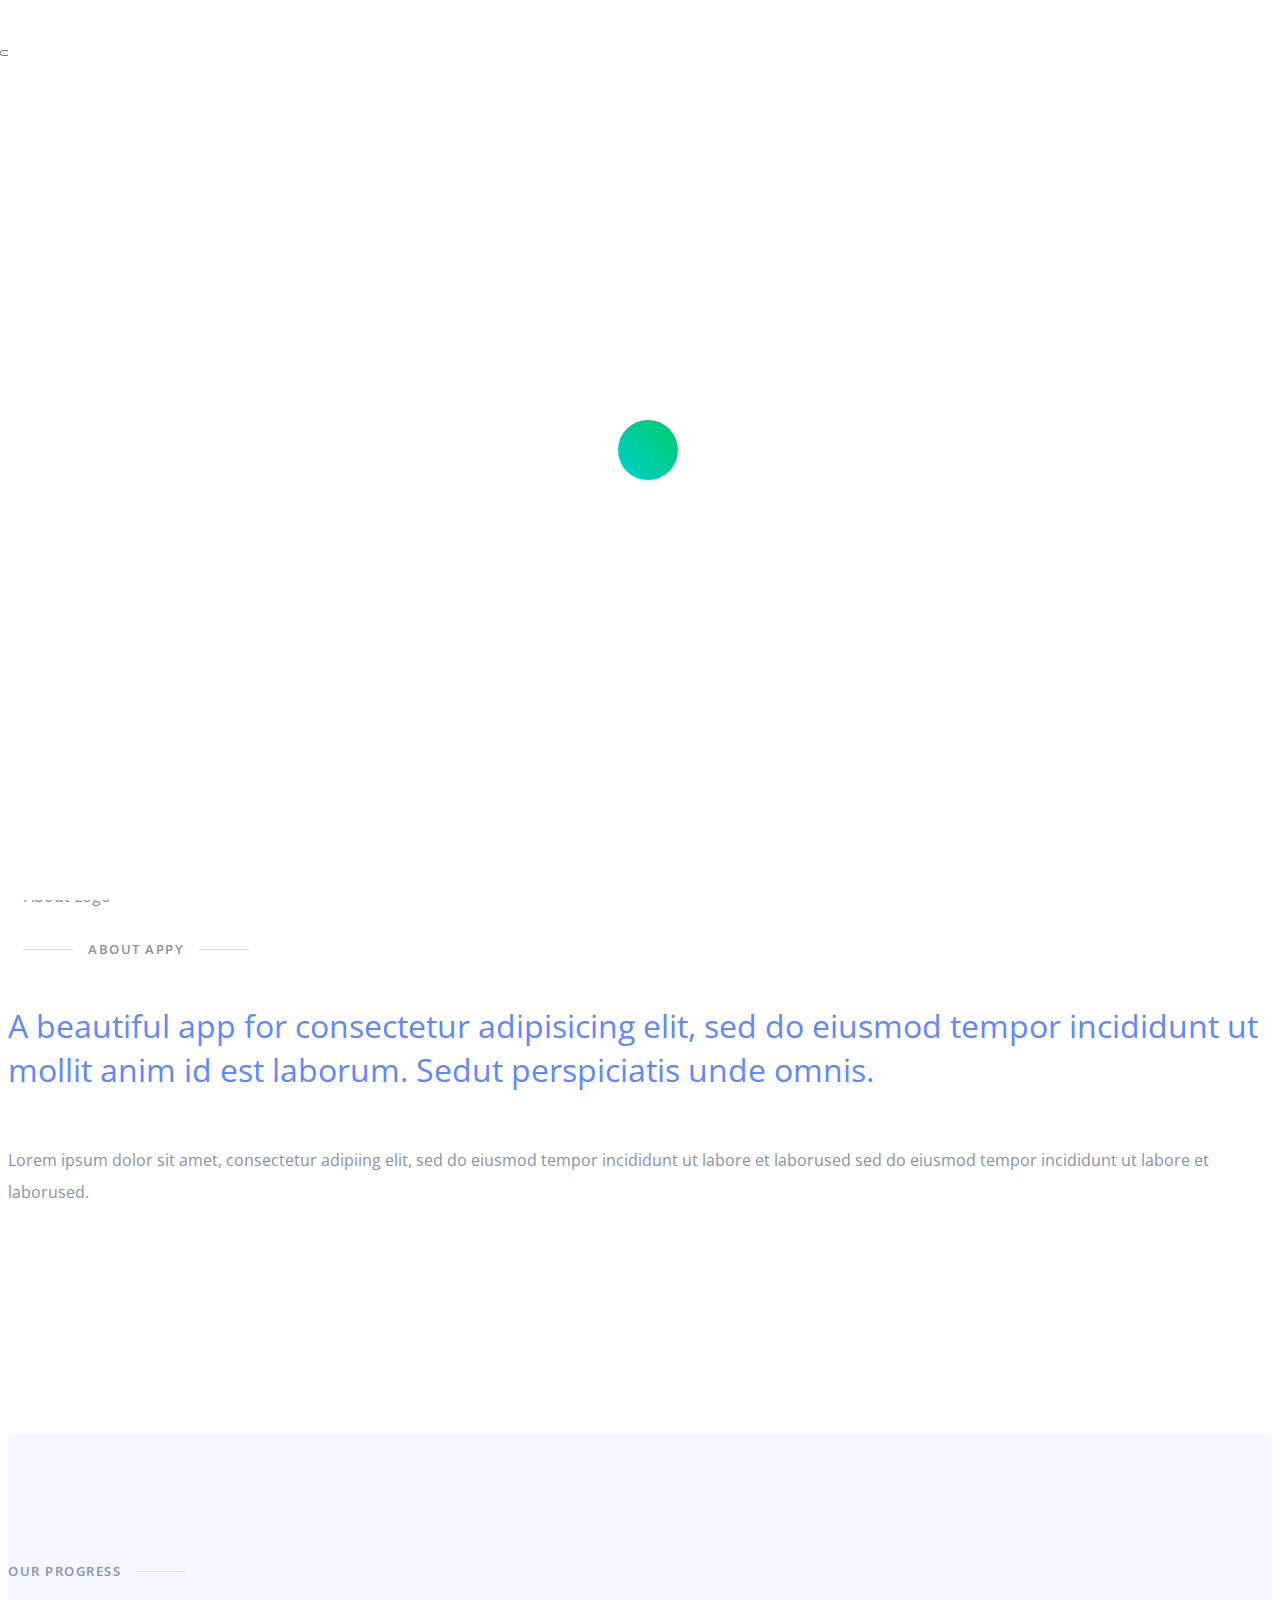
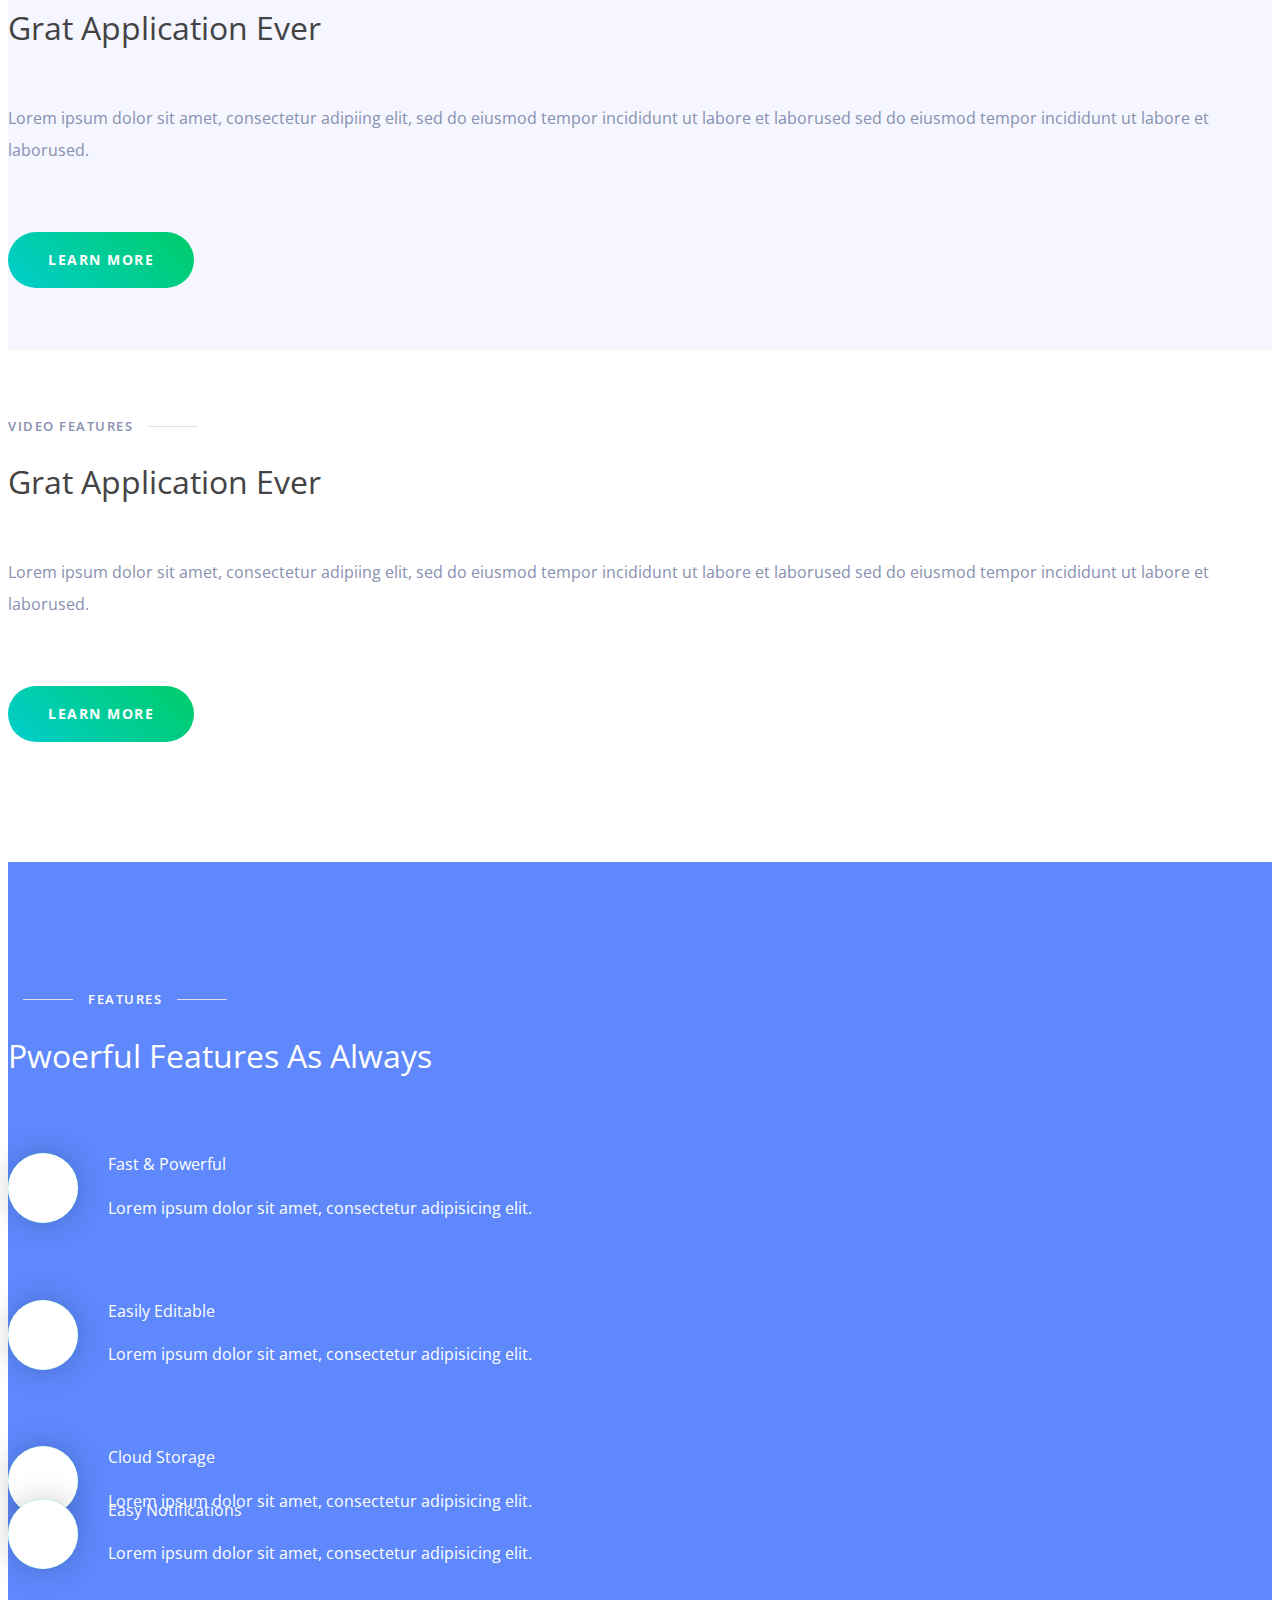
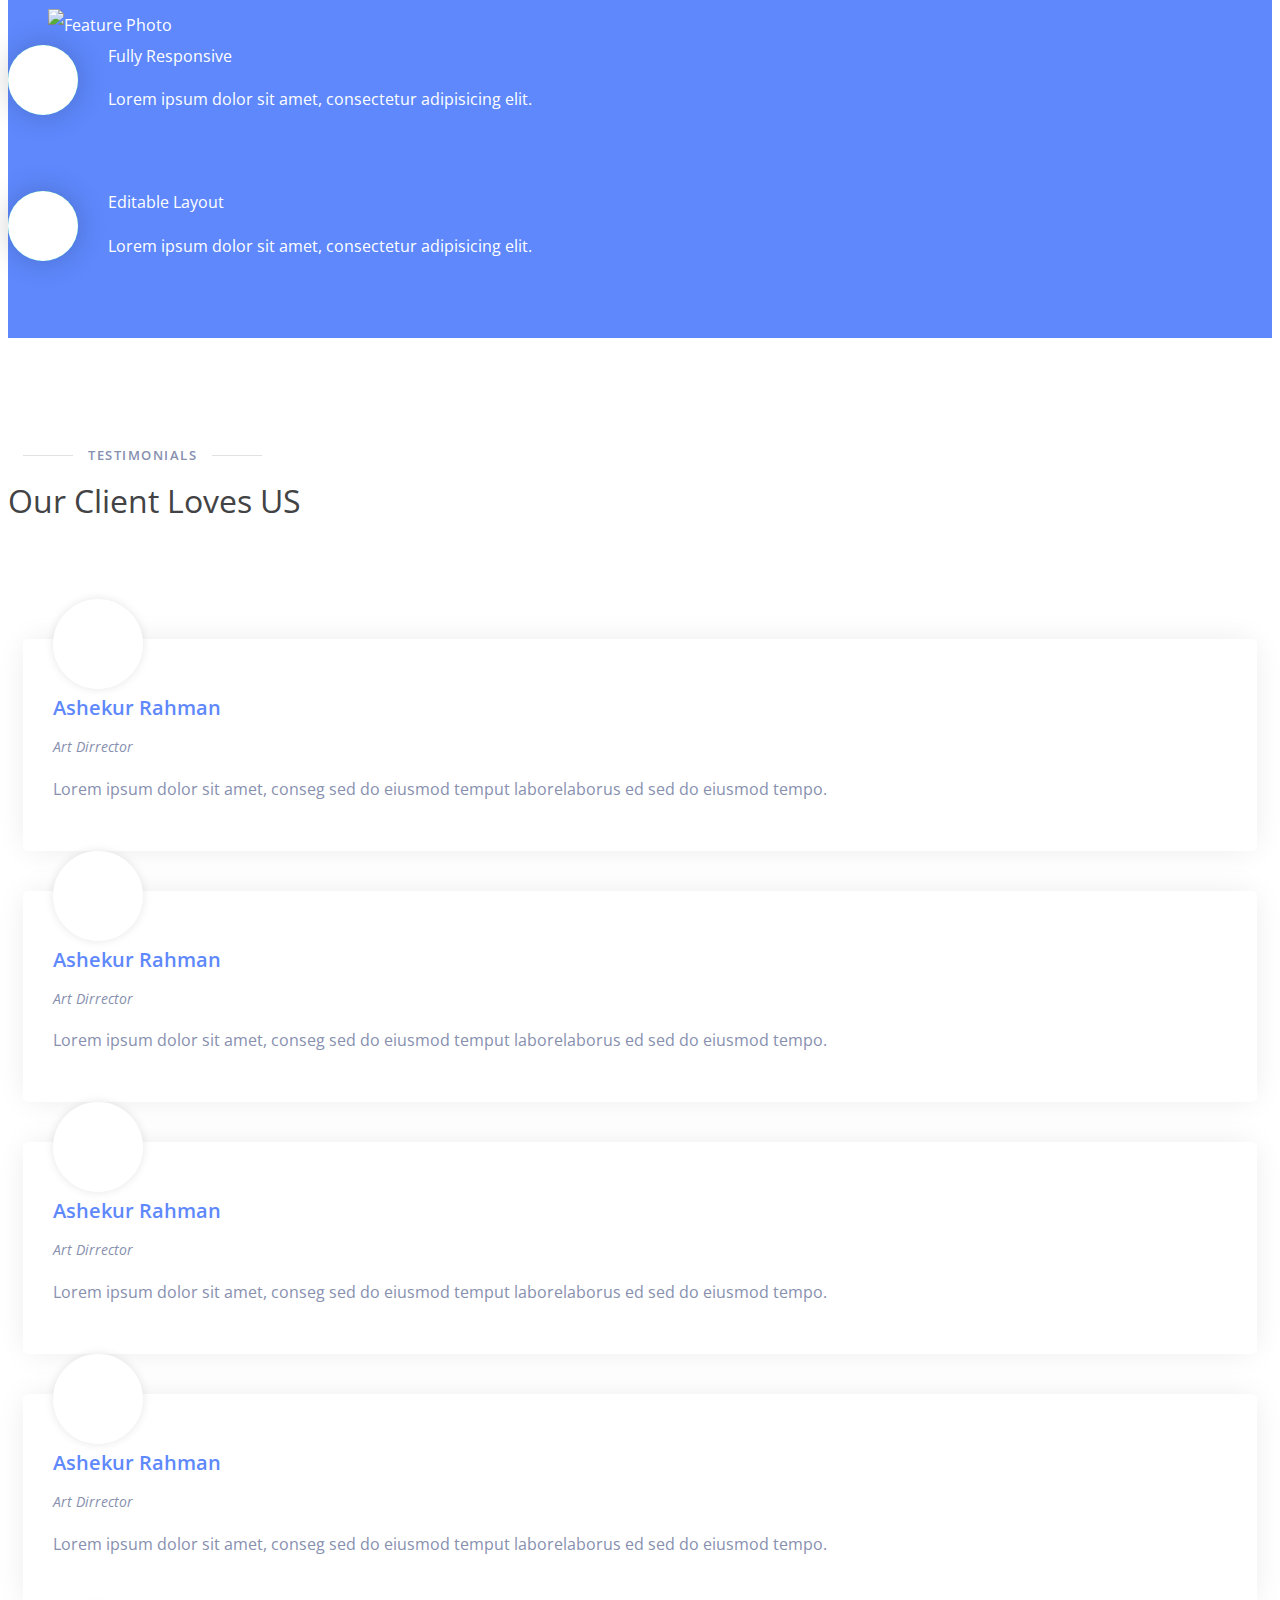
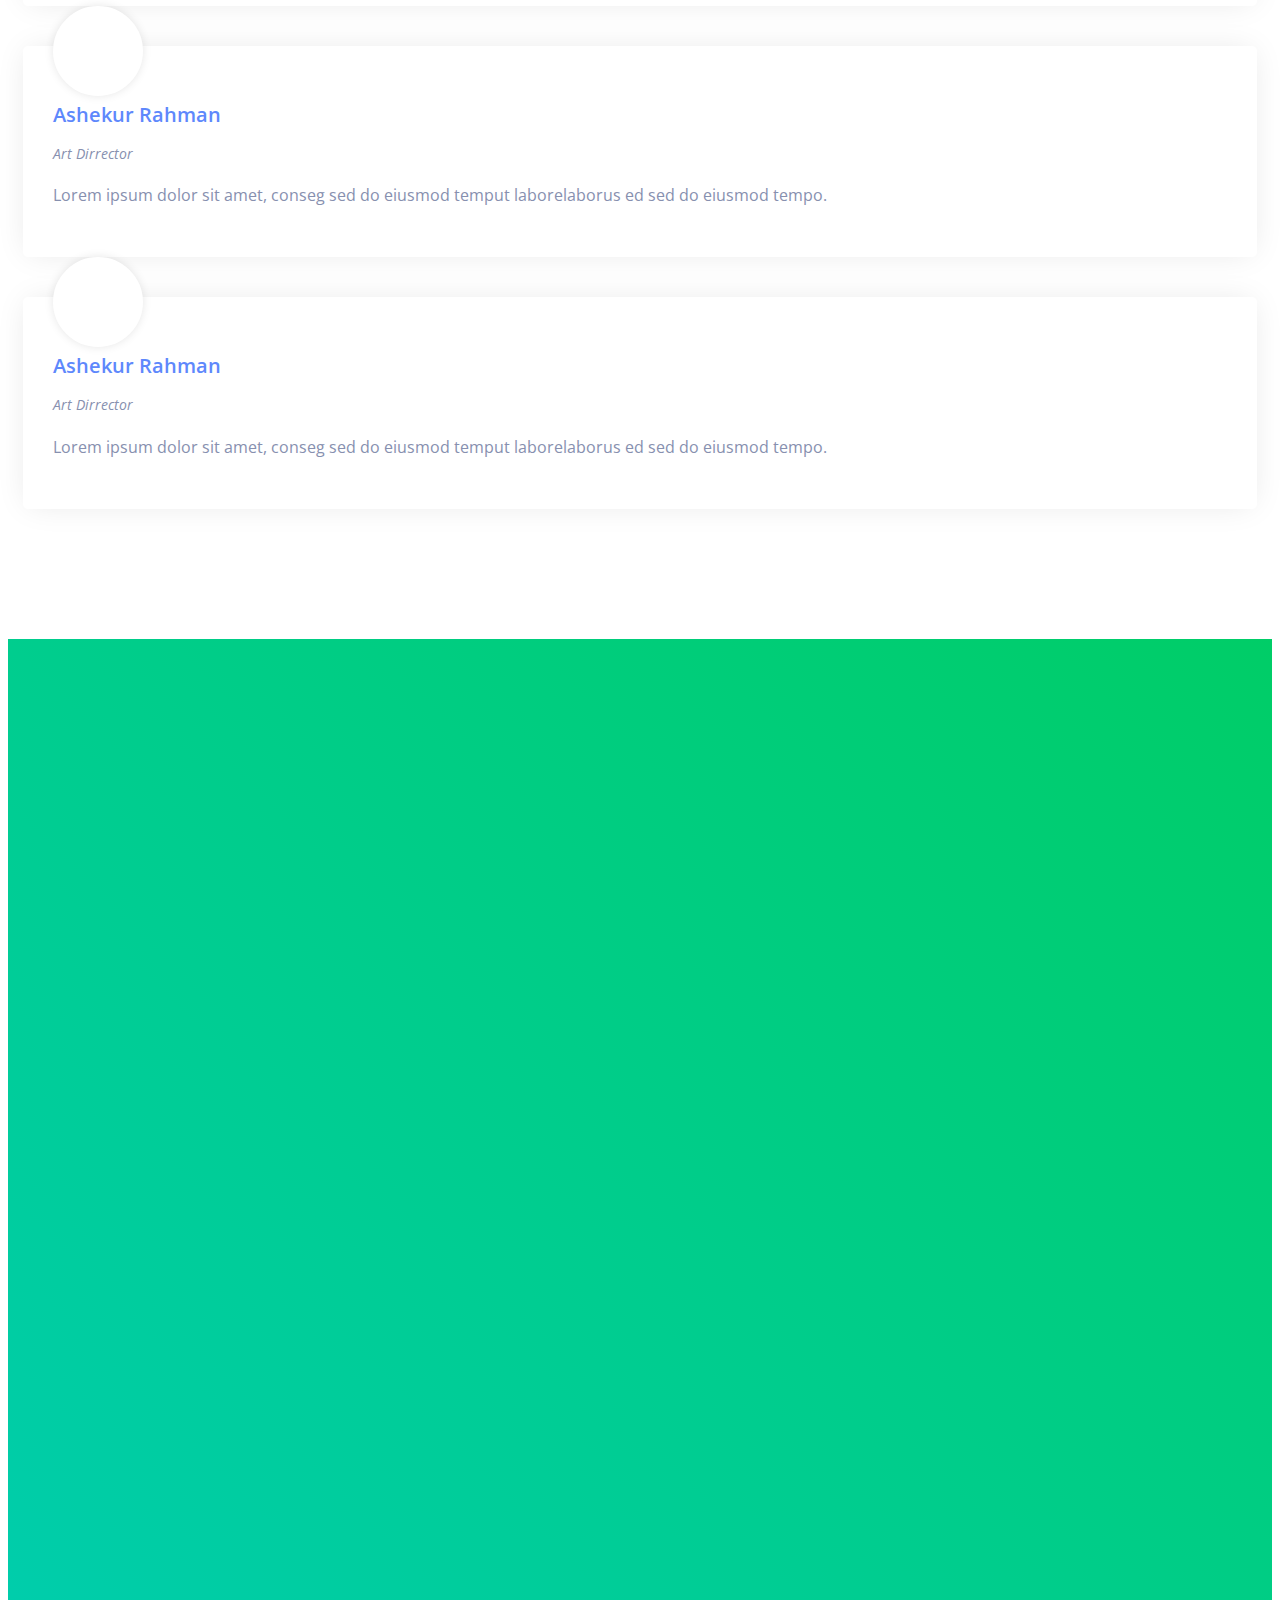
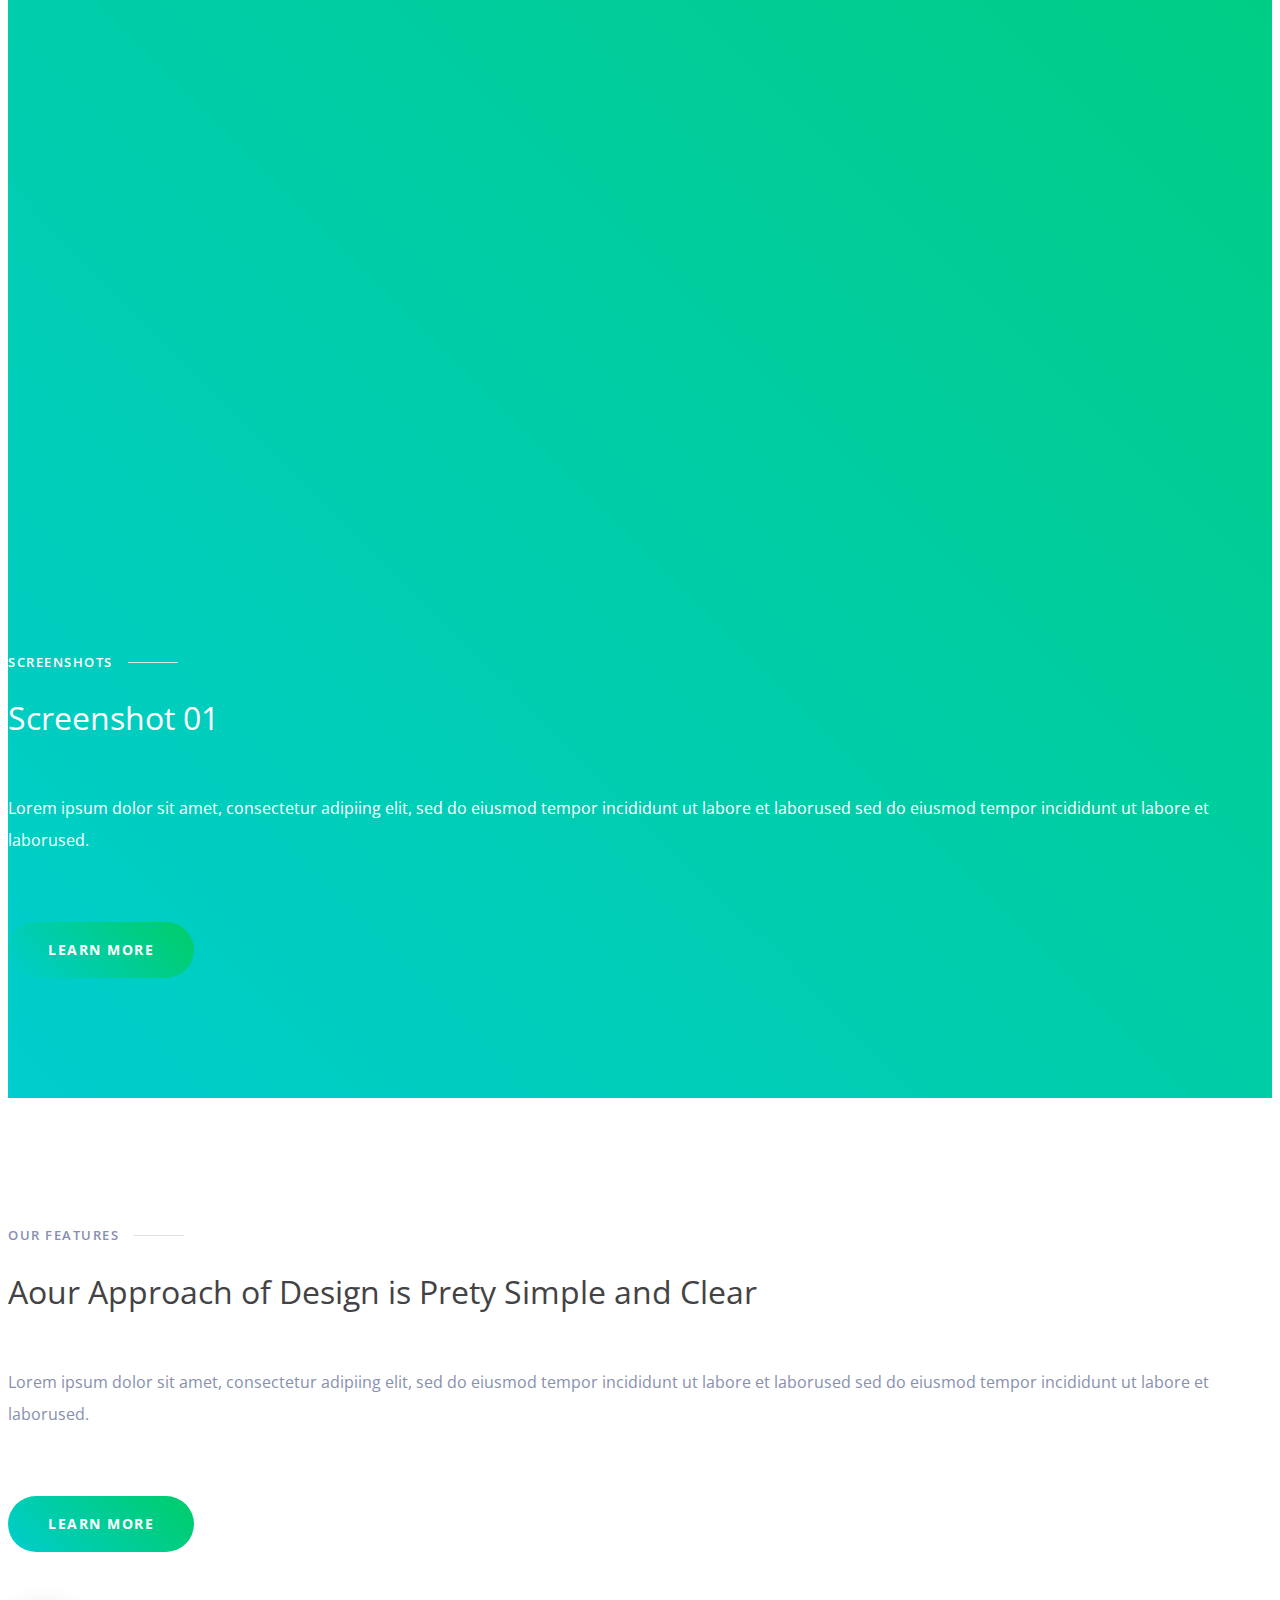
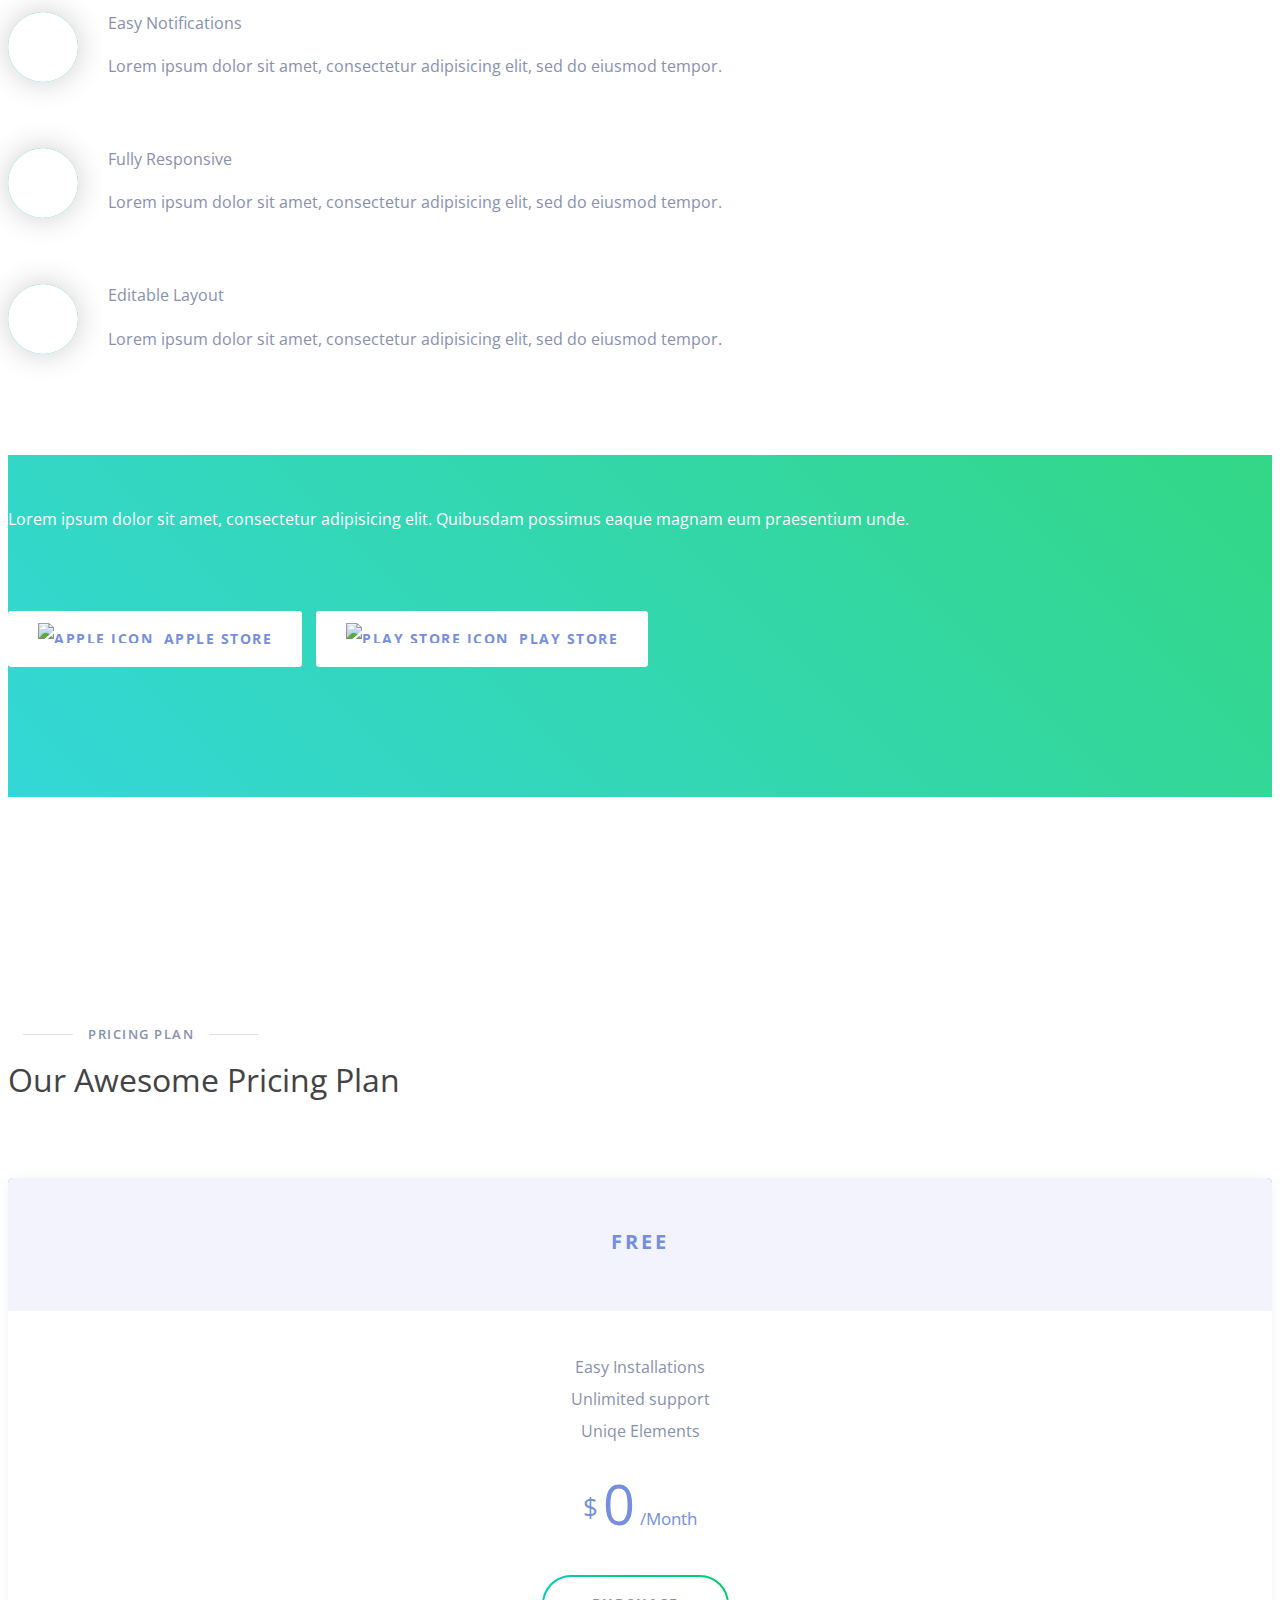
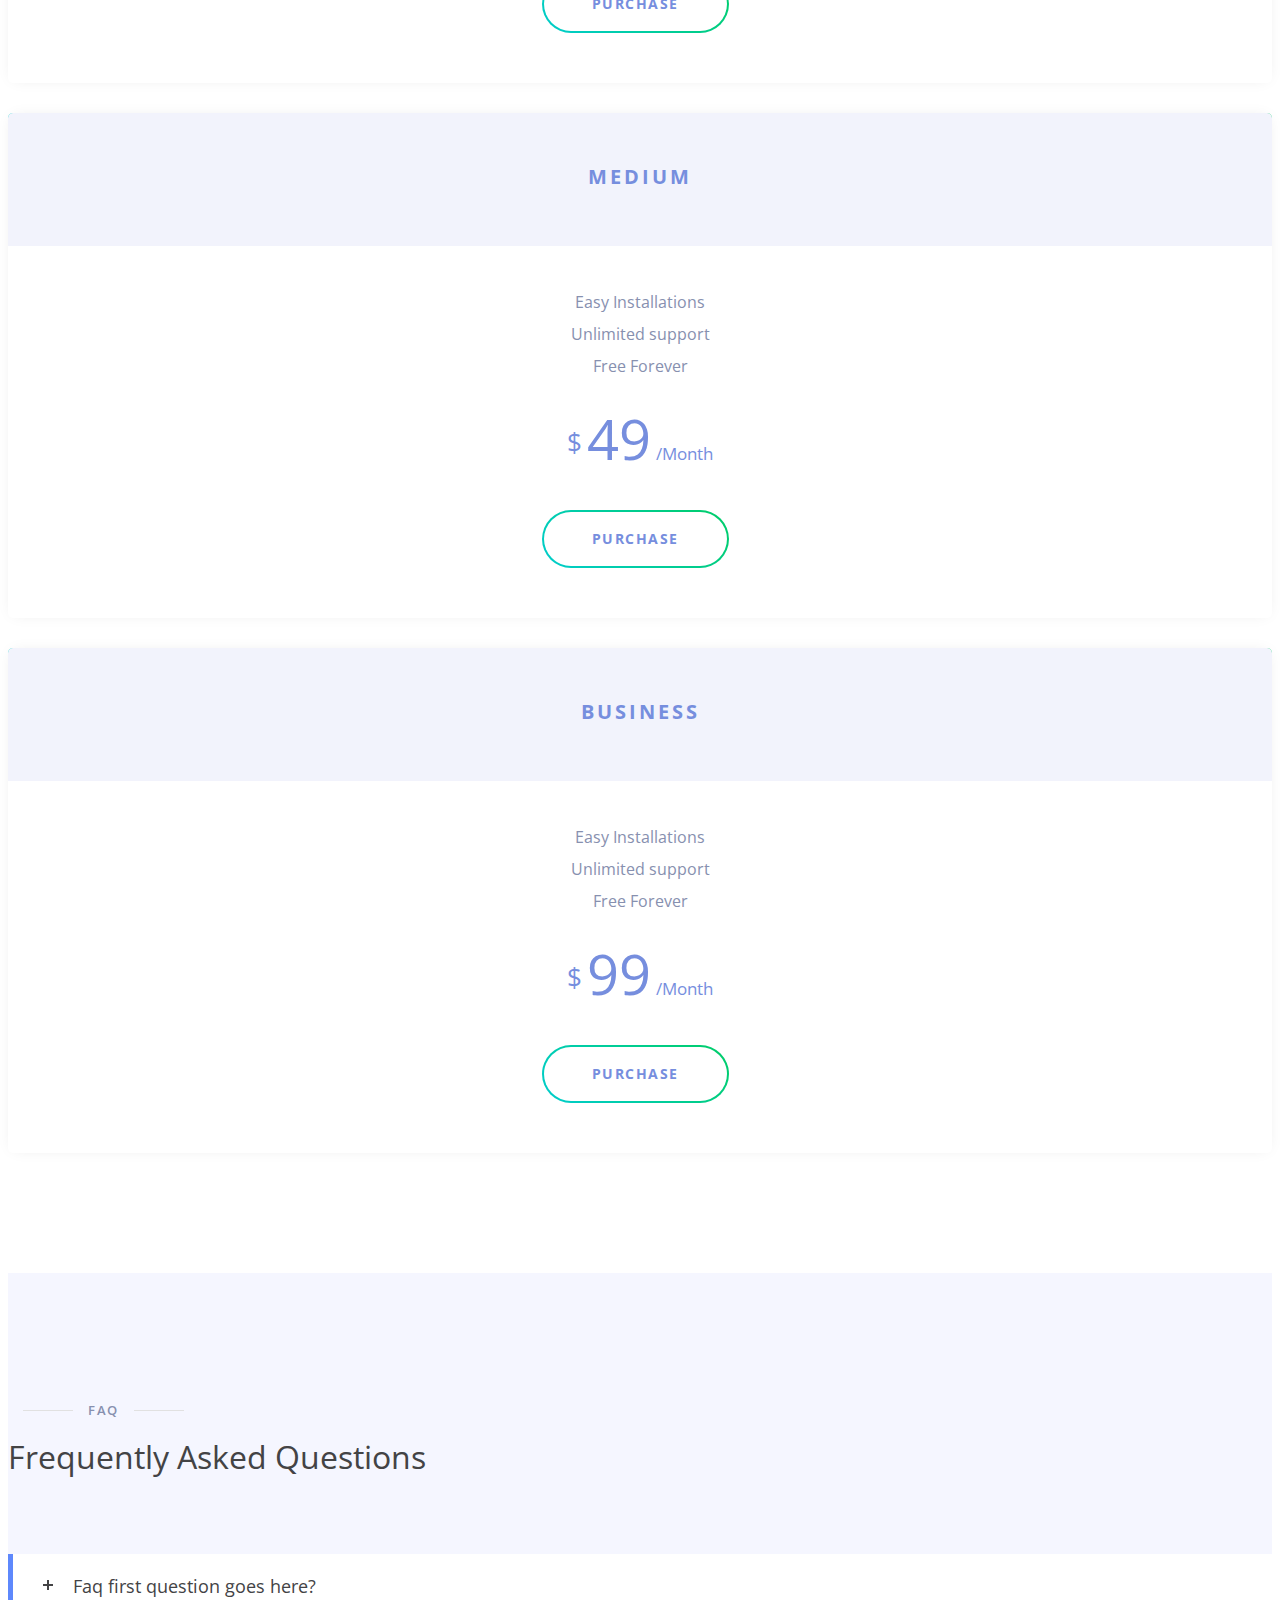
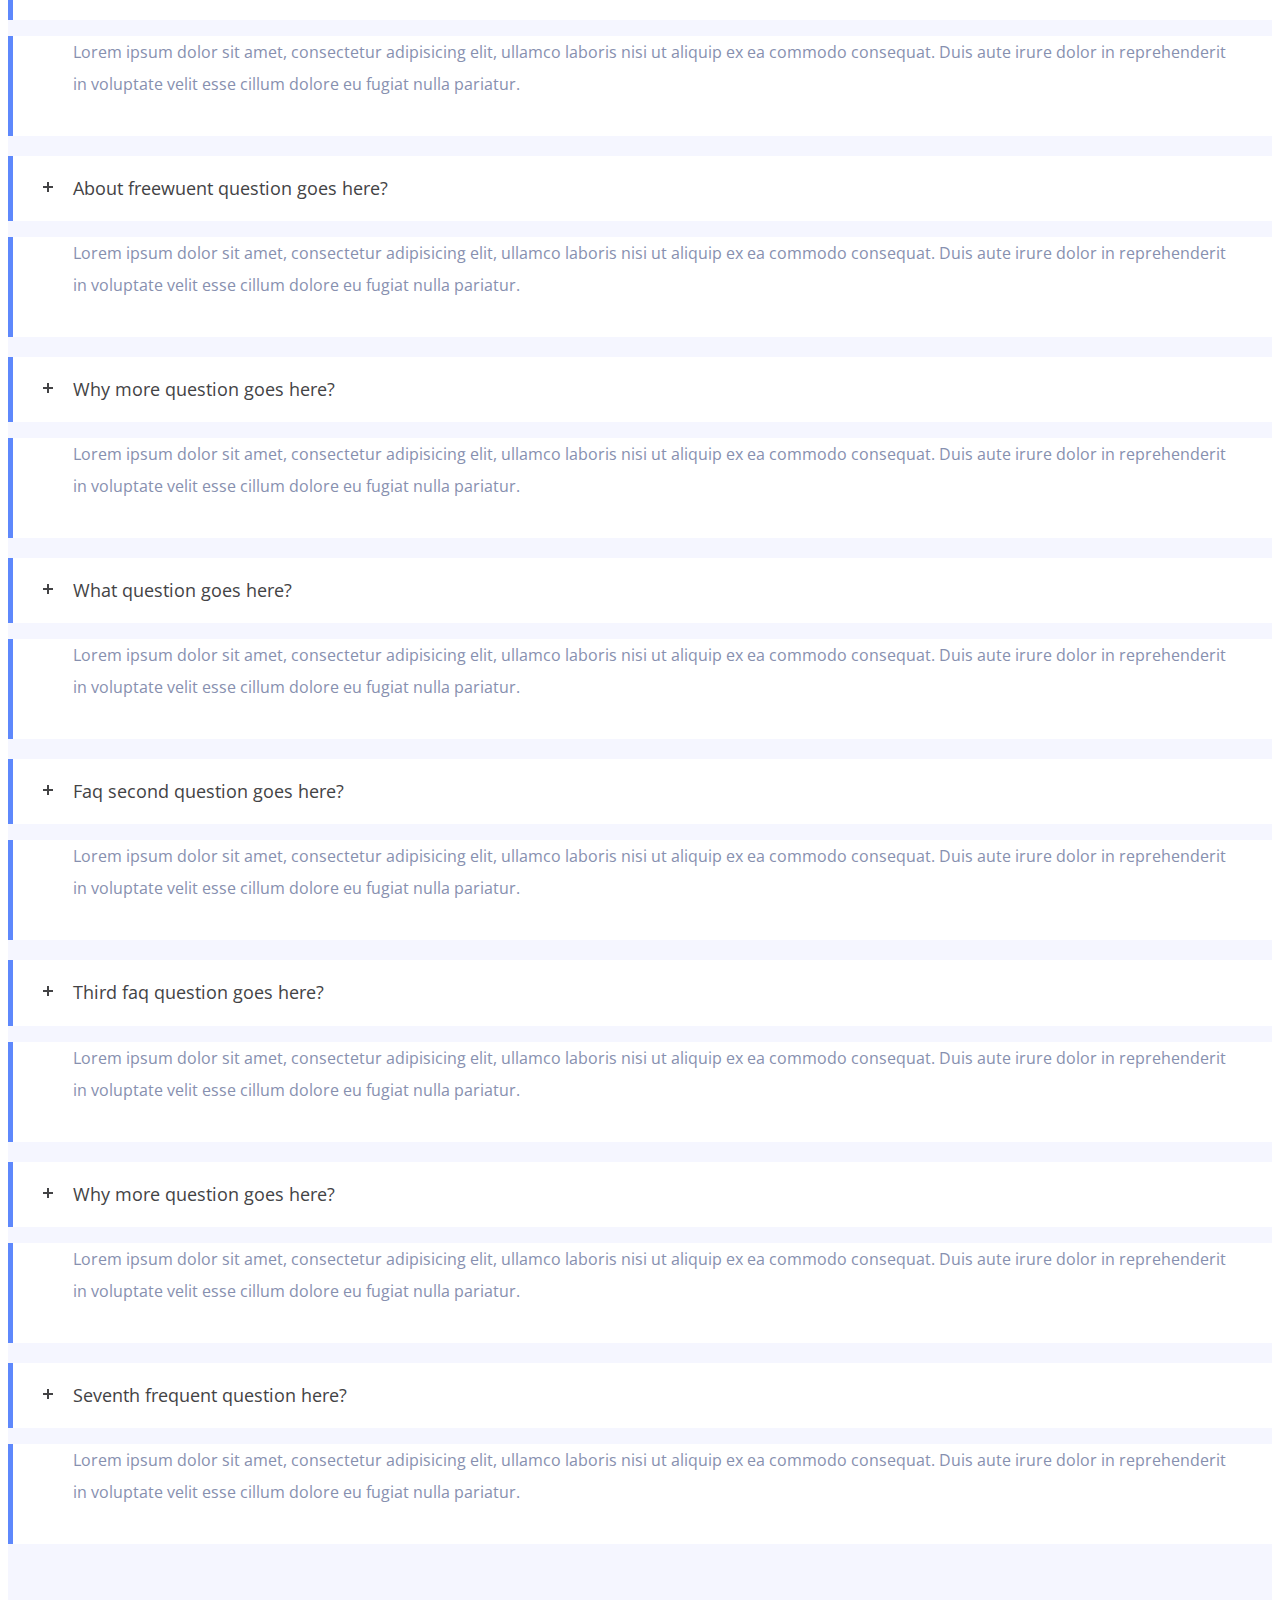
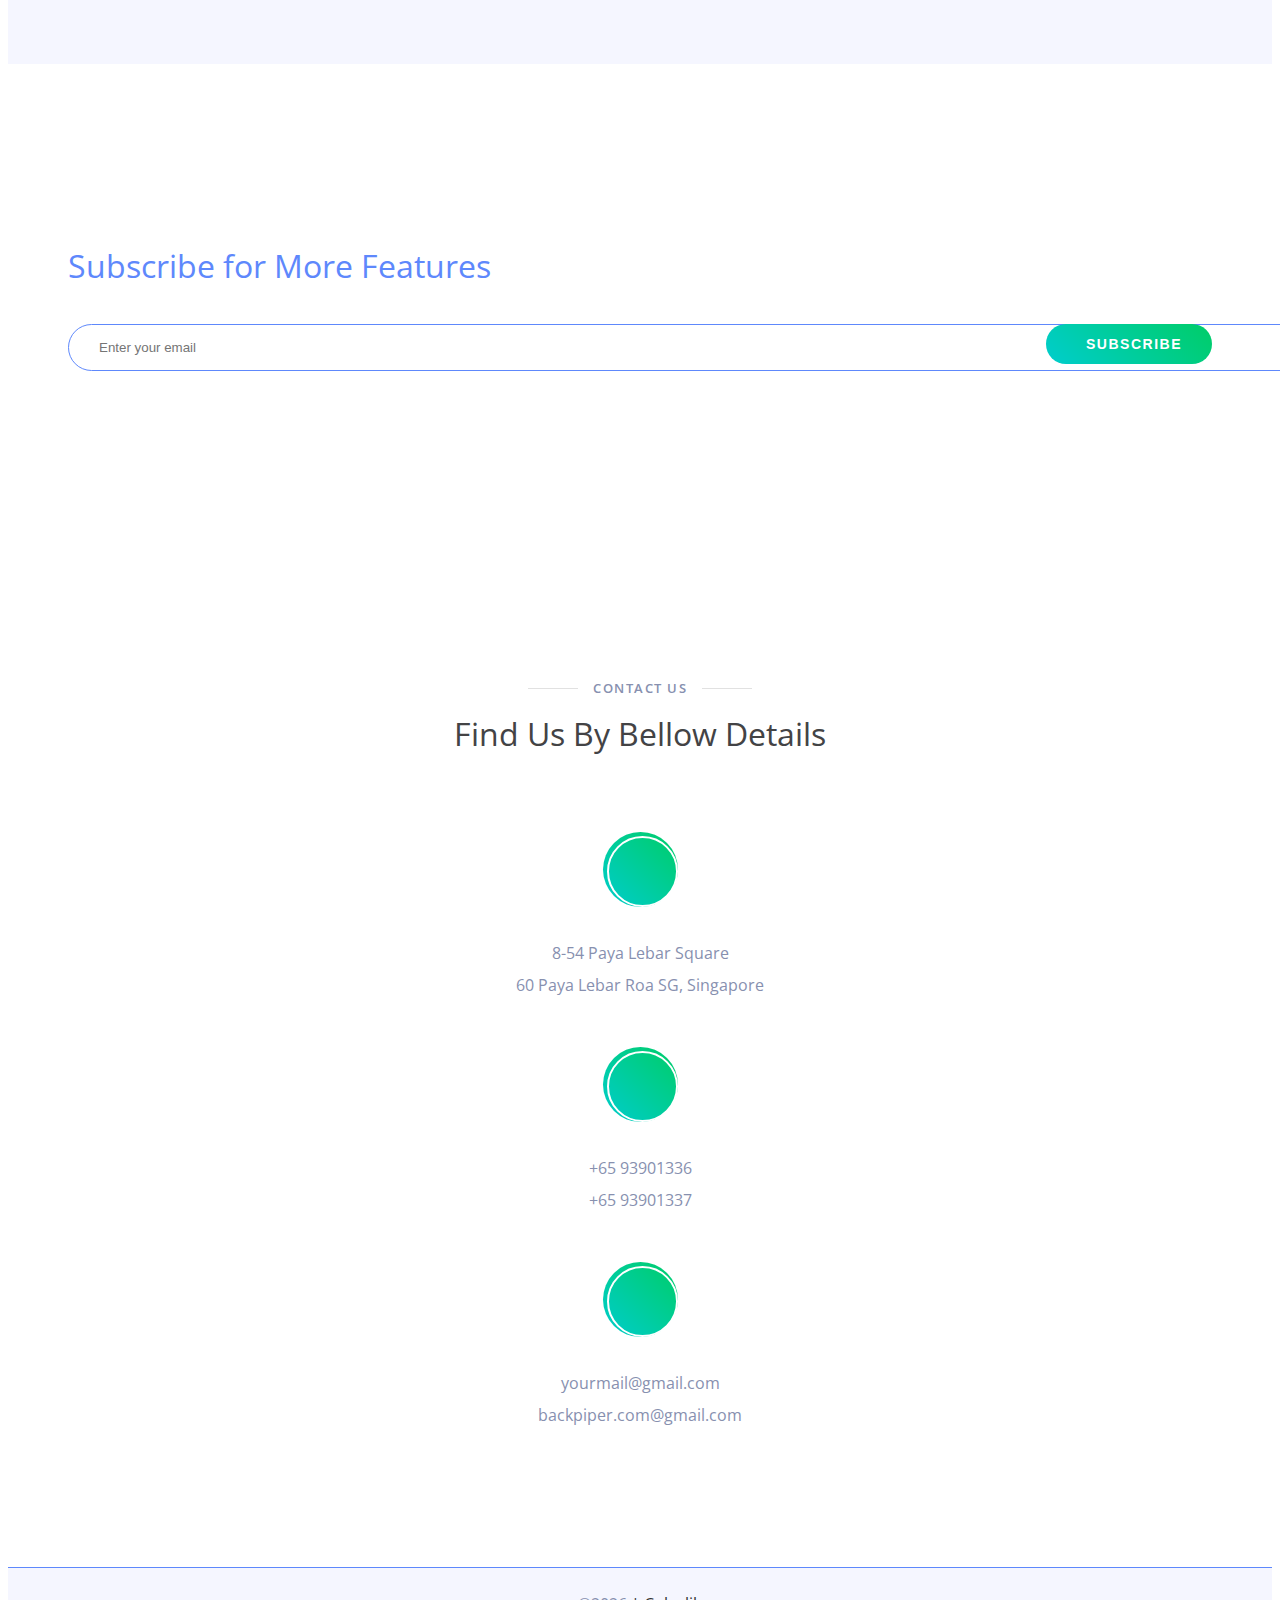
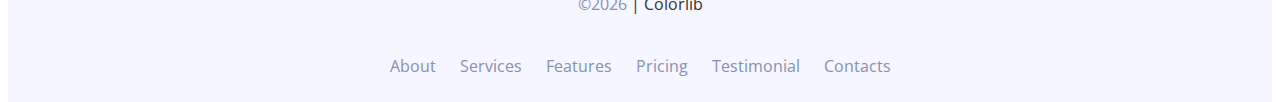
==== index.html @ bc44ff60 "swap theme" ====
<!DOCTYPE html>
<html class="no-js" lang="zxx">
  <head>
    <meta charset="utf-8" />
    <meta name="author" content="Pinch" />
    <meta name="description" content="" />
    <meta name="keywords" content="HTML,CSS,XML,JavaScript" />
    <meta http-equiv="x-ua-compatible" content="ie=edge" />
    <meta name="viewport" content="width=device-width, initial-scale=1.0" />
    <!-- Title -->
    <title>Pinch: Know your spending</title>
    <!-- iOS smart banner ad -->
    <meta name="apple-itunes-app" content="app-id=1466385159" />
    <link href="https://fonts.googleapis.com/css?family=Open+Sans:600,800&display=swap" rel="stylesheet" />
    <!-- Place favicon.ico in the root directory -->
    <link rel="apple-touch-icon" href="images/apple-touch-icon.png" />
    <link rel="shortcut icon" type="image/ico" href="images/favicon.ico" />
    <!-- Plugin-CSS -->
    <link rel="stylesheet" href="css/bootstrap.min.css" />
    <link rel="stylesheet" href="css/owl.carousel.min.css" />
    <link rel="stylesheet" href="css/linearicons.css" />
    <link rel="stylesheet" href="css/magnific-popup.css" />
    <link rel="stylesheet" href="css/animate.css" />
    <!-- Main-Stylesheets -->
    <link rel="stylesheet" href="css/normalize.css" />
    <link rel="stylesheet" href="style.css" />
    <link rel="stylesheet" href="css/responsive.css" />
    <script src="js/vendor/modernizr-2.8.3.min.js"></script>
    <!--[if lt IE 9]>
      <script src="//oss.maxcdn.com/html5shiv/3.7.2/html5shiv.min.js"></script>
      <script src="//oss.maxcdn.com/respond/1.4.2/respond.min.js"></script>
    <![endif]-->
  </head>

  <body data-spy="scroll" data-target=".mainmenu-area">
    <!-- Preloader-content -->
    <div class="preloader">
      <span><i class="lnr lnr-sun"></i></span>
    </div>
    <!-- MainMenu-Area -->
    <nav class="mainmenu-area" data-spy="affix" data-offset-top="200">
      <div class="container-fluid">
        <div class="navbar-header">
          <button type="button" class="navbar-toggle" data-toggle="collapse" data-target="#primary_menu">
            <span class="icon-bar"></span>
            <span class="icon-bar"></span>
            <span class="icon-bar"></span>
          </button>
          <a class="navbar-brand" href="#">
            <div style="display: inline-block; font-weight: 700; letter-spacing: -1px; color: white; font-size: 45px">
              $
            </div>
            <div style="display: inline-block; font-weight: 900; letter-spacing: -1px; color: white; font-size: 28px; margin-left: 5px;">
              Pinch
            </div>
          </a>
        </div>
        <div class="collapse navbar-collapse" id="primary_menu">
          <ul class="nav navbar-nav mainmenu">
            <li class="active"><a href="#home_page">Home</a></li>
            <li><a href="#about_page">About</a></li>
            <li><a href="#features_page">Features</a></li>
            <li><a href="#gallery_page">Gallery</a></li>
            <li><a href="#price_page">Pricing</a></li>
            <li><a href="#questions_page">FAQ</a></li>
            <li><a href="blog.html">Blog</a></li>
            <li><a href="#contact_page">Contacts</a></li>
          </ul>
          <div class="right-button hidden-xs">
            <a href="#">Sign Up</a>
          </div>
        </div>
      </div>
    </nav>
    <!-- MainMenu-Area-End -->
    <!-- Home-Area -->
    <header class="home-area overlay" id="home_page">
      <div class="container" style="height: 100%">
        <div class="row">
          <div class="col-xs-12 hidden-sm col-md-5">
            <figure class="mobile-image wow fadeInUp" data-wow-delay="0.2s">
              <img src="images/header-mobile.png" alt="" style="height: 300px"/>
            </figure>
          </div>
          <div class="col-xs-12 col-md-7">
            <div class="space-80 hidden-xs"></div>
            <h1
              class="wow fadeInUp"
              data-wow-delay="0.4s"
              style="font-weight: 900;
                    letter-spacing: -2px"
            >
              Know your spending 
            </h1>
            <!-- <div>Be a free user for life, download before Oct 25</div> -->
            <div class="space-20"></div>
            <div class="desc wow fadeInUp" data-wow-delay="0.6s">
              <p>
                Track what you spend with Pinch. Watch your monthly expenses and income automatically map to
                transactions that appear in your accounts.
              </p>
            </div>
            <div class="space-20"></div>
            <a href="#" class="bttn-white wow fadeInUp" data-wow-delay="0.8s"
              ><i class="lnr lnr-download"></i>Download App</a
            >
          </div>
        </div>
      </div>
    </header>
    <!-- Home-Area-End -->
    <!-- About-Area -->
    <section class="section-padding" id="about_page">
      <div class="container">
        <div class="row">
          <div class="col-xs-12 col-md-10 col-md-offset-1">
            <div class="page-title text-center">
              <img src="images/about-logo.png" alt="About Logo" />
              <div class="space-20"></div>
              <h5 class="title">About Appy</h5>
              <div class="space-30"></div>
              <h3 class="blue-color">
                A beautiful app for consectetur adipisicing elit, sed do eiusmod tempor incididunt ut mollit anim id est
                laborum. Sedut perspiciatis unde omnis.
              </h3>
              <div class="space-20"></div>
              <p>
                Lorem ipsum dolor sit amet, consectetur adipiing elit, sed do eiusmod tempor incididunt ut labore et
                laborused sed do eiusmod tempor incididunt ut labore et laborused.
              </p>
            </div>
          </div>
        </div>
      </div>
    </section>
    <!-- About-Area-End -->
    <!-- Progress-Area -->
    <section class="progress-area gray-bg" id="progress_page">
      <div class="container">
        <div class="row">
          <div class="col-xs-12 col-md-6">
            <div class="page-title section-padding">
              <h5 class="title wow fadeInUp" data-wow-delay="0.2s">Our Progress</h5>
              <div class="space-10"></div>
              <h3 class="dark-color wow fadeInUp" data-wow-delay="0.4s">Grat Application Ever</h3>
              <div class="space-20"></div>
              <div class="desc wow fadeInUp" data-wow-delay="0.6s">
                <p>
                  Lorem ipsum dolor sit amet, consectetur adipiing elit, sed do eiusmod tempor incididunt ut labore et
                  laborused sed do eiusmod tempor incididunt ut labore et laborused.
                </p>
              </div>
              <div class="space-50"></div>
              <a href="#" class="bttn-default wow fadeInUp" data-wow-delay="0.8s">Learn More</a>
            </div>
          </div>
          <div class="col-xs-12 col-md-6">
            <figure class="mobile-image">
              <img src="images/progress-phone.png" alt="" />
            </figure>
          </div>
        </div>
      </div>
    </section>
    <!-- Progress-Area-End -->
    <!-- Video-Area -->
    <section class="video-area section-padding">
      <div class="container">
        <div class="row">
          <div class="col-xs-12 col-md-6">
            <div class="video-photo">
              <img src="images/video-image.jpg" alt="" />
              <a href="https://www.youtube.com/watch?v=ScrDhTsX0EQ" class="popup video-button">
                <img src="images/play-button.png" alt="" />
              </a>
            </div>
          </div>
          <div class="col-xs-12 col-md-5 col-md-offset-1">
            <div class="space-60 hidden visible-xs"></div>
            <div class="page-title">
              <h5 class="title wow fadeInUp" data-wow-delay="0.2s">VIDEO FEATURES</h5>
              <div class="space-10"></div>
              <h3 class="dark-color wow fadeInUp" data-wow-delay="0.4s">Grat Application Ever</h3>
              <div class="space-20"></div>
              <div class="desc wow fadeInUp" data-wow-delay="0.6s">
                <p>
                  Lorem ipsum dolor sit amet, consectetur adipiing elit, sed do eiusmod tempor incididunt ut labore et
                  laborused sed do eiusmod tempor incididunt ut labore et laborused.
                </p>
              </div>
              <div class="space-50"></div>
              <a href="#" class="bttn-default wow fadeInUp" data-wow-delay="0.8s">Learn More</a>
            </div>
          </div>
        </div>
      </div>
    </section>
    <!-- Video-Area-End -->
    <!-- Feature-Area -->
    <section class="feature-area section-padding-top" id="features_page">
      <div class="container">
        <div class="row">
          <div class="col-xs-12 col-sm-8 col-sm-offset-2">
            <div class="page-title text-center">
              <h5 class="title">Features</h5>
              <div class="space-10"></div>
              <h3>Pwoerful Features As Always</h3>
              <div class="space-60"></div>
            </div>
          </div>
        </div>
        <div class="row">
          <div class="col-xs-12 col-sm-6 col-md-4">
            <div class="service-box wow fadeInUp" data-wow-delay="0.2s">
              <div class="box-icon">
                <i class="lnr lnr-rocket"></i>
              </div>
              <h4>Fast &amp; Powerful</h4>
              <p>Lorem ipsum dolor sit amet, consectetur adipisicing elit.</p>
            </div>
            <div class="space-60"></div>
            <div class="service-box wow fadeInUp" data-wow-delay="0.4s">
              <div class="box-icon">
                <i class="lnr lnr-paperclip"></i>
              </div>
              <h4>Easily Editable</h4>
              <p>Lorem ipsum dolor sit amet, consectetur adipisicing elit.</p>
            </div>
            <div class="space-60"></div>
            <div class="service-box wow fadeInUp" data-wow-delay="0.6s">
              <div class="box-icon">
                <i class="lnr lnr-cloud-download"></i>
              </div>
              <h4>Cloud Storage</h4>
              <p>Lorem ipsum dolor sit amet, consectetur adipisicing elit.</p>
            </div>
            <div class="space-60"></div>
          </div>
          <div class="hidden-xs hidden-sm col-md-4">
            <figure class="mobile-image">
              <img src="images/feature-image.png" alt="Feature Photo" />
            </figure>
          </div>
          <div class="col-xs-12 col-sm-6 col-md-4">
            <div class="service-box wow fadeInUp" data-wow-delay="0.2s">
              <div class="box-icon">
                <i class="lnr lnr-clock"></i>
              </div>
              <h4>Easy Notifications</h4>
              <p>Lorem ipsum dolor sit amet, consectetur adipisicing elit.</p>
            </div>
            <div class="space-60"></div>
            <div class="service-box wow fadeInUp" data-wow-delay="0.4s">
              <div class="box-icon">
                <i class="lnr lnr-laptop-phone"></i>
              </div>
              <h4>Fully Responsive</h4>
              <p>Lorem ipsum dolor sit amet, consectetur adipisicing elit.</p>
            </div>
            <div class="space-60"></div>
            <div class="service-box wow fadeInUp" data-wow-delay="0.6s">
              <div class="box-icon">
                <i class="lnr lnr-cog"></i>
              </div>
              <h4>Editable Layout</h4>
              <p>Lorem ipsum dolor sit amet, consectetur adipisicing elit.</p>
            </div>
            <div class="space-60"></div>
          </div>
        </div>
      </div>
    </section>
    <!-- Feature-Area-End -->
    <!-- Testimonial-Area -->
    <section class="testimonial-area" id="testimonial_page">
      <div class="container">
        <div class="row">
          <div class="col-xs-12">
            <div class="page-title text-center">
              <h5 class="title">Testimonials</h5>
              <h3 class="dark-color">Our Client Loves US</h3>
              <div class="space-60"></div>
            </div>
          </div>
        </div>
        <div class="row">
          <div class="col-xs-12">
            <div class="team-slide">
              <div class="team-box">
                <div class="team-image">
                  <img src="images/team-1.png" alt="" />
                </div>
                <h4>Ashekur Rahman</h4>
                <h6 class="position">Art Dirrector</h6>
                <p>Lorem ipsum dolor sit amet, conseg sed do eiusmod temput laborelaborus ed sed do eiusmod tempo.</p>
              </div>
              <div class="team-box">
                <div class="team-image">
                  <img src="images/team-2.jpg" alt="" />
                </div>
                <h4>Ashekur Rahman</h4>
                <h6 class="position">Art Dirrector</h6>
                <p>Lorem ipsum dolor sit amet, conseg sed do eiusmod temput laborelaborus ed sed do eiusmod tempo.</p>
              </div>
              <div class="team-box">
                <div class="team-image">
                  <img src="images/team-3.jpg" alt="" />
                </div>
                <h4>Ashekur Rahman</h4>
                <h6 class="position">Art Dirrector</h6>
                <p>Lorem ipsum dolor sit amet, conseg sed do eiusmod temput laborelaborus ed sed do eiusmod tempo.</p>
              </div>
              <div class="team-box">
                <div class="team-image">
                  <img src="images/team-1.png" alt="" />
                </div>
                <h4>Ashekur Rahman</h4>
                <h6 class="position">Art Dirrector</h6>
                <p>Lorem ipsum dolor sit amet, conseg sed do eiusmod temput laborelaborus ed sed do eiusmod tempo.</p>
              </div>
              <div class="team-box">
                <div class="team-image">
                  <img src="images/team-2.jpg" alt="" />
                </div>
                <h4>Ashekur Rahman</h4>
                <h6 class="position">Art Dirrector</h6>
                <p>Lorem ipsum dolor sit amet, conseg sed do eiusmod temput laborelaborus ed sed do eiusmod tempo.</p>
              </div>
              <div class="team-box">
                <div class="team-image">
                  <img src="images/team-3.jpg" alt="" />
                </div>
                <h4>Ashekur Rahman</h4>
                <h6 class="position">Art Dirrector</h6>
                <p>Lorem ipsum dolor sit amet, conseg sed do eiusmod temput laborelaborus ed sed do eiusmod tempo.</p>
              </div>
            </div>
          </div>
        </div>
      </div>
    </section>
    <!-- Testimonial-Area-End -->
    <!-- Gallery-Area -->
    <section class="gallery-area section-padding" id="gallery_page">
      <div class="container-fluid">
        <div class="row">
          <div class="col-xs-12 col-sm-6 gallery-slider">
            <div class="gallery-slide">
              <div class="item"><img src="images/gallery-1.jpg" alt="" /></div>
              <div class="item"><img src="images/gallery-2.jpg" alt="" /></div>
              <div class="item"><img src="images/gallery-3.jpg" alt="" /></div>
              <div class="item"><img src="images/gallery-4.jpg" alt="" /></div>
              <div class="item"><img src="images/gallery-1.jpg" alt="" /></div>
              <div class="item"><img src="images/gallery-2.jpg" alt="" /></div>
              <div class="item"><img src="images/gallery-3.jpg" alt="" /></div>
              <div class="item"><img src="images/gallery-1.jpg" alt="" /></div>
              <div class="item"><img src="images/gallery-2.jpg" alt="" /></div>
              <div class="item"><img src="images/gallery-3.jpg" alt="" /></div>
              <div class="item"><img src="images/gallery-4.jpg" alt="" /></div>
              <div class="item"><img src="images/gallery-1.jpg" alt="" /></div>
              <div class="item"><img src="images/gallery-2.jpg" alt="" /></div>
              <div class="item"><img src="images/gallery-3.jpg" alt="" /></div>
            </div>
          </div>
          <div class="col-xs-12 col-sm-5 col-lg-3">
            <div class="page-title">
              <h5 class="white-color title wow fadeInUp" data-wow-delay="0.2s">Screenshots</h5>
              <div class="space-10"></div>
              <h3 class="white-color wow fadeInUp" data-wow-delay="0.4s">Screenshot 01</h3>
            </div>
            <div class="space-20"></div>
            <div class="desc wow fadeInUp" data-wow-delay="0.6s">
              <p>
                Lorem ipsum dolor sit amet, consectetur adipiing elit, sed do eiusmod tempor incididunt ut labore et
                laborused sed do eiusmod tempor incididunt ut labore et laborused.
              </p>
            </div>
            <div class="space-50"></div>
            <a href="#" class="bttn-default wow fadeInUp" data-wow-delay="0.8s">Learn More</a>
          </div>
        </div>
      </div>
    </section>
    <!-- Gallery-Area-End -->
    <!-- How-To-Use -->
    <section class="section-padding">
      <div class="container">
        <div class="row">
          <div class="col-xs-12 col-sm-6">
            <div class="page-title">
              <h5 class="title wow fadeInUp" data-wow-delay="0.2s">Our features</h5>
              <div class="space-10"></div>
              <h3 class="dark-color wow fadeInUp" data-wow-delay="0.4s">
                Aour Approach of Design is Prety Simple and Clear
              </h3>
            </div>
            <div class="space-20"></div>
            <div class="desc wow fadeInUp" data-wow-delay="0.6s">
              <p>
                Lorem ipsum dolor sit amet, consectetur adipiing elit, sed do eiusmod tempor incididunt ut labore et
                laborused sed do eiusmod tempor incididunt ut labore et laborused.
              </p>
            </div>
            <div class="space-50"></div>
            <a href="#" class="bttn-default wow fadeInUp" data-wow-delay="0.8s">Learn More</a>
          </div>
          <div class="col-xs-12 col-sm-6 col-md-5 col-md-offset-1">
            <div class="space-60 hidden visible-xs"></div>
            <div class="service-box wow fadeInUp" data-wow-delay="0.2s">
              <div class="box-icon">
                <i class="lnr lnr-clock"></i>
              </div>
              <h4>Easy Notifications</h4>
              <p>Lorem ipsum dolor sit amet, consectetur adipisicing elit, sed do eiusmod tempor.</p>
            </div>
            <div class="space-50"></div>
            <div class="service-box wow fadeInUp" data-wow-delay="0.2s">
              <div class="box-icon">
                <i class="lnr lnr-laptop-phone"></i>
              </div>
              <h4>Fully Responsive</h4>
              <p>Lorem ipsum dolor sit amet, consectetur adipisicing elit, sed do eiusmod tempor.</p>
            </div>
            <div class="space-50"></div>
            <div class="service-box wow fadeInUp" data-wow-delay="0.2s">
              <div class="box-icon">
                <i class="lnr lnr-cog"></i>
              </div>
              <h4>Editable Layout</h4>
              <p>Lorem ipsum dolor sit amet, consectetur adipisicing elit, sed do eiusmod tempor.</p>
            </div>
          </div>
        </div>
      </div>
    </section>
    <!-- How-To-Use-End -->
    <!-- Download-Area -->
    <div class="download-area overlay">
      <div class="container">
        <div class="row">
          <div class="col-xs-12 col-sm-6 hidden-sm">
            <figure class="mobile-image">
              <img src="images/download-image.png" alt="" />
            </figure>
          </div>
          <div class="col-xs-12 col-md-6 section-padding">
            <h3 class="white-color">Download The App</h3>
            <div class="space-20"></div>
            <p>
              Lorem ipsum dolor sit amet, consectetur adipisicing elit. Quibusdam possimus eaque magnam eum praesentium
              unde.
            </p>
            <div class="space-60"></div>
            <a href="#" class="bttn-white sq"><img src="images/apple-icon.png" alt="apple icon" /> Apple Store</a>
            <a href="#" class="bttn-white sq"
              ><img src="images/play-store-icon.png" alt="Play Store Icon" /> Play Store</a
            >
          </div>
        </div>
      </div>
    </div>
    <!-- Download-Area-End -->
    <!--Price-Area -->
    <section class="section-padding price-area" id="price_page">
      <div class="container">
        <div class="row">
          <div class="col-xs-12">
            <div class="page-title text-center">
              <h5 class="title">Pricing Plan</h5>
              <h3 class="dark-color">Our Awesome Pricing Plan</h3>
              <div class="space-60"></div>
            </div>
          </div>
        </div>
        <div class="row">
          <div class="col-xs-12 col-sm-4">
            <div class="price-box">
              <div class="price-header">
                <div class="price-icon">
                  <span class="lnr lnr-rocket"></span>
                </div>
                <h4 class="upper">Free</h4>
              </div>
              <div class="price-body">
                <ul>
                  <li>Easy Installations</li>
                  <li>Unlimited support</li>
                  <li>Uniqe Elements</li>
                </ul>
              </div>
              <div class="price-rate"><sup>&#36;</sup> <span class="rate">0</span> <small>/Month</small></div>
              <div class="price-footer">
                <a href="#" class="bttn-white">Purchase</a>
              </div>
            </div>
            <div class="space-30 hidden visible-xs"></div>
          </div>
          <div class="col-xs-12 col-sm-4">
            <div class="price-box">
              <div class="price-header">
                <div class="price-icon">
                  <span class="lnr lnr-diamond"></span>
                </div>
                <h4 class="upper">Medium</h4>
              </div>
              <div class="price-body">
                <ul>
                  <li>Easy Installations</li>
                  <li>Unlimited support</li>
                  <li>Free Forever</li>
                </ul>
              </div>
              <div class="price-rate"><sup>&#36;</sup> <span class="rate">49</span> <small>/Month</small></div>
              <div class="price-footer">
                <a href="#" class="bttn-white">Purchase</a>
              </div>
            </div>
            <div class="space-30 hidden visible-xs"></div>
          </div>
          <div class="col-xs-12 col-sm-4">
            <div class="price-box">
              <div class="price-header">
                <div class="price-icon">
                  <span class="lnr lnr-pie-chart"></span>
                </div>
                <h4 class="upper">Business</h4>
              </div>
              <div class="price-body">
                <ul>
                  <li>Easy Installations</li>
                  <li>Unlimited support</li>
                  <li>Free Forever</li>
                </ul>
              </div>
              <div class="price-rate"><sup>&#36;</sup> <span class="rate">99</span> <small>/Month</small></div>
              <div class="price-footer">
                <a href="#" class="bttn-white">Purchase</a>
              </div>
            </div>
          </div>
        </div>
      </div>
    </section>
    <!--Price-Area-End -->
    <!--Questions-Area -->
    <section id="questions_page" class="questions-area section-padding">
      <div class="container">
        <div class="row">
          <div class="col-xs-12">
            <div class="page-title text-center">
              <h5 class="title">FAQ</h5>
              <h3 class="dark-color">Frequently Asked Questions</h3>
              <div class="space-60"></div>
            </div>
          </div>
        </div>
        <div class="row">
          <div class="col-xs-12 col-sm-6">
            <div class="toggole-boxs">
              <h3>Faq first question goes here?</h3>
              <div>
                <p>
                  Lorem ipsum dolor sit amet, consectetur adipisicing elit, ullamco laboris nisi ut aliquip ex ea
                  commodo consequat. Duis aute irure dolor in reprehenderit in voluptate velit esse cillum dolore eu
                  fugiat nulla pariatur.
                </p>
              </div>
              <h3>About freewuent question goes here?</h3>
              <div>
                <p>
                  Lorem ipsum dolor sit amet, consectetur adipisicing elit, ullamco laboris nisi ut aliquip ex ea
                  commodo consequat. Duis aute irure dolor in reprehenderit in voluptate velit esse cillum dolore eu
                  fugiat nulla pariatur.
                </p>
              </div>
              <h3>Why more question goes here?</h3>
              <div>
                <p>
                  Lorem ipsum dolor sit amet, consectetur adipisicing elit, ullamco laboris nisi ut aliquip ex ea
                  commodo consequat. Duis aute irure dolor in reprehenderit in voluptate velit esse cillum dolore eu
                  fugiat nulla pariatur.
                </p>
              </div>
              <h3>What question goes here?</h3>
              <div>
                <p>
                  Lorem ipsum dolor sit amet, consectetur adipisicing elit, ullamco laboris nisi ut aliquip ex ea
                  commodo consequat. Duis aute irure dolor in reprehenderit in voluptate velit esse cillum dolore eu
                  fugiat nulla pariatur.
                </p>
              </div>
            </div>
          </div>
          <div class="col-xs-12 col-sm-6">
            <div class="space-20 hidden visible-xs"></div>
            <div class="toggole-boxs">
              <h3>Faq second question goes here?</h3>
              <div>
                <p>
                  Lorem ipsum dolor sit amet, consectetur adipisicing elit, ullamco laboris nisi ut aliquip ex ea
                  commodo consequat. Duis aute irure dolor in reprehenderit in voluptate velit esse cillum dolore eu
                  fugiat nulla pariatur.
                </p>
              </div>
              <h3>Third faq question goes here?</h3>
              <div>
                <p>
                  Lorem ipsum dolor sit amet, consectetur adipisicing elit, ullamco laboris nisi ut aliquip ex ea
                  commodo consequat. Duis aute irure dolor in reprehenderit in voluptate velit esse cillum dolore eu
                  fugiat nulla pariatur.
                </p>
              </div>
              <h3>Why more question goes here?</h3>
              <div>
                <p>
                  Lorem ipsum dolor sit amet, consectetur adipisicing elit, ullamco laboris nisi ut aliquip ex ea
                  commodo consequat. Duis aute irure dolor in reprehenderit in voluptate velit esse cillum dolore eu
                  fugiat nulla pariatur.
                </p>
              </div>
              <h3>Seventh frequent question here?</h3>
              <div>
                <p>
                  Lorem ipsum dolor sit amet, consectetur adipisicing elit, ullamco laboris nisi ut aliquip ex ea
                  commodo consequat. Duis aute irure dolor in reprehenderit in voluptate velit esse cillum dolore eu
                  fugiat nulla pariatur.
                </p>
              </div>
            </div>
          </div>
        </div>
      </div>
    </section>
    <!--Questions-Area-End -->
    <!-- Subscribe-Form -->
    <div class="subscribe-area section-padding">
      <div class="container">
        <div class="row">
          <div class="col-xs-12 col-sm-8 col-sm-offset-2">
            <div class="subscribe-form text-center">
              <h3 class="blue-color">Subscribe for More Features</h3>
              <div class="space-20"></div>
              <form id="mc-form">
                <input type="email" class="control" placeholder="Enter your email" required="required" id="mc-email" />
                <button class="bttn-white active" type="submit">
                  <span class="lnr lnr-location"></span> Subscribe
                </button>
                <label class="mt10" for="mc-email"></label>
              </form>
            </div>
          </div>
        </div>
      </div>
    </div>
    <!-- Subscribe-Form-Area -->
    <!-- Footer-Area -->
    <footer class="footer-area" id="contact_page">
      <div class="section-padding">
        <div class="container">
          <div class="row">
            <div class="col-xs-12">
              <div class="page-title text-center">
                <h5 class="title">Contact US</h5>
                <h3 class="dark-color">Find Us By Bellow Details</h3>
                <div class="space-60"></div>
              </div>
            </div>
          </div>
          <div class="row">
            <div class="col-xs-12 col-sm-4">
              <div class="footer-box">
                <div class="box-icon">
                  <span class="lnr lnr-map-marker"></span>
                </div>
                <p>
                  8-54 Paya Lebar Square <br />
                  60 Paya Lebar Roa SG, Singapore
                </p>
              </div>
              <div class="space-30 hidden visible-xs"></div>
            </div>
            <div class="col-xs-12 col-sm-4">
              <div class="footer-box">
                <div class="box-icon">
                  <span class="lnr lnr-phone-handset"></span>
                </div>
                <p>
                  +65 93901336 <br />
                  +65 93901337
                </p>
              </div>
              <div class="space-30 hidden visible-xs"></div>
            </div>
            <div class="col-xs-12 col-sm-4">
              <div class="footer-box">
                <div class="box-icon">
                  <span class="lnr lnr-envelope"></span>
                </div>
                <p>
                  yourmail@gmail.com <br />
                  backpiper.com@gmail.com
                </p>
              </div>
            </div>
          </div>
        </div>
      </div>
      <!-- Footer-Bootom -->
      <div class="footer-bottom">
        <div class="container">
          <div class="row">
            <div class="col-xs-12 col-md-5">
              <!-- Link back to Colorlib can't be removed. Template is licensed under CC BY 3.0. -->
              <span
                >&copy;<script>
                  document.write(new Date().getFullYear());
                </script>
                <a href="https://colorlib.com" target="_blank"> | Colorlib</a></span
              >
              <!-- Link back to Colorlib can't be removed. Template is licensed under CC BY 3.0. -->
              <div class="space-30 hidden visible-xs"></div>
            </div>
            <div class="col-xs-12 col-md-7">
              <div class="footer-menu">
                <ul>
                  <li><a href="#">About</a></li>
                  <li><a href="#">Services</a></li>
                  <li><a href="#">Features</a></li>
                  <li><a href="#">Pricing</a></li>
                  <li><a href="#">Testimonial</a></li>
                  <li><a href="#">Contacts</a></li>
                </ul>
              </div>
            </div>
          </div>
        </div>
      </div>
      <!-- Footer-Bootom-End -->
    </footer>
    <!-- Footer-Area-End -->
    <!--Vendor-JS-->
    <script src="js/vendor/jquery-1.12.4.min.js"></script>
    <script src="js/vendor/jquery-ui.js"></script>
    <script src="js/vendor/bootstrap.min.js"></script>
    <!--Plugin-JS-->
    <script src="js/owl.carousel.min.js"></script>
    <script src="js/contact-form.js"></script>
    <script src="js/scrollUp.min.js"></script>
    <script src="js/magnific-popup.min.js"></script>
    <script src="js/wow.min.js"></script>
    <!--Main-active-JS-->
    <script src="js/main.js"></script>
  </body>
</html>
---- style.css ----
/*-----------------------------------------------------------------------------------
Template Name: Appy HTML5 Template,
Template URI: http://www.themectg.com
Description: This is html5 template
Author: Ashekur Rahman Hridoy
Author URI: http://www.facebook.com/ashekur.rahman.hridoy
Version: 1.0
-----------------------------------------------------------------------------------
CSS INDEX
===================
1. Google font
2. Theme Default CSS
3. Button-Style
4. Helper-Classes
5. MainMenu-Area
6. Page-Title
7. Home-Area
8. Progress-Area
9. Video-Area
10. Feature-Area
11. Service-Box
12. Testimonial-Area
13. Gallery-Area
14. Download-Area
15. Price-Area
16. Questions-area
17. Subscribe-Form
18. Footer-Area
19. ScrollUp-Button
20. Blog-Post
21. Pagination
22. Comment-Respond
23. Form-Stype
-----------------------------------------------------------------------------------*/

/*-----------------
1. Google font
------------------*/

@import url('https://fonts.googleapis.com/css?family=Open+Sans:300,400,400i,600,700,800');

/*-------------------
2. Theme Default CSS
--------------------*/

* {
  outline: none;
}

a {
  text-decoration: none;
  outline: none;
  -webkit-transition: 0.4s;
  -o-transition: 0.4s;
  transition: 0.4s;
  color: #333333;
}

input:focus,
button:focus,
a:focus,
a:hover {
  text-decoration: none;
  outline: none;
  color: #768ede;
}

img {
  max-width: 100%;
  height: auto;
}

h1,
h2,
h3,
h4,
h5,
h6 {
  margin: 0 0 15px;
  font-weight: 400;
  line-height: 1.4em;
}

h1 {
  font-size: 60px;
}

h2 {
  font-size: 50px;
}

h3 {
  font-size: 32px;
}

html,
body {
  height: 100%;
}

body {
  font-family: 'Open Sans', sans-serif;
  font-weight: 400;
  font-size: 16px;
  line-height: 32px;
  color: #8790af;
}

/* Remove Chrome Input Field's Unwanted Yellow Background Color */

input:-webkit-autofill,
input:-webkit-autofill:hover,
input:-webkit-autofill:focus {
  -webkit-box-shadow: 0 0 0px 1000px white inset !important;
}

/*-- 3. Button-Style --*/

.bttn-white {
  position: relative;
  background: rgb(72, 44, 191);
  background: -webkit-linear-gradient(45deg, #00cdcd 0%, #00cd67 100%);
  background: -o-linear-gradient(45deg, #00cdcd 0%, #00cd67 100%);
  background: linear-gradient(45deg, #00cdcd 0%, #00cd67 100%);
  filter: progid:DXImageTransform.Microsoft.gradient( startColorstr='#482cbf', endColorstr='#6ac6f0', GradientType=1);
  overflow: hidden;
  z-index: 1;
  margin-right: 10px;
  border: none;
}

.bttn-white img {
  height: 20px;
  margin-right: 5px;
  margin-top: -5px;
  display: inline-block;
}

.bttn-white:before {
  content: '';
  position: absolute;
  left: 0;
  top: 0;
  width: 100%;
  height: 100%;
  background-color: #ffffff;
  z-index: -1;
  -webkit-transition: 0.3s;
  -o-transition: 0.3s;
  transition: 0.3s;
  opacity: 1;
}

.bttn-white.active,
.bttn-white:hover {
  color: #ffffff;
}

.bttn-white.active:before,
.bttn-white:hover:before {
  opacity: 0;
}

.bttn-default,
.bttn-white {
  padding: 12px 30px;
  background-color: #ffffff;
  display: inline-block;
  color: #768ede;
  text-transform: uppercase;
  border-radius: 50px;
  letter-spacing: 1.5px;
  font-weight: 700;
  font-size: 14px;
  -webkit-transition: 0.3s;
  -o-transition: 0.3s;
  transition: 0.3s;
  border: none;
}

.bttn-default .lnr,
.bttn-white .lnr {
  margin-right: 10px;
}

.bttn-default {
  padding: 12px 40px;
  /* Permalink - use to edit and share this gradient: http://colorzilla.com/gradient-editor/#482cbf+0,6ac6f0+100 */
  background: rgb(72, 44, 191);
  /* Old browsers */
  /* FF3.6-15 */
  background: -webkit-linear-gradient(45deg, #00cdcd 0%, #00cd67 100%);
  /* Chrome10-25,Safari5.1-6 */
  background: -o-linear-gradient(45deg, #00cdcd 0%, #00cd67 100%);
  background: linear-gradient(45deg, #00cdcd 0%, #00cd67 100%);
  /* W3C, IE10+, FF16+, Chrome26+, Opera12+, Safari7+ */
  filter: progid:DXImageTransform.Microsoft.gradient( startColorstr='#482cbf', endColorstr='#6ac6f0', GradientType=1);
  color: #ffffff;
  -webkit-box-shadow: 0 0 0 0 rgba(0, 0, 0, 0.1);
  box-shadow: 0 0 0 0 rgba(0, 0, 0, 0.1);
  -webkit-transform: translateY(0);
  -ms-transform: translateY(0);
  transform: translateY(0);
}

.bttn-default:hover {
  color: #ffffff;
  -webkit-box-shadow: 0 25px 50px -20px rgba(0, 0, 0, 0.6);
  box-shadow: 0 25px 50px -20px rgba(0, 0, 0, 0.6);
  -webkit-transform: translateY(-5px);
  -ms-transform: translateY(-5px);
  transform: translateY(-5px);
}

.sq {
  border-radius: 3px !important;
}

/*-- 4. Helper-Classes --*/

.section-padding-top {
  padding-top: 120px;
}

.section-padding {
  padding-top: 120px;
  padding-bottom: 120px;
}

.upper {
  text-transform: uppercase;
}

.angle,
.overlay {
  position: relative;
  z-index: 1;
}

.overlay:before {
  content: '';
  position: absolute;
  left: 0;
  top: 0;
  width: 100%;
  height: 100%;
  /* Permalink - use to edit and share this gradient: http://colorzilla.com/gradient-editor/#482cbf+0,6ac6f0+100 */
  background: rgb(72, 44, 191);
  /* Old browsers */
  /* FF3.6-15 */
  background: -webkit-linear-gradient(45deg, #00cdcd 0%, #00cd67 100%);
  /* Chrome10-25,Safari5.1-6 */
  background: -o-linear-gradient(45deg, #00cdcd 0%, #00cd67 100%);
  background: linear-gradient(45deg, #00cdcd 0%, #00cd67 100%);
  /* W3C, IE10+, FF16+, Chrome26+, Opera12+, Safari7+ */
  filter: progid:DXImageTransform.Microsoft.gradient( startColorstr='#482cbf', endColorstr='#6ac6f0', GradientType=1);
  opacity: 0.8;
  /* IE6-9 fallback on horizontal gradient */
  z-index: -2;
}

.angle:after {
  content: '';
  position: absolute;
  left: 0;
  bottom: 0;
  width: 100%;
  height: 150px;
  background: rgba(0, 0, 0, 0) -webkit-linear-gradient(left bottom, #ffffff 50%, transparent 50%) repeat scroll 0 0;
  background: rgba(0, 0, 0, 0) -webkit-gradient(
      linear,
      left bottom,
      right top,
      color-stop(50%, #ffffff),
      color-stop(50%, transparent)
    ) repeat scroll 0 0;
  background: rgba(0, 0, 0, 0) -o-linear-gradient(left bottom, #ffffff 50%, transparent 50%) repeat scroll 0 0;
  background: rgba(0, 0, 0, 0) linear-gradient(to right top, #ffffff 50%, transparent 50%) repeat scroll 0 0;
  z-index: -1;
}

.dark-color {
  color: #434345;
}

.blue-color {
  color: #5e88fc;
}

.white-color {
  color: #ffffff !important;
}

.gray-bg {
  background-color: #f5f6ff;
}

/*-- 5. MainMenu-Area --*/

.mainmenu-area {
  position: absolute;
  left: 0;
  top: 0;
  width: 100%;
  z-index: 9999;
  padding: 20px 140px 15px 0;
  background: transparent;
  -webkit-transition: 0.3s;
  -o-transition: 0.3s;
  transition: 0.3s;
}

.mainmenu-area:before {
  content: '';
  position: absolute;
  left: 0;
  top: 0;
  width: 100%;
  height: 100%;
  background: rgb(72, 44, 191);
  background: -webkit-linear-gradient(45deg, #00cdcd 0%, #00cd67 100%);
  background: -o-linear-gradient(45deg, #00cdcd 0%, #00cd67 100%);
  background: linear-gradient(45deg, #00cdcd 0%, #00cd67 100%);
  filter: progid:DXImageTransform.Microsoft.gradient( startColorstr='#482cbf', endColorstr='#6ac6f0', GradientType=1);
  z-index: -1;
  opacity: 0;
  -webkit-transition: 0.3s;
  -o-transition: 0.3s;
  transition: 0.3s;
}

.mainmenu-area.affix {
  position: fixed;
  top: 0;
}

.mainmenu-area.affix:before {
  opacity: 1;
}

.mainmenu-area .right-button {
  position: absolute;
  right: 15px;
  top: 12px;
}

.mainmenu-area .right-button a {
  color: #ffffff;
  padding: 10px 40px;
  border-radius: 50px;
  background-color: rgba(255, 255, 255, 0.3);
  display: inline-block;
  text-transform: uppercase;
  letter-spacing: 1.5px;
  font-weight: 700;
  font-size: 14px;
}

.mainmenu-area .right-button a:hover {
  background-color: rgba(255, 255, 255, 1);
  color: #768ede;
}

.mainmenu-area ul.mainmenu {
  text-align: center;
  float: none;
  display: block;
}

.mainmenu-area ul.mainmenu li {
  float: none;
  display: inline-block;
  text-align: center;
}

.mainmenu-area ul.nav.navbar-nav li a {
  color: #ffffff;
  padding: 10px 2px;
  text-transform: capitalize;
  background: transparent;
  font-weight: 600;
  border-bottom: 2px solid transparent;
  margin: 0 15px;
}

.mainmenu-area ul.nav.navbar-nav li a:hover,
.mainmenu-area ul.nav.navbar-nav li.active a {
  border-bottom-color: #ffffff;
}

.mainmenu-area .navbar-brand {
  height: auto;
  padding: 0 15px;
}

.mainmenu-area .navbar-brand img {
  height: 40px;
}

/*-- 6. Page-Title --*/

.page-title .title {
  position: relative;
  display: inline-block;
  text-transform: uppercase;
  letter-spacing: 1.5px;
  color: #8790af;
  font-weight: 600;
}

.text-center.page-title .title:before,
.page-title .title:after {
  content: '';
  width: 50px;
  height: 1px;
  display: inline-block;
  background-color: #e1e1e1;
  margin: 0 15px;
  -webkit-transform: translateY(-4px);
  -ms-transform: translateY(-4px);
  transform: translateY(-4px);
}

/*-- 7. Home-Area --*/

.home-area {
  width: 100%;
  background: url('images/header-bg.jpg') no-repeat scroll center bottom / cover;
  padding-top: 15vh;
  color: #ffffff;
  margin-bottom: 100px;
}

.home-area .mobile-image {
  margin-right: 0;
  margin-left: 0;
  margin-bottom: -158px;
}

/*-- 8. Progress-Area --*/

.progress-area {
  background-image: url('images/progress-bg.jpg');
  background-repeat: no-repeat;
  background-position: right center;
  background-size: auto 100%;
  margin-top: 90px;
  margin-bottom: 220px;
}

.progress-area .mobile-image {
  margin-top: -90px;
  margin-bottom: -153px;
}

/*-- 9. Video-Area --*/

.video-area {
  background-image: url('images/video-bg.jpg');
  background-repeat: no-repeat;
  background-position: left center;
  background-size: auto 100%;
  margin-bottom: 120px;
}

.video-photo {
  position: relative;
  border-radius: 5px;
  overflow: hidden;
}

.video-photo > img {
  width: 100%;
}

.video-area a.video-button {
  position: absolute;
  top: 50%;
  left: 50%;
  -webkit-transform: translate(-50%, -50%);
  -ms-transform: translate(-50%, -50%);
  transform: translate(-50%, -50%);
  border-radius: 50%;
}

/*-- 10. Feature-Area --*/

.feature-area {
  color: #ffffff;
  background-color: #5e88fc;
  background-image: url('images/feature-bg.png');
  background-position: bottom -120px center;
  background-repeat: no-repeat;
  background-size: auto 94%;
  margin-bottom: 142px;
}

.feature-area .page-title .title {
  color: #ffffff;
}

.feature-area .mobile-image {
  margin-bottom: -142px;
}

/*-- 11. Service-Box --*/

.service-box {
  position: relative;
  padding-left: 100px;
}

.team-slide .owl-controls .owl-nav > div,
.service-box .box-icon {
  position: absolute;
  left: 0;
  top: 0;
  width: 70px;
  height: 70px;
  border-radius: 100%;
  text-align: center;
  font-size: 20px;
  line-height: 72px;
  /* Permalink - use to edit and share this gradient: http://colorzilla.com/gradient-editor/#482cbf+0,6ac6f0+100 */
  background: rgb(72, 44, 191);
  /* Old browsers */
  /* FF3.6-15 */
  background: -webkit-linear-gradient(45deg, #00cdcd 0%, #00cd67 100%);
  /* Chrome10-25,Safari5.1-6 */
  background: -o-linear-gradient(45deg, #00cdcd 0%, #00cd67 100%);
  background: linear-gradient(45deg, #00cdcd 0%, #00cd67 100%);
  /* W3C, IE10+, FF16+, Chrome26+, Opera12+, Safari7+ */
  filter: progid:DXImageTransform.Microsoft.gradient( startColorstr='#00cdcd', endColorstr='#00cdcd', GradientType=1);
  overflow: hidden;
  z-index: 1;
  color: #00cdcd;
  -webkit-transition: 0.3s;
  -o-transition: 0.3s;
  transition: 0.3s;
  -webkit-box-shadow: 0 0 30px 0 rgba(0, 0, 0, 0.2);
  box-shadow: 0 0 30px 0 rgba(0, 0, 0, 0.2);
}

.team-slide .owl-controls .owl-nav > div:hover,
.service-box:hover .box-icon {
  color: #ffffff;
}

.team-slide .owl-controls .owl-nav > div:before,
.service-box .box-icon:before {
  content: '';
  position: absolute;
  left: 0;
  top: 0;
  width: 100%;
  height: 100%;
  background-color: #ffffff;
  z-index: -1;
  -webkit-transition: 0.3s;
  -o-transition: 0.3s;
  transition: 0.3s;
  opacity: 1;
}

.team-slide .owl-controls .owl-nav > div:hover:before,
.service-box:hover .box-icon:before {
  opacity: 0;
}

.service-box h4 {
  margin-bottom: 10px;
}

/*-- 12. Testimonial-Area --*/

.testimonial-area {
  padding-top: 60px;
  padding-bottom: 120px;
}

.team-box {
  position: relative;
  padding: 55px 30px 30px 30px;
  -webkit-box-shadow: 0 0 30px -5px rgba(0, 0, 0, 0.1);
  box-shadow: 0 0 30px -5px rgba(0, 0, 0, 0.1);
  border-radius: 5px;
  margin-top: 40px;
  -webkit-transition: 0.3s;
  -o-transition: 0.3s;
  transition: 0.3s;
  margin-bottom: 30px;
  margin-left: 15px;
  margin-right: 15px;
}

.team-box:hover {
  -webkit-box-shadow: 0 0 60px 0 rgba(0, 0, 0, 0.1);
  box-shadow: 0 0 60px 0 rgba(0, 0, 0, 0.1);
}

.team-box .team-image {
  position: absolute;
  top: -40px;
  width: 80px;
  height: 80px;
  border-radius: 100%;
  background-color: #ffffff;
  text-align: center;
  overflow: hidden;
  border: 5px solid #ffffff;
  -webkit-box-shadow: 0 0 10px 0 rgba(0, 0, 0, 0.1);
  box-shadow: 0 0 10px 0 rgba(0, 0, 0, 0.1);
}

.team-box h4 {
  color: #5e88fc;
  font-weight: 600;
  font-size: 20px;
}

.team-box h6.position {
  font-size: 14px;
  font-style: italic;
  font-weight: 400;
}

.team-slide .owl-controls .owl-nav > div {
  position: absolute;
  top: 50%;
  left: auto;
  right: 100%;
  -webkit-transform: translateY(-50%);
  -ms-transform: translateY(-50%);
  transform: translateY(-50%);
}

.team-slide .owl-controls .owl-nav > div.owl-next {
  right: auto;
  left: 100%;
}

/*-- 13. Gallery-Area --*/

.gallery-area {
  /* Permalink - use to edit and share this gradient: http://colorzilla.com/gradient-editor/#482cbf+0,6ac6f0+100 */
  background: rgb(72, 44, 191);
  /* Old browsers */
  /* FF3.6-15 */
  background: -webkit-linear-gradient(45deg, #00cdcd 0%, #00cd67 100%);
  /* Chrome10-25,Safari5.1-6 */
  background: -o-linear-gradient(45deg, #00cdcd 0%, #00cd67 100%);
  background: linear-gradient(45deg, #00cdcd 0%, #00cd67 100%);
  /* W3C, IE10+, FF16+, Chrome26+, Opera12+, Safari7+ */
  filter: progid:DXImageTransform.Microsoft.gradient( startColorstr='#482cbf', endColorstr='#6ac6f0', GradientType=1);
  /* IE6-9 fallback on horizontal gradient */
  color: #ffffff;
}

.gallery-slide .owl-stage-outer {
  background: url('images/mobile-screen.png') no-repeat center right / auto 100%;
}

.gallery-slide .item {
  margin: 58px 17px 70px 15px;
  overflow: hidden;
  border-radius: 2px;
}

.gallery-slide .owl-controls {
  position: static;
  text-align: right;
  padding-right: 80px;
}

.gallery-slide .owl-controls .owl-nav > div {
  display: inline-block;
  background-color: #ffffff;
  width: 70px;
  height: 70px;
  border-radius: 50%;
  text-align: center;
  line-height: 70px;
  color: #00cdcd;
  margin: 5px;
}

.gallery-slide .owl-controls .owl-dots .owl-dot {
  display: inline-block;
  margin: 3px;
}

.gallery-slide .owl-controls .owl-dots .owl-dot span {
  display: inline-block;
  width: 5px;
  height: 5px;
  margin: 5px;
  border-radius: 50%;
  background-color: #ffffff;
  opacity: 0.5;
  -webkit-transition: 0.3s;
  -o-transition: 0.3s;
  transition: 0.3s;
  -webkit-transform: scale(1);
  -ms-transform: scale(1);
  transform: scale(1);
}

.gallery-slide .owl-controls .owl-dots .owl-dot.active span {
  opacity: 1;
  -webkit-transform: scale(2);
  -ms-transform: scale(2);
  transform: scale(2);
}

/*-- 14. Download-Area --*/

.download-area {
  background-image: url('images/download-bg.png');
  background-repeat: no-repeat;
  background-position: center center;
  background-size: cover;
  margin-top: 70px;
  margin-bottom: 100px;
  color: #ffffff;
}

.download-area .mobile-image {
  margin-top: -106px;
  margin-bottom: -200px;
}

/*-- 15. Price-Area --*/

.price-box {
  border-radius: 5px;
  overflow: hidden;
  text-align: center;
  color: #8790af;
  -webkit-box-shadow: 0 0 15px -5px rgba(0, 0, 0, 0.1);
  box-shadow: 0 0 15px -5px rgba(0, 0, 0, 0.1);
  -webkit-transition: 0.3s;
  -o-transition: 0.3s;
  transition: 0.3s;
}

.price-box:hover {
  -webkit-box-shadow: 0 0 50px -15px #4d43c6;
  box-shadow: 0 0 50px -15px #4d43c6;
}

.price-box .price-header {
  background-color: #f2f3fc;
  padding: 40px;
  color: #768ede;
  /* Permalink - use to edit and share this gradient: http://colorzilla.com/gradient-editor/#482cbf+0,6ac6f0+100 */
  background: rgb(72, 44, 191);
  /* Old browsers */
  /* FF3.6-15 */
  background: -webkit-linear-gradient(45deg, #00cdcd 0%, #00cd67 100%);
  /* Chrome10-25,Safari5.1-6 */
  background: -o-linear-gradient(45deg, #00cdcd 0%, #00cd67 100%);
  background: linear-gradient(45deg, #00cdcd 0%, #00cd67 100%);
  /* W3C, IE10+, FF16+, Chrome26+, Opera12+, Safari7+ */
  filter: progid:DXImageTransform.Microsoft.gradient( startColorstr='#482cbf', endColorstr='#6ac6f0', GradientType=1);
  position: relative;
  overflow: hidden;
  z-index: 2;
  -webkit-transition: 0.3s;
  -o-transition: 0.3s;
  transition: 0.3s;
}

.price-box .price-header:before {
  content: '';
  position: absolute;
  left: 0;
  top: 0;
  width: 100%;
  height: 100%;
  background-color: #f2f3fc;
  z-index: -1;
  opacity: 1;
  -webkit-transition: 0.3s;
  -o-transition: 0.3s;
  transition: 0.3s;
}

.price-box:hover .price-header {
  color: #ffffff;
}

.price-box:hover .price-header:before {
  opacity: 0;
}

.price-box .price-header .price-icon {
  font-size: 60px;
  margin-bottom: 10px;
}

.price-box .price-header h4 {
  font-weight: 700;
  font-size: 20px;
  letter-spacing: 3px;
}

.price-box .price-body {
  padding: 40px;
}

.price-box .price-body ul {
  list-style: none;
  margin: 0;
  padding: 0;
}

.price-box .price-rate {
  color: #768ede;
  margin-bottom: 40px;
  font-size: 20px;
}

.price-box .price-rate sup {
  top: -20px;
  font-size: 26px;
}

.price-box .price-rate .rate {
  font-size: 56px;
}

.price-box .price-footer {
  margin-bottom: 40px;
}

.price-box .price-footer .bttn-white {
  padding: 13px 50px;
}

.price-box .price-footer .bttn-white:before {
  width: calc(100% - 4px);
  height: calc(100% - 4px);
  border-radius: 100px;
  left: 2px;
  top: 2px;
}

/*-- 16. Questions-area --*/

.questions-area {
  background-color: #f5f6ff;
}

.toggole-boxs {
  margin-top: -20px;
}

.toggole-boxs h3 {
  font-size: 18px;
  background-color: #ffffff;
  margin-bottom: 0;
  margin-top: 20px;
  outline: none;
  padding: 20px 30px 20px 60px;
  color: #434345;
  border-left: 5px solid #5e88fc;
  cursor: pointer;
  position: relative;
}

.toggole-boxs h3:before,
.toggole-boxs h3:after {
  content: '';
  position: absolute;
  left: 30px;
  top: 30px;
  width: 10px;
  height: 2px;
  background-color: #434345;
}

.toggole-boxs h3:before {
  -webkit-transform: rotate(90deg);
  -ms-transform: rotate(90deg);
  transform: rotate(90deg);
  -webkit-transition: 0.3s;
  -o-transition: 0.3s;
  transition: 0.3s;
}

.toggole-boxs h3.ui-state-active:before {
  -webkit-transform: rotate(0deg);
  -ms-transform: rotate(0deg);
  transform: rotate(0deg);
}

.toggole-boxs div {
  background-color: #ffffff;
  padding: 0 30px 20px 60px;
  border-left: 5px solid #5e88fc;
}

/*-- 17. Subscribe-Form --*/

.subscribe-area {
  background: url('images/subscribe-bg.jpg') no-repeat scroll center center / cover;
}

.subscribe-form {
  background-color: #ffffff;
  padding: 60px;
  border-radius: 5px;
}

.subscribe-form form {
  position: relative;
}

.subscribe-form form .control {
  width: 100%;
  height: auto;
  padding: 15px 180px 15px 30px;
  border-radius: 100px;
  border: 1px solid #5e88fc;
}

.subscribe-form form .bttn-white {
  position: absolute;
  right: 0;
  top: 0;
  margin-right: 0;
}

/*-- 18. Footer-Area --*/

.footer-box {
  text-align: center;
}

.footer-box .box-icon {
  width: 75px;
  height: 75px;
  margin: auto auto 30px auto;
  text-align: center;
  line-height: 75px;
  color: #ffffff;
  font-size: 20px;
  /* Permalink - use to edit and share this gradient: http://colorzilla.com/gradient-editor/#482cbf+0,6ac6f0+100 */
  background: rgb(72, 44, 191);
  /* Old browsers */
  /* FF3.6-15 */
  background: -webkit-linear-gradient(45deg, #00cdcd 0%, #00cd67 100%);
  /* Chrome10-25,Safari5.1-6 */
  background: -o-linear-gradient(45deg, #00cdcd 0%, #00cd67 100%);
  background: linear-gradient(45deg, #00cdcd 0%, #00cd67 100%);
  /* W3C, IE10+, FF16+, Chrome26+, Opera12+, Safari7+ */
  filter: progid:DXImageTransform.Microsoft.gradient( startColorstr='#482cbf', endColorstr='#6ac6f0', GradientType=1);
  border-radius: 100%;
  position: relative;
  z-index: 1;
  -webkit-transition: 0.3s;
  -o-transition: 0.3s;
  transition: 0.3s;
}

.footer-box .box-icon:before {
  content: '';
  position: absolute;
  left: 4px;
  top: 4px;
  width: calc(100% - 8px);
  height: calc(100% - 8px);
  border: 2px solid #ffffff;
  border-radius: 100%;
  z-index: -1;
  -webkit-transition: 0.3s;
  -o-transition: 0.3s;
  transition: 0.3s;
}

.footer-box:hover .box-icon {
  color: #5e88fc;
}

.footer-box:hover .box-icon:before {
  background-color: #ffffff;
}

.footer-bottom {
  padding: 20px 0;
  background-color: #f5f6ff;
  border-top: 1px solid #5e88fc;
}

.footer-bottom .footer-menu ul {
  list-style: none;
  margin: 0;
  padding: 0;
  text-align: right;
}

.footer-bottom .footer-menu ul li {
  display: inline-block;
}

.footer-bottom .footer-menu ul li a {
  padding: 10px;
  color: #8790af;
}

.footer-bottom .footer-menu ul li a:hover {
  color: #5e88fc;
}

/*-- 19. ScrollUp-Button --*/

#scrollUp {
  right: 0;
  bottom: 0;
  height: 60px;
  width: 60px;
  text-align: center;
  line-height: 60px;
  font-size: 30px;
  color: #5e88fc;
}

.preloader {
  background-color: #ffffff;
  bottom: 0;
  height: 100%;
  position: fixed;
  top: 0;
  width: 100%;
  z-index: 99999999;
}

.preloader span {
  background: #00cdcd;
  background: -webkit-linear-gradient(45deg, #00cdcd 0%, #00cd67 100%);
  background: -o-linear-gradient(45deg, #00cdcd 0%, #00cd67 100%);
  background: linear-gradient(45deg, #00cdcd 0%, #00cd67 100%);
  filter: progid:DXImageTransform.Microsoft.gradient( startColorstr='#00cdcd', endColorstr='#00cdcd', GradientType=1);
  border-radius: 100%;
  height: 60px;
  width: 60px;
  line-height: 60px;
  position: absolute;
  top: 0;
  right: 0;
  bottom: 0;
  left: 0;
  text-align: center;
  color: #ffffff;
  font-size: 24px;
  margin: auto;
  -webkit-animation: mymove 1.5s infinite linear;
  animation: mymove 1.5s infinite linear;
}

@-webkit-keyframes mymove {
  0 {
    -webkit-box-shadow: 0 0 0 0 rgba(94, 136, 252, 0.6), 0 0 0 0 rgba(94, 136, 252, 0.6);
    box-shadow: 0 0 0 0 rgba(94, 136, 252, 0.6), 0 0 0 0 rgba(94, 136, 252, 0.6);
  }
  25% {
    -webkit-box-shadow: 0 0 0 10px rgba(94, 136, 252, 0.6), 0 0 0 10px rgba(94, 136, 252, 0.6);
    box-shadow: 0 0 0 10px rgba(94, 136, 252, 0.6), 0 0 0 10px rgba(94, 136, 252, 0.6);
  }
  50% {
    -webkit-box-shadow: 0 0 0 10px rgba(94, 136, 252, 0.6), 0 0 0 20px rgba(94, 136, 252, 0.6);
    box-shadow: 0 0 0 10px rgba(94, 136, 252, 0.6), 0 0 0 20px rgba(94, 136, 252, 0.6);
  }
  75% {
    -webkit-box-shadow: 0 0 0 10px rgba(94, 136, 252, 0.6), 0 0 0 10px rgba(94, 136, 252, 0.6);
    box-shadow: 0 0 0 10px rgba(94, 136, 252, 0.6), 0 0 0 10px rgba(94, 136, 252, 0.6);
  }
  100% {
    -webkit-box-shadow: 0 0 0 0 rgba(94, 136, 252, 0.6), 0 0 0 0 rgba(94, 136, 252, 0.6);
    box-shadow: 0 0 0 0 rgba(94, 136, 252, 0.6), 0 0 0 0 rgba(94, 136, 252, 0.6);
  }
}

@keyframes mymove {
  0 {
    -webkit-box-shadow: 0 0 0 0 rgba(94, 136, 252, 0.6), 0 0 0 0 rgba(94, 136, 252, 0.6);
    box-shadow: 0 0 0 0 rgba(94, 136, 252, 0.6), 0 0 0 0 rgba(94, 136, 252, 0.6);
  }
  25% {
    -webkit-box-shadow: 0 0 0 10px rgba(94, 136, 252, 0.6), 0 0 0 10px rgba(94, 136, 252, 0.6);
    box-shadow: 0 0 0 10px rgba(94, 136, 252, 0.6), 0 0 0 10px rgba(94, 136, 252, 0.6);
  }
  50% {
    -webkit-box-shadow: 0 0 0 10px rgba(94, 136, 252, 0.6), 0 0 0 20px rgba(94, 136, 252, 0.6);
    box-shadow: 0 0 0 10px rgba(94, 136, 252, 0.6), 0 0 0 20px rgba(94, 136, 252, 0.6);
  }
  75% {
    -webkit-box-shadow: 0 0 0 10px rgba(94, 136, 252, 0.6), 0 0 0 10px rgba(94, 136, 252, 0.6);
    box-shadow: 0 0 0 10px rgba(94, 136, 252, 0.6), 0 0 0 10px rgba(94, 136, 252, 0.6);
  }
  100% {
    -webkit-box-shadow: 0 0 0 0 rgba(94, 136, 252, 0.6), 0 0 0 0 rgba(94, 136, 252, 0.6);
    box-shadow: 0 0 0 0 rgba(94, 136, 252, 0.6), 0 0 0 0 rgba(94, 136, 252, 0.6);
  }
}

/*-- 20. Blog-Post --*/

.site-header {
  background: rgb(72, 44, 191);
  background: -webkit-linear-gradient(45deg, #00cdcd 0%, #00cd67 100%);
  background: -o-linear-gradient(45deg, #00cdcd 0%, #00cd67 100%);
  background: linear-gradient(45deg, #00cdcd 0%, #00cd67 100%);
  filter: progid:DXImageTransform.Microsoft.gradient( startColorstr='#482cbf', endColorstr='#6ac6f0', GradientType=1);
  color: #ffffff;
  padding: 180px 0 120px;
}

.site-header a {
  color: #ffffff;
}

.breadcrumb {
  background: none;
  display: inline-block;
  margin-top: 10px;
  padding: 0;
}

.post-single:after {
  content: '';
  clear: both;
  display: table;
}

.post-single {
  padding: 30px;
  border-radius: 3px;
  -webkit-box-shadow: 0 0 20px 0 rgba(0, 0, 0, 0.1);
  box-shadow: 0 0 20px 0 rgba(0, 0, 0, 0.1);
  margin-bottom: 30px;
}

.single-post .post-single {
  -webkit-box-shadow: none;
  box-shadow: none;
}

.single-post .post-single .post-media {
  -webkit-box-shadow: 0 0 20px 0 rgba(0, 0, 0, 0.1);
  box-shadow: 0 0 20px 0 rgba(0, 0, 0, 0.1);
  padding: 30px;
  margin-bottom: 30px;
}

.post-single.sticky .post-media {
  width: 55%;
  float: left;
  margin-right: 60px;
}

.post-single .post-media {
  overflow: hidden;
  border-radius: 3px;
}

.post-single .post-media img {
  width: 100%;
}

.post-single .post-meta {
  overflow: hidden;
  margin-top: 20px;
  margin-bottom: 20px;
}

.post-single .post-body .post-meta .post-tags {
  float: left;
}

.post-single .post-body .post-meta .post-date {
  float: right;
}

.post-single .post-body h4 {
  font-size: 22px;
  margin-bottom: 20px;
}

.post-single .post-body .read-more {
  margin-top: 10px;
  display: inline-block;
  text-transform: uppercase;
  letter-spacing: 2px;
  font-weight: 700;
  font-size: 14px;
  color: #768ede;
}

.post-single .post-body .read-more:after {
  content: '\e87a';
  font-family: 'Linearicons-Free';
  margin-left: 5px;
}

/*-- 21. Pagination --*/

.pagination .nav-links {
  padding: 20px;
  -webkit-box-shadow: 0 0 15px 0 rgba(0, 0, 0, 0.1);
  box-shadow: 0 0 15px 0 rgba(0, 0, 0, 0.1);
  display: inline-block;
}

.pagination {
  text-align: center;
  margin-top: 80px;
  width: 100%;
}

.pagination .nav-links .page-numbers {
  width: 40px;
  height: 40px;
  display: inline-block;
  line-height: 40px;
  border-radius: 50%;
}

.pagination .nav-links .page-numbers:hover {
  color: rgb(72, 44, 191);
  background-color: #f5f6ff;
}

.pagination .nav-links .page-numbers.current {
  background: rgb(72, 44, 191);
  background: -webkit-linear-gradient(45deg, #00cdcd 0%, #00cd67 100%);
  background: -o-linear-gradient(45deg, #00cdcd 0%, #00cd67 100%);
  background: linear-gradient(45deg, #00cdcd 0%, #00cd67 100%);
  filter: progid:DXImageTransform.Microsoft.gradient( startColorstr='#482cbf', endColorstr='#6ac6f0', GradientType=1);
  color: #ffffff;
}

.post-single blockquote {
  padding: 50px 160px;
  text-align: center;
  -webkit-box-shadow: 0 0 15px 0 rgba(0, 0, 0, 0.1);
  box-shadow: 0 0 15px 0 rgba(0, 0, 0, 0.1);
  font-size: 26px;
  line-height: 1.6em;
  border: none;
  color: #626264;
  background-color: #f4f4f4;
  border: 30px solid #ffffff;
  font-style: italic;
}

/*-- 22. Comment-Respond --*/

.comment-respond h4,
.comments-area .comment-heading {
  font-size: 20px;
  margin-bottom: 40px;
  font-weight: 600;
  color: #434345;
}

.comments-list,
.comments-list ul {
  list-style: none;
}

.comments-list .comment {
  position: relative;
  padding-left: 130px;
}

.comments-list .comment .comment-pic {
  width: 100px;
  height: 100px;
  border-radius: 3px;
  position: absolute;
  left: 0;
  top: 0;
  overflow: hidden;
}

.comments-list .comment .comment-content .comment-header {
  color: #434345;
}

.comments-list .comment .comment-content .comment-header h4 {
  font-size: 18px;
  font-weight: 600;
  margin-bottom: 10px;
}

.comments-list li li .comment .comment-pic {
  width: 80px;
  height: 80px;
}

.comments-list li {
  margin-bottom: 30px;
}

/*-- 23. Form-Stype --*/

.form-control {
  border-radius: 2px;
  padding: 15px 20px;
  height: auto;
  -webkit-box-shadow: none;
  box-shadow: none;
}

.form-control:focus {
  -webkit-box-shadow: none;
  box-shadow: none;
}

.form-double .box {
  width: calc(50% - 15px);
  float: left;
}

.form-double .box.last {
  float: right;
}
---- css/responsive.css ----
/*-- Space-Class --*/

[class|=space] {
    display: block;
    width: 100%;
    overflow: hidden
}

.space-10 {
    height: 10px;
}

.space-20 {
    height: 20px;
}

.space-30 {
    height: 30px;
}

.space-40 {
    height: 40px;
}

.space-50 {
    height: 50px;
}

.space-60 {
    height: 60px;
}

.space-70 {
    height: 70px;
}

.space-80 {
    height: 80px;
}

.space-90 {
    height: 90px;
}

.space-100 {
    height: 100px;
}

/* Medium Layout: 1280px. */

@media only screen and (min-width: 992px) and (max-width: 1280px) {
    .mainmenu-area ul.nav.navbar-nav li a {
        margin: 0 10px;
    }
    .feature-area,
    .testimonial-area,
    .video-area,
    .progress-area {
        background-image: none;
        margin-bottom: 0;
    }
    .testimonial-area {
        padding: 100px 0;
    }
    .team-slide .owl-controls .owl-nav {
        text-align: center;
    }
    .team-slide .owl-controls .owl-nav > div {
        position: static;
        display: inline-block;
        margin: 30px 15px 15px 15px;
    }
    .footer-bottom .footer-menu ul,
    .footer-area {
        text-align: center;
    }
    .angle:after {
        height: 80px;
    }
}

/* Tablet Layout: 768px. */

@media only screen and (min-width: 768px) and (max-width: 991px) {
    .home-area {
        padding: 100px 0;
        margin-bottom: 0;
    }
    .mainmenu-area ul.nav.navbar-nav li a {
        margin: 0 10px;
    }
    .video-area,
    .progress-area {
        background-image: none;
    }
    .mobile-image {
        display: none !important;
    }
    .feature-area,
    .video-area,
    .progress-area {
        background-image: none;
        margin-bottom: 0;
        margin-top: 0;
    }
    .testimonial-area {
        padding: 60px 0;
    }

    .video-photo {
        margin-bottom: 60px;
    }
    .team-slide .owl-controls .owl-nav {
        text-align: center;
    }
    .team-slide .owl-controls .owl-nav > div {
        position: static;
        display: inline-block;
        margin: 30px 15px 15px 15px;
    }
    .footer-bottom .footer-menu ul,
    .footer-area {
        text-align: center;
    }
    .angle:after {
        height: 80px;
    }
}

/* Mobile Layout: 320px. */

@media only screen and (max-width: 767px) {
    body {
        font-size: 14px;
    }
    h1 {
        font-size: 40px;
    }
    h3 {
        font-size: 22px;
    }
    .bttn-white {
        padding: 8px 30px;
    }
    .section-padding {
        padding-top: 60px;
        padding-bottom: 60px;
    }
    .angle:after {
        height: 60px;
    }
    /*-- Main-Menu-Style --*/
    .mainmenu-area {
        padding: 15px 0;
    }
    .mainmenu-area:before {
        opacity: 0.9;
    }
    .mainmenu-area .navbar-toggle {
        border: 1px solid #ffffff;
        border-radius: 1px;
    }
    .mainmenu-area .navbar-toggle .icon-bar {
        background-color: #ffffff;
        height: 2px;
        border-radius: 0;
    }
    .mainmenu-area #primary_menu {
        overflow-y: auto;
        max-height: 80vh;
    }
    .mainmenu-area #primary_menu ul.nav.navbar-nav li {
        display: block;
    }
    .mainmenu-area #primary_menu ul.nav.navbar-nav li a {
        padding: 15px;
        border: none;
    }
    .mainmenu-area #primary_menu ul.nav.navbar-nav li.active a,
    .mainmenu-area #primary_menu ul.nav.navbar-nav li a:hover {
        background-color: #ffffff;
        color: #00cdcd;
    }
    /*-- Home-Area --*/
    .home-area {
        padding-top: 120px;
        padding-bottom: 100px;
        margin-bottom: 0;
    }
    .mobile-image {
        display: none !important;
    }
    .feature-area,
    .video-area,
    .progress-area {
        background-image: none;
        margin-bottom: 0;
        margin-top: 0;
    }
    .testimonial-area {
        padding: 60px 0;
    }
    .team-slide .owl-controls .owl-nav {
        text-align: center;
    }
    .team-slide .owl-controls .owl-nav > div {
        position: static;
        display: inline-block;
        margin: 30px 15px 15px 15px;
    }
    .gallery-slide {
        margin-bottom: 60px;
    }
    .gallery-slide .item {
        margin: 85px 25px 90px 30px;
    }
    .gallery-slide .owl-controls {
        position: static;
        margin-top: 30px;
        width: 100%;
        text-align: center;
    }
    .footer-bottom .footer-menu ul,
    .footer-area {
        text-align: center;
    }
    .subscribe-form {
        padding: 20px;
    }
    .subscribe-form form .bttn-white {
        position: static;
        margin-top: 20px;
    }
    .subscribe-form form .control {
        padding-right: 15px;
    }

    .post-single.sticky .post-media {
        margin-right: 0;
        float: none;
        width: 100%;
    }

    .form-double .box {
        width: 100%;
        float: none;
    }
    .post-single {
        padding: 20px;
    }
    .post-single h2 {
        font-size: 26px;
    }
    .post-single blockquote {
        padding: 10px;
        font-size: 14px;
    }
    .comments-list .comment {
        padding-left: 0;
    }
    .comments-list .comment .comment-pic {
        position: static;
        margin-bottom: 30px;
    }
}

/* Wide Mobile Layout: 480px. */

@media only screen and (min-width: 480px) and (max-width: 767px) {}
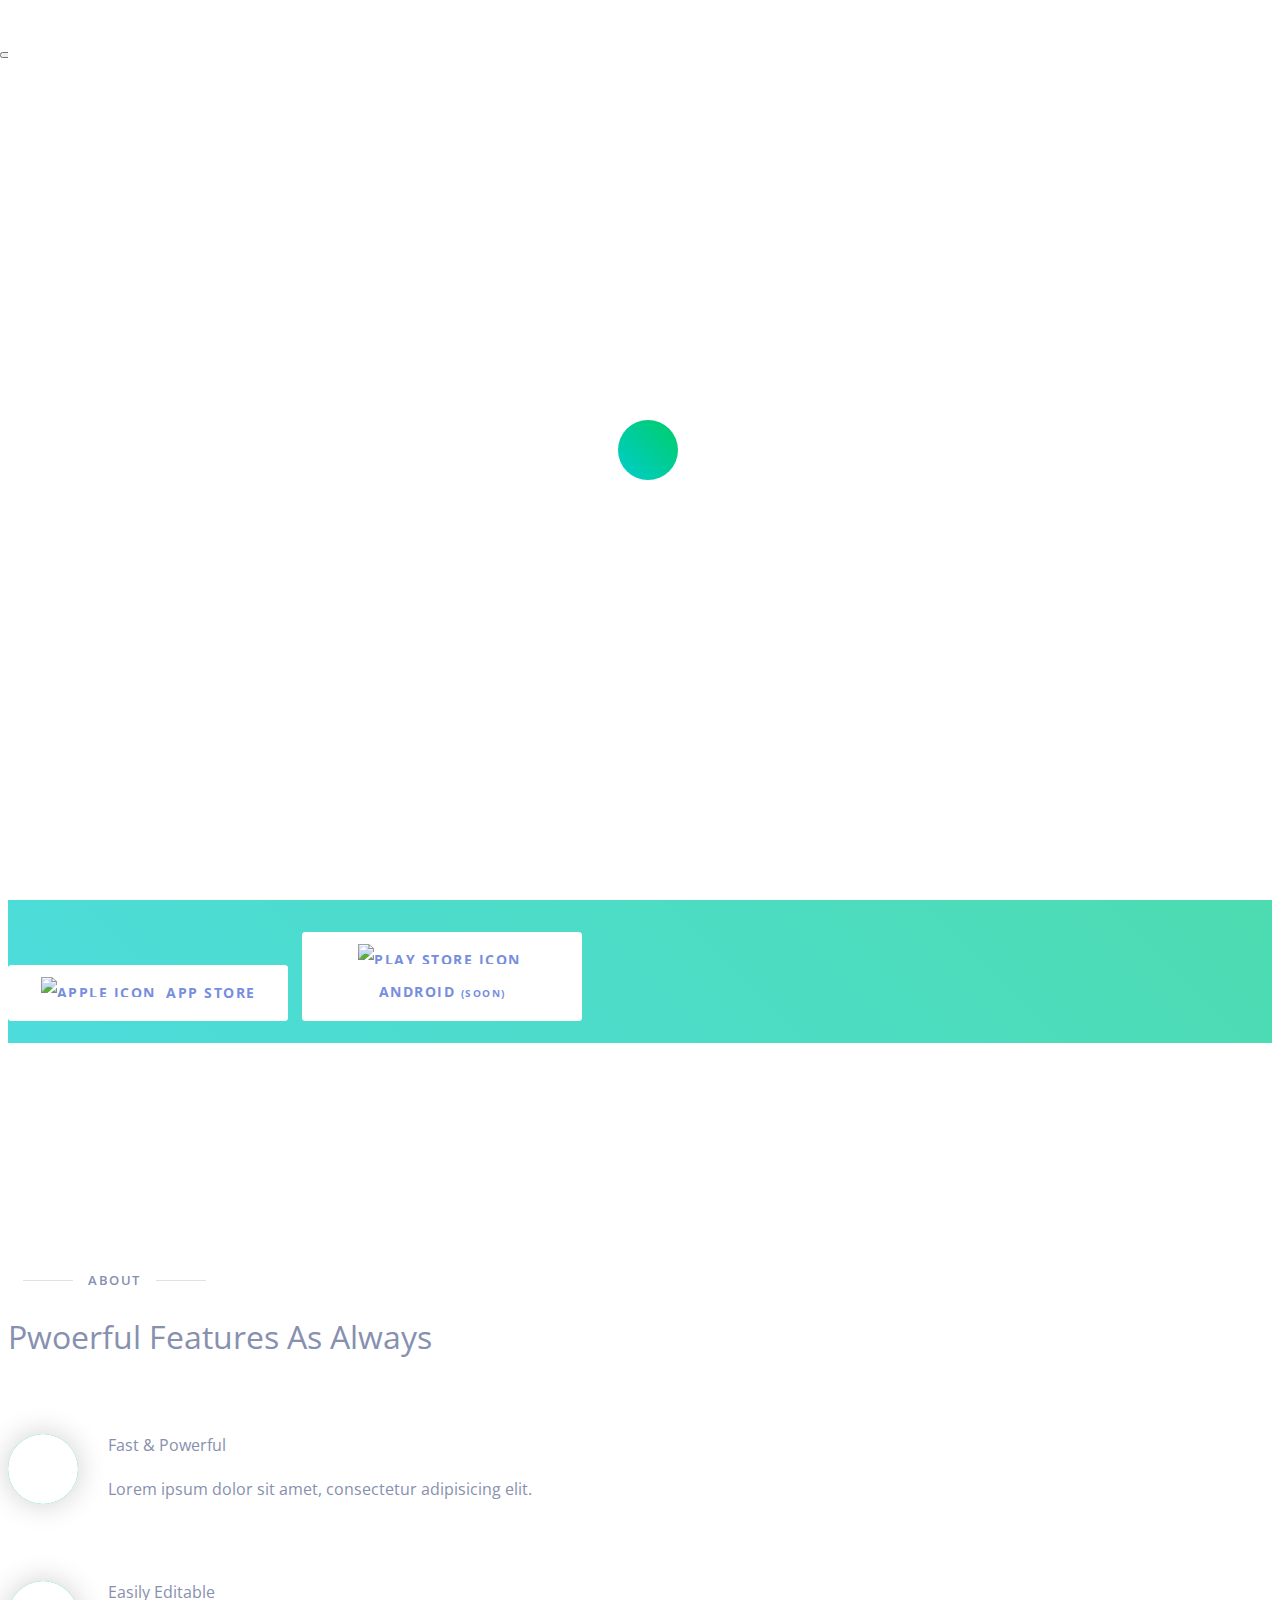
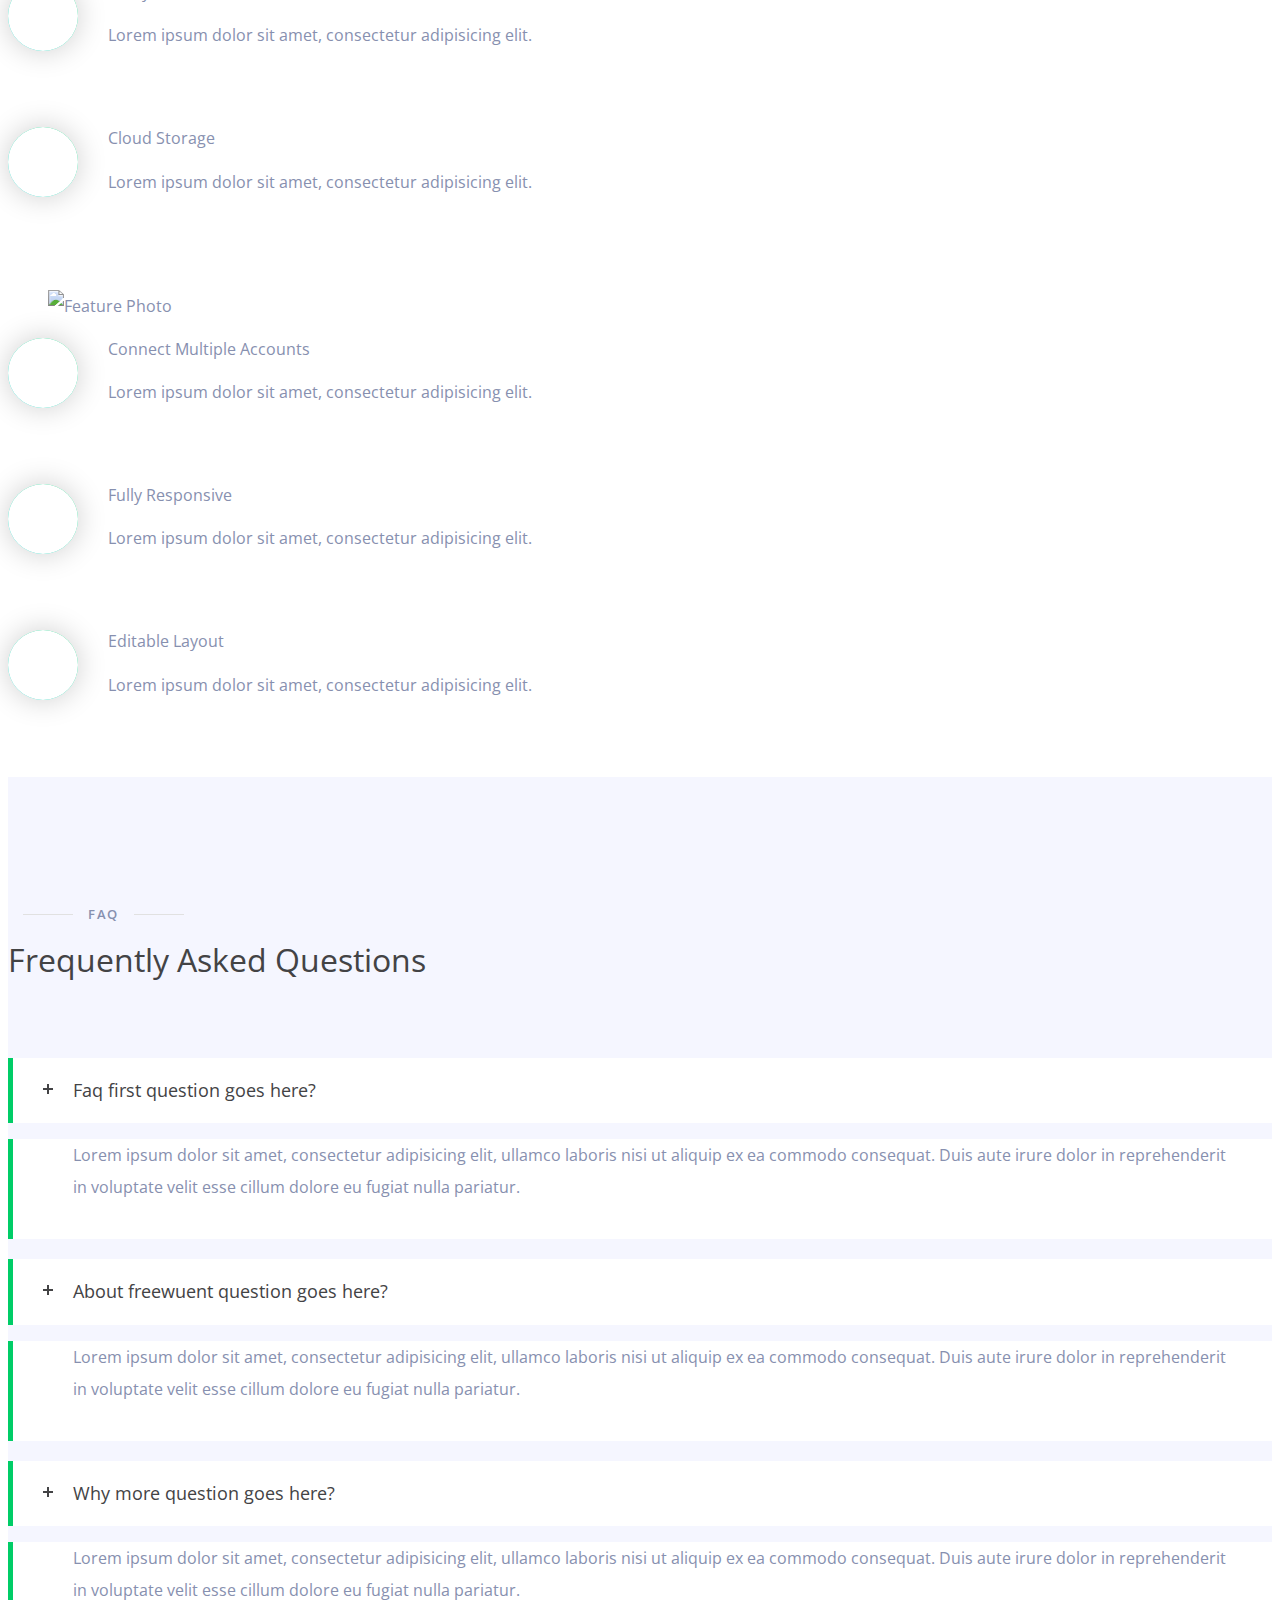
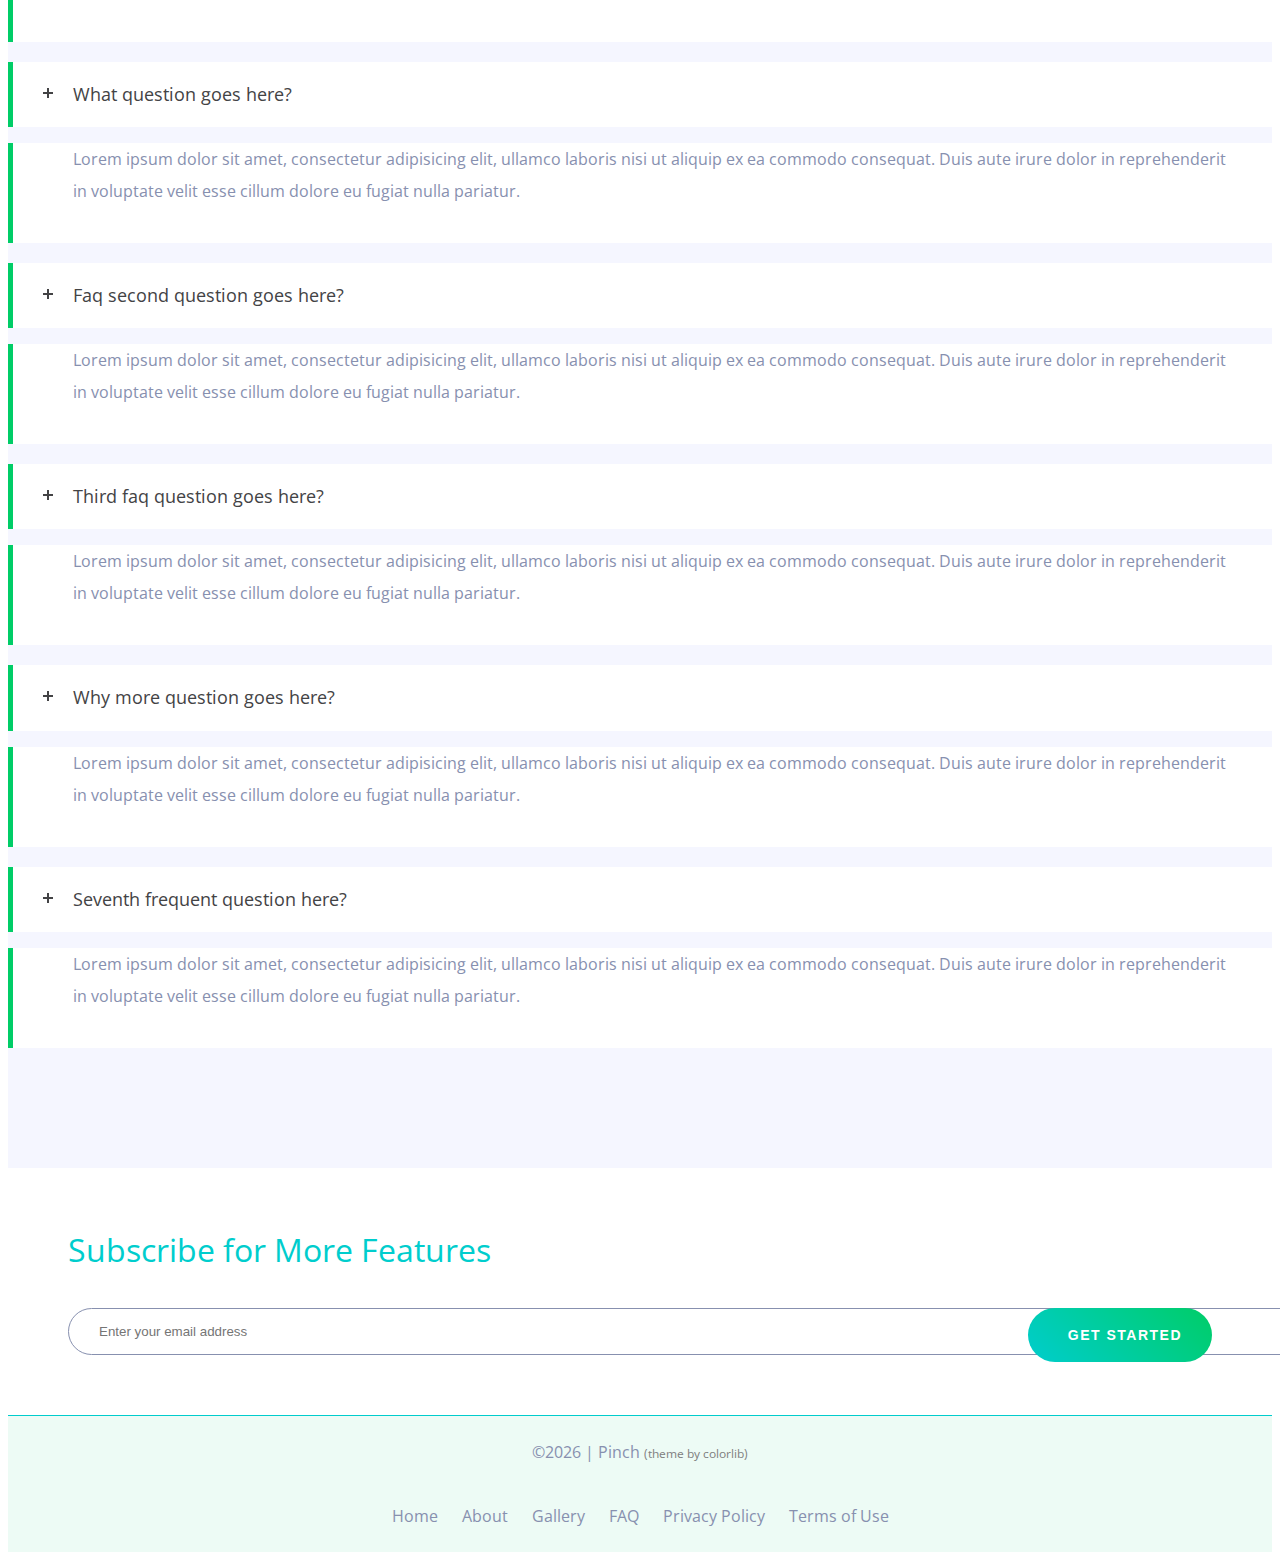
==== commit 1f5a53da: "custom styling" ====
--- a/index.html
+++ b/index.html
@@ -47,10 +47,10 @@
             <span class="icon-bar"></span>
           </button>
           <a class="navbar-brand" href="#">
-            <div style="display: inline-block; font-weight: 700; letter-spacing: -1px; color: white; font-size: 45px">
+            <div class="dolla">
               $
             </div>
-            <div style="display: inline-block; font-weight: 900; letter-spacing: -1px; color: white; font-size: 28px; margin-left: 5px;">
+            <div class="pinch mobile-padding">
               Pinch
             </div>
           </a>
@@ -59,15 +59,12 @@
           <ul class="nav navbar-nav mainmenu">
             <li class="active"><a href="#home_page">Home</a></li>
             <li><a href="#about_page">About</a></li>
-            <li><a href="#features_page">Features</a></li>
             <li><a href="#gallery_page">Gallery</a></li>
-            <li><a href="#price_page">Pricing</a></li>
             <li><a href="#questions_page">FAQ</a></li>
-            <li><a href="blog.html">Blog</a></li>
-            <li><a href="#contact_page">Contacts</a></li>
+            <!-- <li><a href="blog.html">Blog</a></li> -->
           </ul>
           <div class="right-button hidden-xs">
-            <a href="#">Sign Up</a>
+            <a href="https://apps.apple.com/us/app/pinch-know-your-spending/id1466385159">Download</a>
           </div>
         </div>
       </div>
@@ -75,34 +72,36 @@
     <!-- MainMenu-Area-End -->
     <!-- Home-Area -->
     <header class="home-area overlay" id="home_page">
-      <div class="container" style="height: 100%">
-        <div class="row">
-          <div class="col-xs-12 hidden-sm col-md-5">
+      <div class="container">
+        <div class="row">
+          <div class="col-xs-12 col-md-5" style="text-align: center;">
             <figure class="mobile-image wow fadeInUp" data-wow-delay="0.2s">
-              <img src="images/header-mobile.png" alt="" style="height: 300px"/>
+              <img src="images/header-mobile.png" />
             </figure>
           </div>
           <div class="col-xs-12 col-md-7">
             <div class="space-80 hidden-xs"></div>
-            <h1
-              class="wow fadeInUp"
-              data-wow-delay="0.4s"
-              style="font-weight: 900;
-                    letter-spacing: -2px"
-            >
-              Know your spending 
+            <h1 class="wow fadeInUp" data-wow-delay="0.4s" style="font-weight: 900; letter-spacing: -2px">
+              Know your spending
             </h1>
             <!-- <div>Be a free user for life, download before Oct 25</div> -->
             <div class="space-20"></div>
             <div class="desc wow fadeInUp" data-wow-delay="0.6s">
-              <p>
+              <p class="main-text">
                 Track what you spend with Pinch. Watch your monthly expenses and income automatically map to
                 transactions that appear in your accounts.
               </p>
             </div>
             <div class="space-20"></div>
-            <a href="#" class="bttn-white wow fadeInUp" data-wow-delay="0.8s"
-              ><i class="lnr lnr-download"></i>Download App</a
+            <a
+              href="https://apps.apple.com/us/app/pinch-know-your-spending/id1466385159"
+              class="bttn-white sq app-store-btn wow fadeInUp"
+              data-wow-delay="0.8s"
+              ><img src="images/apple-icon.png" alt="apple icon" /> App Store</a
+            >
+            <a href="#" class="bttn-white sq app-store-btn wow fadeInUp" data-wow-delay="0.8s"
+              ><img src="images/play-store-icon.png" alt="Play Store Icon" /> Android
+              <span style="font-size: 10px">(soon)</span></a
             >
           </div>
         </div>
@@ -110,99 +109,12 @@
     </header>
     <!-- Home-Area-End -->
     <!-- About-Area -->
-    <section class="section-padding" id="about_page">
-      <div class="container">
-        <div class="row">
-          <div class="col-xs-12 col-md-10 col-md-offset-1">
-            <div class="page-title text-center">
-              <img src="images/about-logo.png" alt="About Logo" />
-              <div class="space-20"></div>
-              <h5 class="title">About Appy</h5>
-              <div class="space-30"></div>
-              <h3 class="blue-color">
-                A beautiful app for consectetur adipisicing elit, sed do eiusmod tempor incididunt ut mollit anim id est
-                laborum. Sedut perspiciatis unde omnis.
-              </h3>
-              <div class="space-20"></div>
-              <p>
-                Lorem ipsum dolor sit amet, consectetur adipiing elit, sed do eiusmod tempor incididunt ut labore et
-                laborused sed do eiusmod tempor incididunt ut labore et laborused.
-              </p>
-            </div>
-          </div>
-        </div>
-      </div>
-    </section>
-    <!-- About-Area-End -->
-    <!-- Progress-Area -->
-    <section class="progress-area gray-bg" id="progress_page">
-      <div class="container">
-        <div class="row">
-          <div class="col-xs-12 col-md-6">
-            <div class="page-title section-padding">
-              <h5 class="title wow fadeInUp" data-wow-delay="0.2s">Our Progress</h5>
-              <div class="space-10"></div>
-              <h3 class="dark-color wow fadeInUp" data-wow-delay="0.4s">Grat Application Ever</h3>
-              <div class="space-20"></div>
-              <div class="desc wow fadeInUp" data-wow-delay="0.6s">
-                <p>
-                  Lorem ipsum dolor sit amet, consectetur adipiing elit, sed do eiusmod tempor incididunt ut labore et
-                  laborused sed do eiusmod tempor incididunt ut labore et laborused.
-                </p>
-              </div>
-              <div class="space-50"></div>
-              <a href="#" class="bttn-default wow fadeInUp" data-wow-delay="0.8s">Learn More</a>
-            </div>
-          </div>
-          <div class="col-xs-12 col-md-6">
-            <figure class="mobile-image">
-              <img src="images/progress-phone.png" alt="" />
-            </figure>
-          </div>
-        </div>
-      </div>
-    </section>
-    <!-- Progress-Area-End -->
-    <!-- Video-Area -->
-    <section class="video-area section-padding">
-      <div class="container">
-        <div class="row">
-          <div class="col-xs-12 col-md-6">
-            <div class="video-photo">
-              <img src="images/video-image.jpg" alt="" />
-              <a href="https://www.youtube.com/watch?v=ScrDhTsX0EQ" class="popup video-button">
-                <img src="images/play-button.png" alt="" />
-              </a>
-            </div>
-          </div>
-          <div class="col-xs-12 col-md-5 col-md-offset-1">
-            <div class="space-60 hidden visible-xs"></div>
-            <div class="page-title">
-              <h5 class="title wow fadeInUp" data-wow-delay="0.2s">VIDEO FEATURES</h5>
-              <div class="space-10"></div>
-              <h3 class="dark-color wow fadeInUp" data-wow-delay="0.4s">Grat Application Ever</h3>
-              <div class="space-20"></div>
-              <div class="desc wow fadeInUp" data-wow-delay="0.6s">
-                <p>
-                  Lorem ipsum dolor sit amet, consectetur adipiing elit, sed do eiusmod tempor incididunt ut labore et
-                  laborused sed do eiusmod tempor incididunt ut labore et laborused.
-                </p>
-              </div>
-              <div class="space-50"></div>
-              <a href="#" class="bttn-default wow fadeInUp" data-wow-delay="0.8s">Learn More</a>
-            </div>
-          </div>
-        </div>
-      </div>
-    </section>
-    <!-- Video-Area-End -->
-    <!-- Feature-Area -->
-    <section class="feature-area section-padding-top" id="features_page">
+    <section class="section-padding-top" id="about_page">
       <div class="container">
         <div class="row">
           <div class="col-xs-12 col-sm-8 col-sm-offset-2">
             <div class="page-title text-center">
-              <h5 class="title">Features</h5>
+              <h5 class="title">About</h5>
               <div class="space-10"></div>
               <h3>Pwoerful Features As Always</h3>
               <div class="space-60"></div>
@@ -246,7 +158,7 @@
               <div class="box-icon">
                 <i class="lnr lnr-clock"></i>
               </div>
-              <h4>Easy Notifications</h4>
+              <h4>Connect Multiple Accounts</h4>
               <p>Lorem ipsum dolor sit amet, consectetur adipisicing elit.</p>
             </div>
             <div class="space-60"></div>
@@ -270,78 +182,9 @@
         </div>
       </div>
     </section>
-    <!-- Feature-Area-End -->
-    <!-- Testimonial-Area -->
-    <section class="testimonial-area" id="testimonial_page">
-      <div class="container">
-        <div class="row">
-          <div class="col-xs-12">
-            <div class="page-title text-center">
-              <h5 class="title">Testimonials</h5>
-              <h3 class="dark-color">Our Client Loves US</h3>
-              <div class="space-60"></div>
-            </div>
-          </div>
-        </div>
-        <div class="row">
-          <div class="col-xs-12">
-            <div class="team-slide">
-              <div class="team-box">
-                <div class="team-image">
-                  <img src="images/team-1.png" alt="" />
-                </div>
-                <h4>Ashekur Rahman</h4>
-                <h6 class="position">Art Dirrector</h6>
-                <p>Lorem ipsum dolor sit amet, conseg sed do eiusmod temput laborelaborus ed sed do eiusmod tempo.</p>
-              </div>
-              <div class="team-box">
-                <div class="team-image">
-                  <img src="images/team-2.jpg" alt="" />
-                </div>
-                <h4>Ashekur Rahman</h4>
-                <h6 class="position">Art Dirrector</h6>
-                <p>Lorem ipsum dolor sit amet, conseg sed do eiusmod temput laborelaborus ed sed do eiusmod tempo.</p>
-              </div>
-              <div class="team-box">
-                <div class="team-image">
-                  <img src="images/team-3.jpg" alt="" />
-                </div>
-                <h4>Ashekur Rahman</h4>
-                <h6 class="position">Art Dirrector</h6>
-                <p>Lorem ipsum dolor sit amet, conseg sed do eiusmod temput laborelaborus ed sed do eiusmod tempo.</p>
-              </div>
-              <div class="team-box">
-                <div class="team-image">
-                  <img src="images/team-1.png" alt="" />
-                </div>
-                <h4>Ashekur Rahman</h4>
-                <h6 class="position">Art Dirrector</h6>
-                <p>Lorem ipsum dolor sit amet, conseg sed do eiusmod temput laborelaborus ed sed do eiusmod tempo.</p>
-              </div>
-              <div class="team-box">
-                <div class="team-image">
-                  <img src="images/team-2.jpg" alt="" />
-                </div>
-                <h4>Ashekur Rahman</h4>
-                <h6 class="position">Art Dirrector</h6>
-                <p>Lorem ipsum dolor sit amet, conseg sed do eiusmod temput laborelaborus ed sed do eiusmod tempo.</p>
-              </div>
-              <div class="team-box">
-                <div class="team-image">
-                  <img src="images/team-3.jpg" alt="" />
-                </div>
-                <h4>Ashekur Rahman</h4>
-                <h6 class="position">Art Dirrector</h6>
-                <p>Lorem ipsum dolor sit amet, conseg sed do eiusmod temput laborelaborus ed sed do eiusmod tempo.</p>
-              </div>
-            </div>
-          </div>
-        </div>
-      </div>
-    </section>
-    <!-- Testimonial-Area-End -->
+    <!-- About-Area-End -->
     <!-- Gallery-Area -->
-    <section class="gallery-area section-padding" id="gallery_page">
+    <!-- <section class="gallery-area section-padding" id="gallery_page">
       <div class="container-fluid">
         <div class="row">
           <div class="col-xs-12 col-sm-6 gallery-slider">
@@ -380,10 +223,10 @@
           </div>
         </div>
       </div>
-    </section>
+    </section> -->
     <!-- Gallery-Area-End -->
     <!-- How-To-Use -->
-    <section class="section-padding">
+    <!-- <section class="section-padding">
       <div class="container">
         <div class="row">
           <div class="col-xs-12 col-sm-6">
@@ -410,138 +253,30 @@
               <div class="box-icon">
                 <i class="lnr lnr-clock"></i>
               </div>
-              <h4>Easy Notifications</h4>
-              <p>Lorem ipsum dolor sit amet, consectetur adipisicing elit, sed do eiusmod tempor.</p>
+              <h4>Connect Multiple Accounts</h4>
+              <p>Track your whole financial picture across mutliple checking, credit, and savings accounts.</p>
             </div>
             <div class="space-50"></div>
             <div class="service-box wow fadeInUp" data-wow-delay="0.2s">
               <div class="box-icon">
                 <i class="lnr lnr-laptop-phone"></i>
               </div>
-              <h4>Fully Responsive</h4>
-              <p>Lorem ipsum dolor sit amet, consectetur adipisicing elit, sed do eiusmod tempor.</p>
+              <h4>Track Monthly Expenses</h4>
+              <p>Watch recurring monthly expenses as they happen, and factor them in to your budget automatically.</p>
             </div>
             <div class="space-50"></div>
             <div class="service-box wow fadeInUp" data-wow-delay="0.2s">
               <div class="box-icon">
                 <i class="lnr lnr-cog"></i>
               </div>
-              <h4>Editable Layout</h4>
-              <p>Lorem ipsum dolor sit amet, consectetur adipisicing elit, sed do eiusmod tempor.</p>
-            </div>
-          </div>
-        </div>
-      </div>
-    </section>
+              <h4>Watch Overspending</h4>
+              <p>Never spend too much again without knowing how much you have left after recurring expenses.</p>
+            </div>
+          </div>
+        </div>
+      </div>
+    </section> -->
     <!-- How-To-Use-End -->
-    <!-- Download-Area -->
-    <div class="download-area overlay">
-      <div class="container">
-        <div class="row">
-          <div class="col-xs-12 col-sm-6 hidden-sm">
-            <figure class="mobile-image">
-              <img src="images/download-image.png" alt="" />
-            </figure>
-          </div>
-          <div class="col-xs-12 col-md-6 section-padding">
-            <h3 class="white-color">Download The App</h3>
-            <div class="space-20"></div>
-            <p>
-              Lorem ipsum dolor sit amet, consectetur adipisicing elit. Quibusdam possimus eaque magnam eum praesentium
-              unde.
-            </p>
-            <div class="space-60"></div>
-            <a href="#" class="bttn-white sq"><img src="images/apple-icon.png" alt="apple icon" /> Apple Store</a>
-            <a href="#" class="bttn-white sq"
-              ><img src="images/play-store-icon.png" alt="Play Store Icon" /> Play Store</a
-            >
-          </div>
-        </div>
-      </div>
-    </div>
-    <!-- Download-Area-End -->
-    <!--Price-Area -->
-    <section class="section-padding price-area" id="price_page">
-      <div class="container">
-        <div class="row">
-          <div class="col-xs-12">
-            <div class="page-title text-center">
-              <h5 class="title">Pricing Plan</h5>
-              <h3 class="dark-color">Our Awesome Pricing Plan</h3>
-              <div class="space-60"></div>
-            </div>
-          </div>
-        </div>
-        <div class="row">
-          <div class="col-xs-12 col-sm-4">
-            <div class="price-box">
-              <div class="price-header">
-                <div class="price-icon">
-                  <span class="lnr lnr-rocket"></span>
-                </div>
-                <h4 class="upper">Free</h4>
-              </div>
-              <div class="price-body">
-                <ul>
-                  <li>Easy Installations</li>
-                  <li>Unlimited support</li>
-                  <li>Uniqe Elements</li>
-                </ul>
-              </div>
-              <div class="price-rate"><sup>&#36;</sup> <span class="rate">0</span> <small>/Month</small></div>
-              <div class="price-footer">
-                <a href="#" class="bttn-white">Purchase</a>
-              </div>
-            </div>
-            <div class="space-30 hidden visible-xs"></div>
-          </div>
-          <div class="col-xs-12 col-sm-4">
-            <div class="price-box">
-              <div class="price-header">
-                <div class="price-icon">
-                  <span class="lnr lnr-diamond"></span>
-                </div>
-                <h4 class="upper">Medium</h4>
-              </div>
-              <div class="price-body">
-                <ul>
-                  <li>Easy Installations</li>
-                  <li>Unlimited support</li>
-                  <li>Free Forever</li>
-                </ul>
-              </div>
-              <div class="price-rate"><sup>&#36;</sup> <span class="rate">49</span> <small>/Month</small></div>
-              <div class="price-footer">
-                <a href="#" class="bttn-white">Purchase</a>
-              </div>
-            </div>
-            <div class="space-30 hidden visible-xs"></div>
-          </div>
-          <div class="col-xs-12 col-sm-4">
-            <div class="price-box">
-              <div class="price-header">
-                <div class="price-icon">
-                  <span class="lnr lnr-pie-chart"></span>
-                </div>
-                <h4 class="upper">Business</h4>
-              </div>
-              <div class="price-body">
-                <ul>
-                  <li>Easy Installations</li>
-                  <li>Unlimited support</li>
-                  <li>Free Forever</li>
-                </ul>
-              </div>
-              <div class="price-rate"><sup>&#36;</sup> <span class="rate">99</span> <small>/Month</small></div>
-              <div class="price-footer">
-                <a href="#" class="bttn-white">Purchase</a>
-              </div>
-            </div>
-          </div>
-        </div>
-      </div>
-    </section>
-    <!--Price-Area-End -->
     <!--Questions-Area -->
     <section id="questions_page" class="questions-area section-padding">
       <div class="container">
@@ -633,21 +368,17 @@
     </section>
     <!--Questions-Area-End -->
     <!-- Subscribe-Form -->
-    <div class="subscribe-area section-padding">
-      <div class="container">
-        <div class="row">
-          <div class="col-xs-12 col-sm-8 col-sm-offset-2">
-            <div class="subscribe-form text-center">
-              <h3 class="blue-color">Subscribe for More Features</h3>
-              <div class="space-20"></div>
-              <form id="mc-form">
-                <input type="email" class="control" placeholder="Enter your email" required="required" id="mc-email" />
-                <button class="bttn-white active" type="submit">
-                  <span class="lnr lnr-location"></span> Subscribe
-                </button>
-                <label class="mt10" for="mc-email"></label>
-              </form>
-            </div>
+    <div class="container">
+      <div class="row">
+        <div class="col-xs-12 col-sm-8 col-sm-offset-2">
+          <div class="subscribe-form text-center">
+            <h3 class="green-color">Subscribe for More Features</h3>
+            <div class="space-20"></div>
+            <form id="mc-form">
+              <input type="email" class="control" placeholder="Enter your email address" required="required" id="mc-email" />
+              <button class="bttn-white active" type="submit"><span class="lnr lnr-location"></span> Get started</button>
+              <label class="mt10" for="mc-email"></label>
+            </form>
           </div>
         </div>
       </div>
@@ -655,56 +386,6 @@
     <!-- Subscribe-Form-Area -->
     <!-- Footer-Area -->
     <footer class="footer-area" id="contact_page">
-      <div class="section-padding">
-        <div class="container">
-          <div class="row">
-            <div class="col-xs-12">
-              <div class="page-title text-center">
-                <h5 class="title">Contact US</h5>
-                <h3 class="dark-color">Find Us By Bellow Details</h3>
-                <div class="space-60"></div>
-              </div>
-            </div>
-          </div>
-          <div class="row">
-            <div class="col-xs-12 col-sm-4">
-              <div class="footer-box">
-                <div class="box-icon">
-                  <span class="lnr lnr-map-marker"></span>
-                </div>
-                <p>
-                  8-54 Paya Lebar Square <br />
-                  60 Paya Lebar Roa SG, Singapore
-                </p>
-              </div>
-              <div class="space-30 hidden visible-xs"></div>
-            </div>
-            <div class="col-xs-12 col-sm-4">
-              <div class="footer-box">
-                <div class="box-icon">
-                  <span class="lnr lnr-phone-handset"></span>
-                </div>
-                <p>
-                  +65 93901336 <br />
-                  +65 93901337
-                </p>
-              </div>
-              <div class="space-30 hidden visible-xs"></div>
-            </div>
-            <div class="col-xs-12 col-sm-4">
-              <div class="footer-box">
-                <div class="box-icon">
-                  <span class="lnr lnr-envelope"></span>
-                </div>
-                <p>
-                  yourmail@gmail.com <br />
-                  backpiper.com@gmail.com
-                </p>
-              </div>
-            </div>
-          </div>
-        </div>
-      </div>
       <!-- Footer-Bootom -->
       <div class="footer-bottom">
         <div class="container">
@@ -715,7 +396,12 @@
                 >&copy;<script>
                   document.write(new Date().getFullYear());
                 </script>
-                <a href="https://colorlib.com" target="_blank"> | Colorlib</a></span
+                <span style="color: #8790af">
+                  | Pinch
+                  <a href="https://colorlib.com" target="_blank" style="font-size: 12px; color: grey"
+                    >(theme by colorlib)</a
+                  ></span
+                ></span
               >
               <!-- Link back to Colorlib can't be removed. Template is licensed under CC BY 3.0. -->
               <div class="space-30 hidden visible-xs"></div>
@@ -723,12 +409,12 @@
             <div class="col-xs-12 col-md-7">
               <div class="footer-menu">
                 <ul>
-                  <li><a href="#">About</a></li>
-                  <li><a href="#">Services</a></li>
-                  <li><a href="#">Features</a></li>
-                  <li><a href="#">Pricing</a></li>
-                  <li><a href="#">Testimonial</a></li>
-                  <li><a href="#">Contacts</a></li>
+                  <li><a href="#home_page">Home</a></li>
+                  <li><a href="#about_page">About</a></li>
+                  <li><a href="#gallery_page">Gallery</a></li>
+                  <li><a href="#questions_page">FAQ</a></li>
+                  <li><a href="/privacy-policy.txt">Privacy Policy</a></li>
+                  <li><a href="/terms-of-use.txt">Terms of Use</a></li>
                 </ul>
               </div>
             </div>
--- a/style.css
+++ b/style.css
@@ -47,6 +47,39 @@
   outline: none;
 }
 
+.pinch {
+  display: inline-block;
+  font-weight: 900;
+  letter-spacing: -1px;
+  color: white;
+  font-size: 35px;
+  margin-left: 5px;
+}
+
+.dolla {
+  display: inline-block;
+  font-weight: 700;
+  letter-spacing: -1px;
+  color: white;
+  font-size: 50px;
+}
+
+@media screen and (max-width: 768px) {
+  .mobile-padding {
+    padding-top: 17px;
+  }
+}
+
+p.main-text {
+  font-size: 19px;
+}
+
+.app-store-btn {
+  width: 220px;
+  text-align: center;
+  /* height */
+}
+
 a {
   text-decoration: none;
   outline: none;
@@ -67,6 +100,7 @@
 
 img {
   max-width: 100%;
+  max-height: 600px;
   height: auto;
 }
 
@@ -254,7 +288,7 @@
   background: linear-gradient(45deg, #00cdcd 0%, #00cd67 100%);
   /* W3C, IE10+, FF16+, Chrome26+, Opera12+, Safari7+ */
   filter: progid:DXImageTransform.Microsoft.gradient( startColorstr='#482cbf', endColorstr='#6ac6f0', GradientType=1);
-  opacity: 0.8;
+  opacity: 0.7;
   /* IE6-9 fallback on horizontal gradient */
   z-index: -2;
 }
@@ -283,8 +317,8 @@
   color: #434345;
 }
 
-.blue-color {
-  color: #5e88fc;
+.green-color {
+  color: #00cdcd;
 }
 
 .white-color {
@@ -425,6 +459,7 @@
 
 .home-area {
   width: 100%;
+  height: 100%;
   background: url('images/header-bg.jpg') no-repeat scroll center bottom / cover;
   padding-top: 15vh;
   color: #ffffff;
@@ -487,7 +522,7 @@
 
 .feature-area {
   color: #ffffff;
-  background-color: #5e88fc;
+  background-color: #00cd67;
   background-image: url('images/feature-bg.png');
   background-position: bottom -120px center;
   background-repeat: no-repeat;
@@ -613,7 +648,7 @@
 }
 
 .team-box h4 {
-  color: #5e88fc;
+  color: #00cd67;
   font-weight: 600;
   font-size: 20px;
 }
@@ -720,7 +755,6 @@
   background-position: center center;
   background-size: cover;
   margin-top: 70px;
-  margin-bottom: 100px;
   color: #ffffff;
 }
 
@@ -863,7 +897,7 @@
   outline: none;
   padding: 20px 30px 20px 60px;
   color: #434345;
-  border-left: 5px solid #5e88fc;
+  border-left: 5px solid #00cd67;
   cursor: pointer;
   position: relative;
 }
@@ -897,14 +931,10 @@
 .toggole-boxs div {
   background-color: #ffffff;
   padding: 0 30px 20px 60px;
-  border-left: 5px solid #5e88fc;
+  border-left: 5px solid #00cd67;
 }
 
 /*-- 17. Subscribe-Form --*/
-
-.subscribe-area {
-  background: url('images/subscribe-bg.jpg') no-repeat scroll center center / cover;
-}
 
 .subscribe-form {
   background-color: #ffffff;
@@ -921,7 +951,7 @@
   height: auto;
   padding: 15px 180px 15px 30px;
   border-radius: 100px;
-  border: 1px solid #5e88fc;
+  border: 1px solid #8790af;
 }
 
 .subscribe-form form .bttn-white {
@@ -929,6 +959,7 @@
   right: 0;
   top: 0;
   margin-right: 0;
+  height: 54px;
 }
 
 /*-- 18. Footer-Area --*/
@@ -979,7 +1010,7 @@
 }
 
 .footer-box:hover .box-icon {
-  color: #5e88fc;
+  color: #00cd67;
 }
 
 .footer-box:hover .box-icon:before {
@@ -988,8 +1019,8 @@
 
 .footer-bottom {
   padding: 20px 0;
-  background-color: #f5f6ff;
-  border-top: 1px solid #5e88fc;
+  background-color: #edfbf5;
+  border-top: 1px solid #00cdcd;
 }
 
 .footer-bottom .footer-menu ul {
@@ -1009,7 +1040,7 @@
 }
 
 .footer-bottom .footer-menu ul li a:hover {
-  color: #5e88fc;
+  color: #00cd67;
 }
 
 /*-- 19. ScrollUp-Button --*/
@@ -1022,7 +1053,7 @@
   text-align: center;
   line-height: 60px;
   font-size: 30px;
-  color: #5e88fc;
+  color: #8790af;
 }
 
 .preloader {
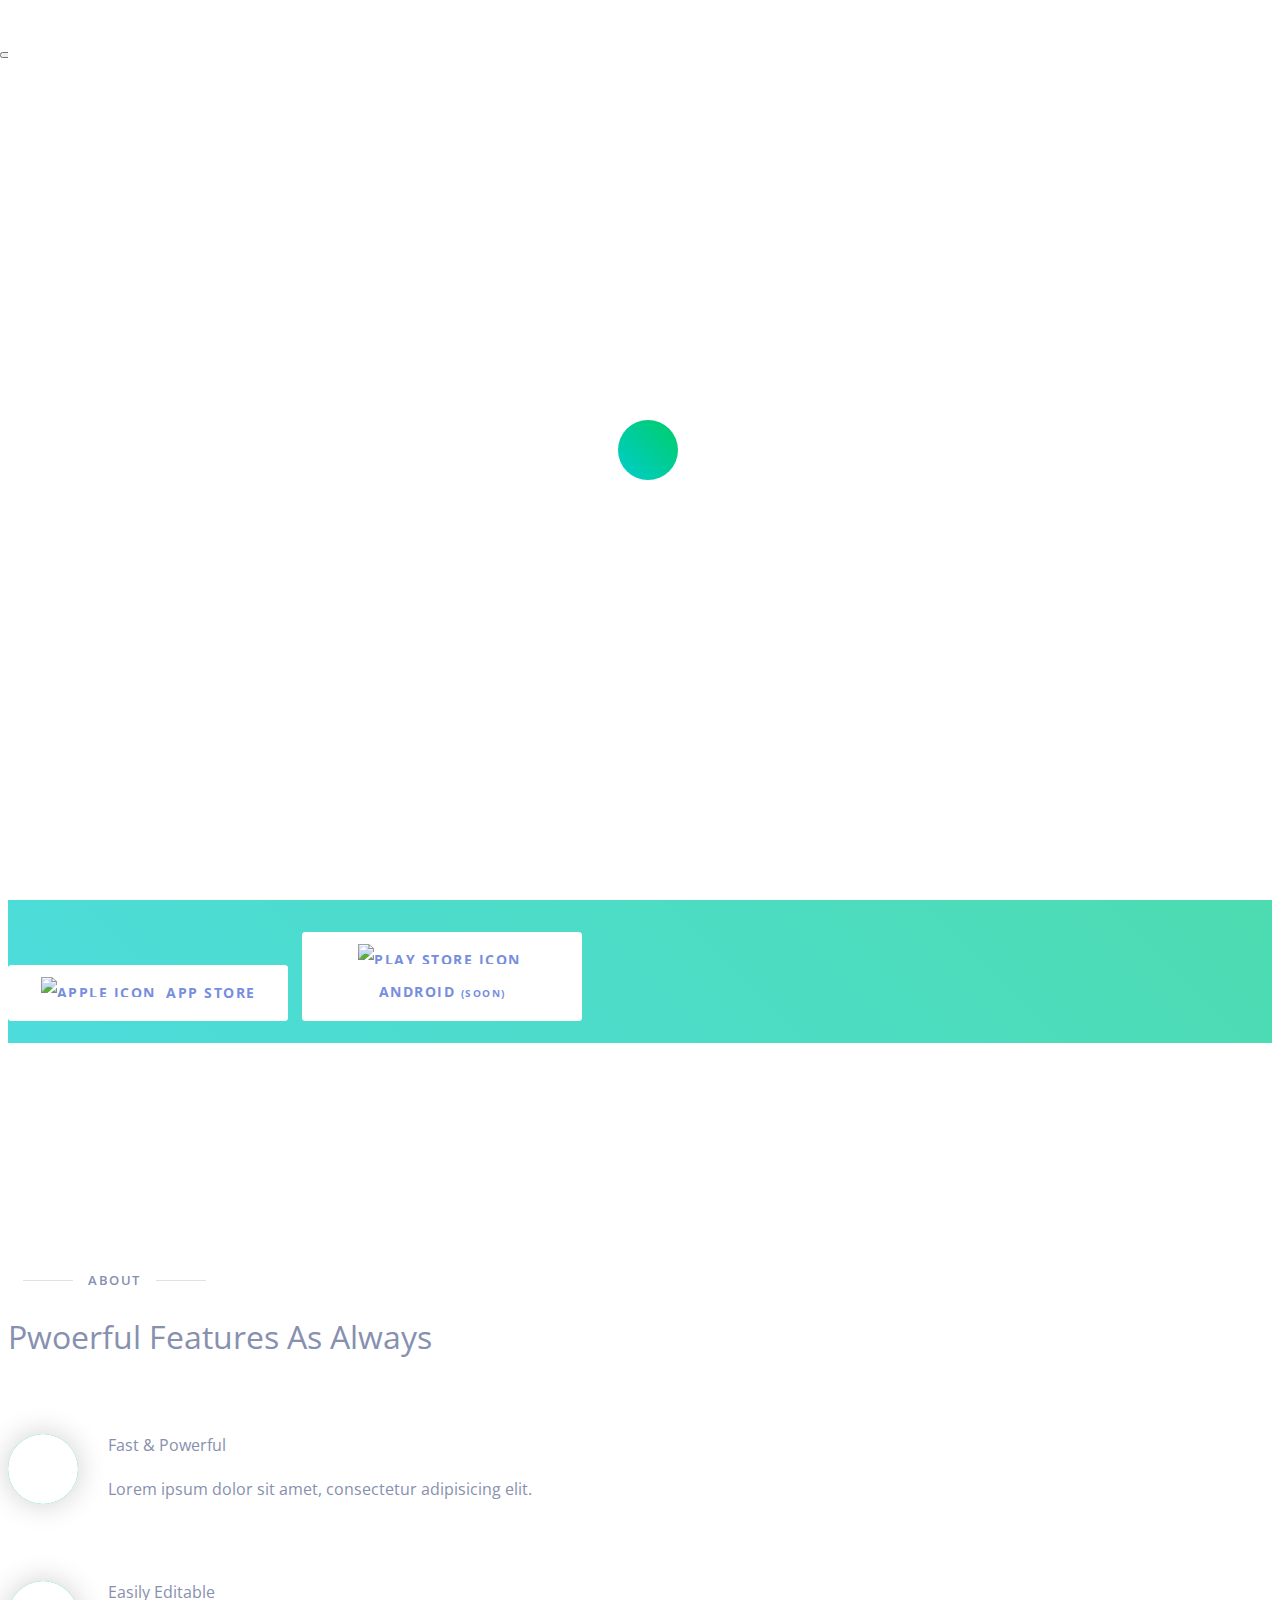
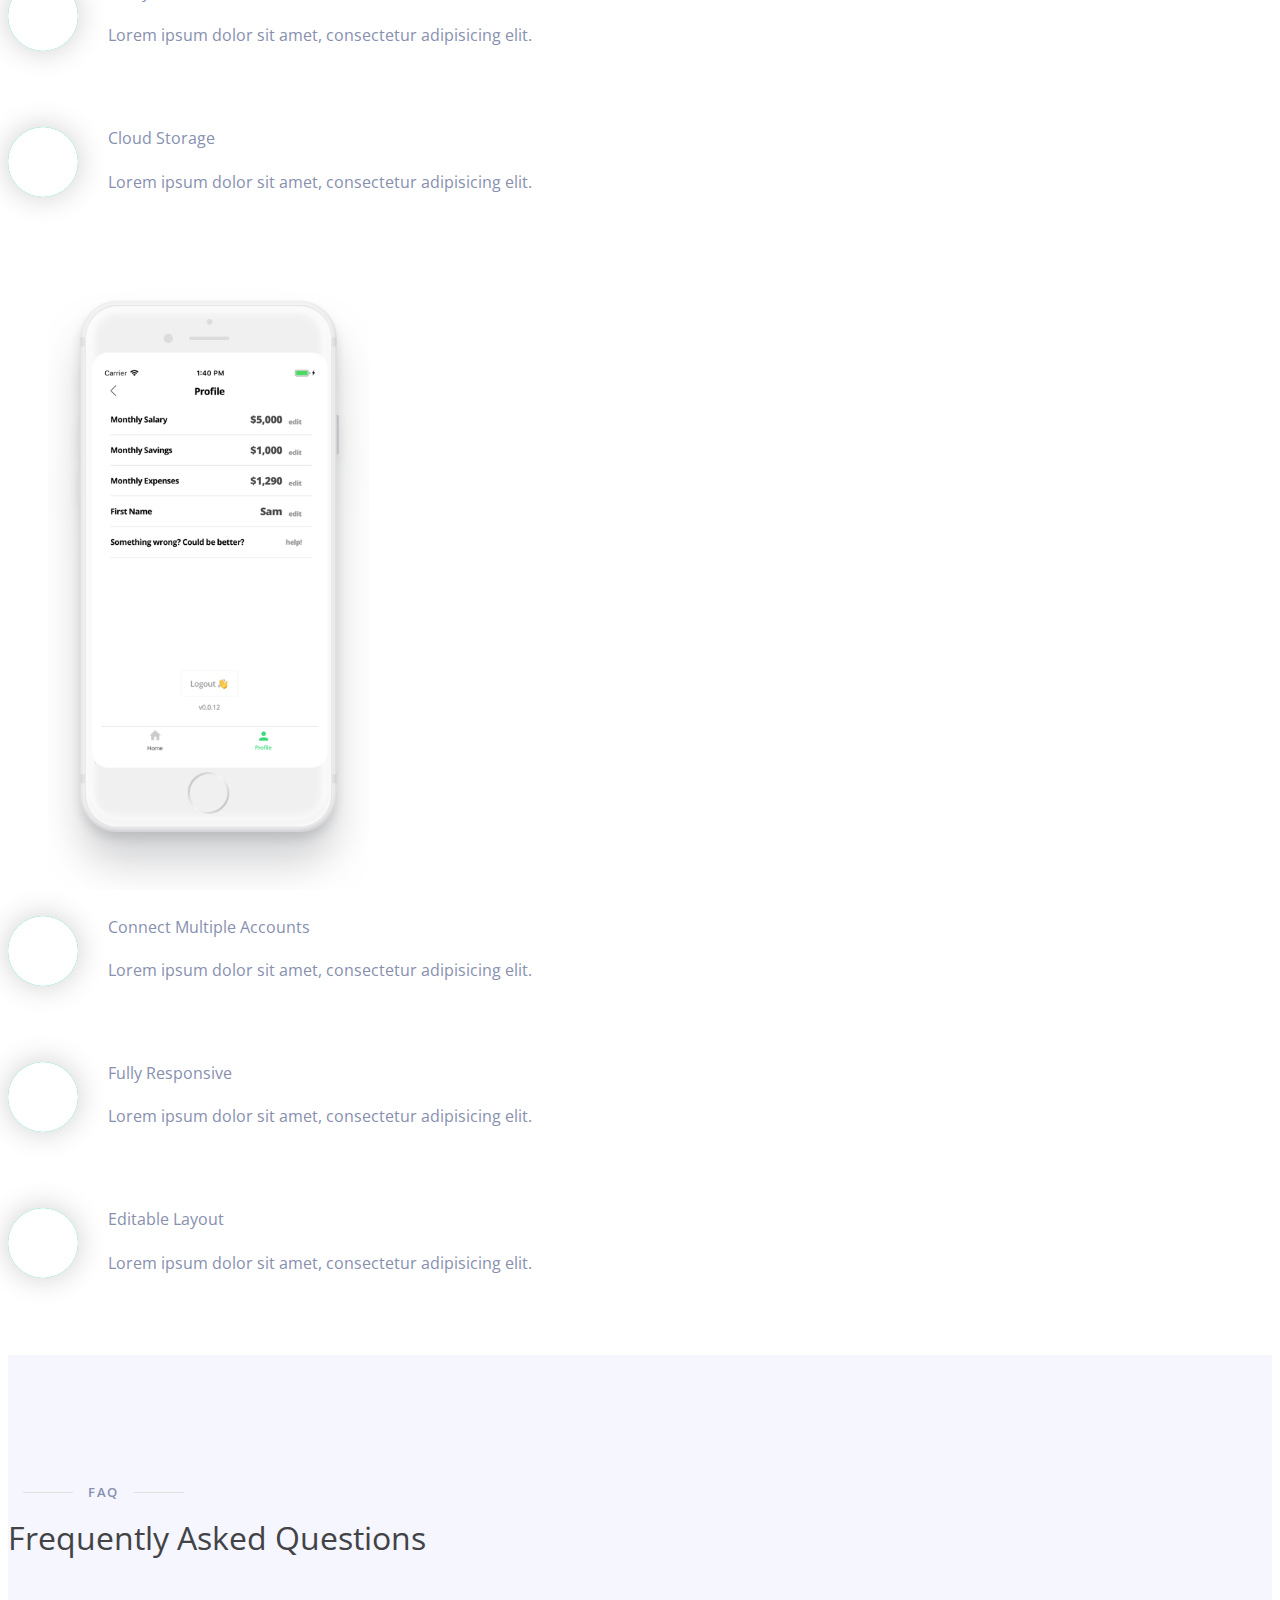
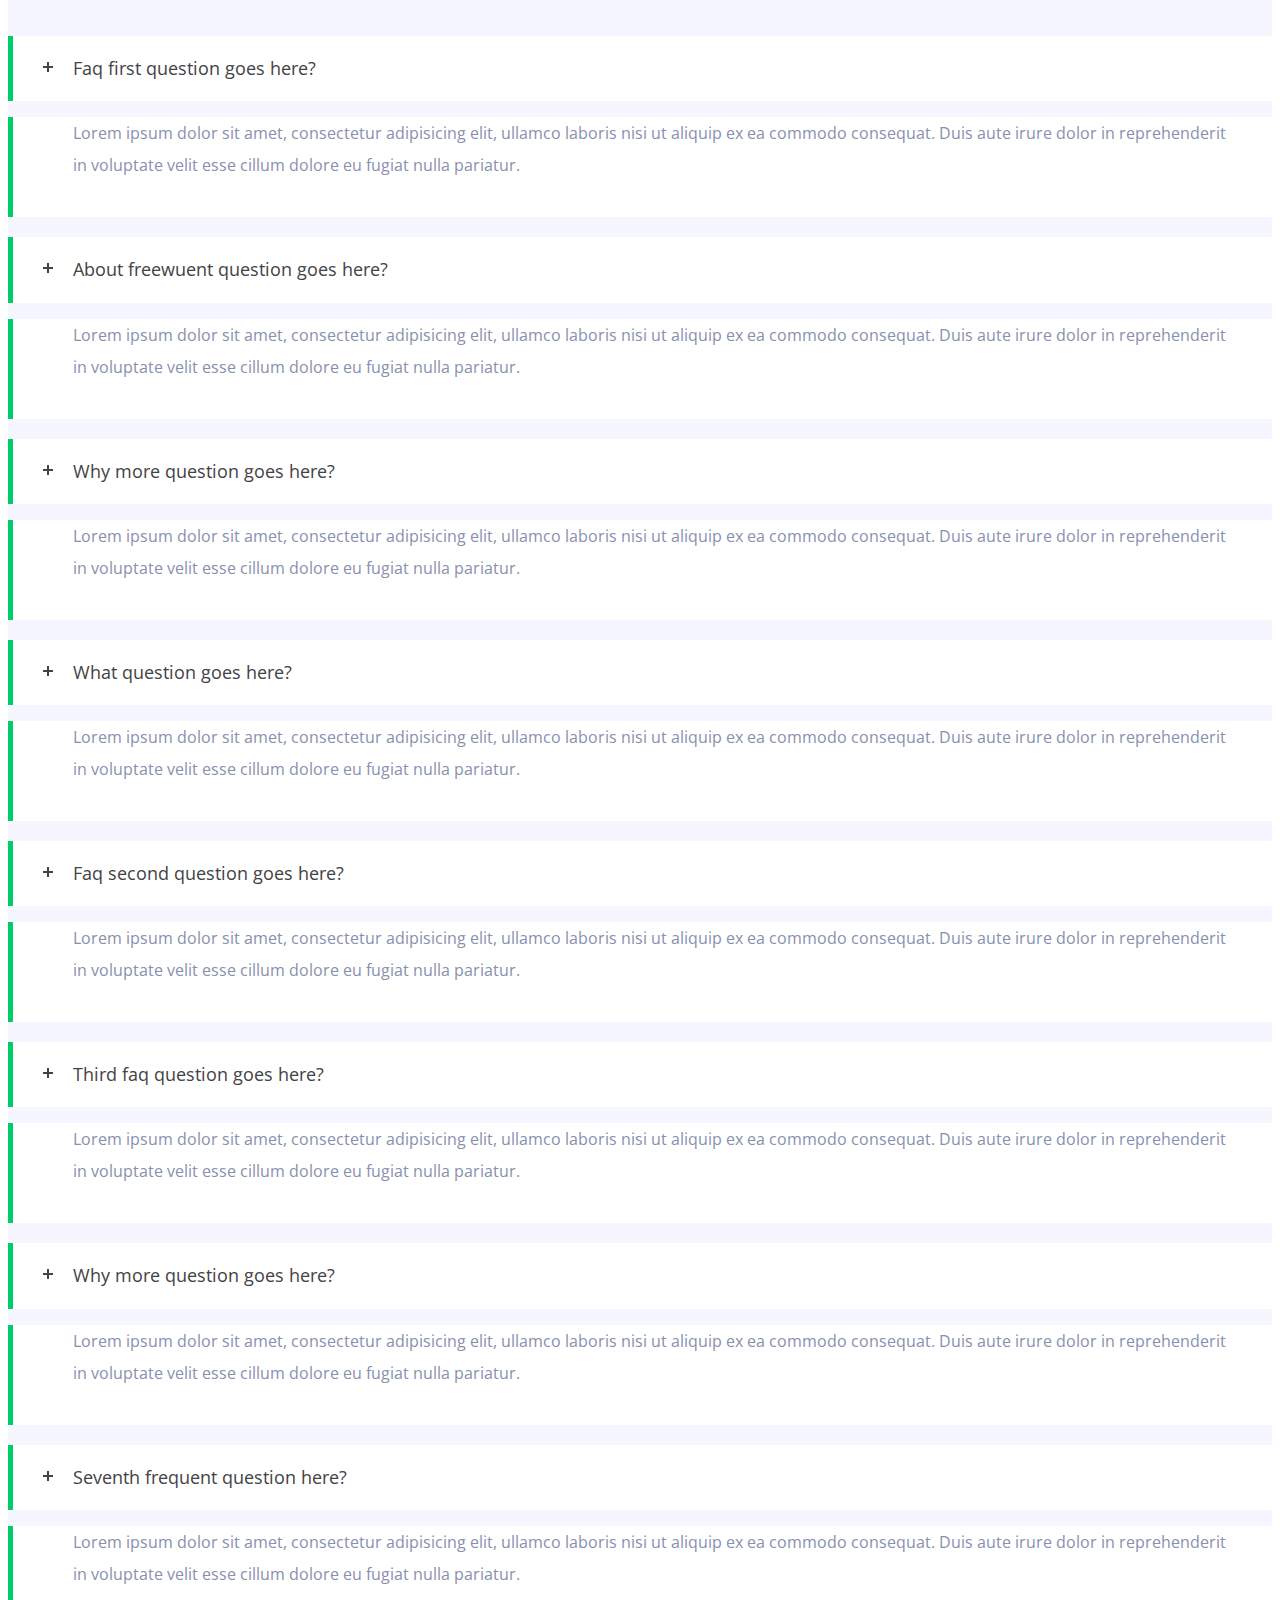
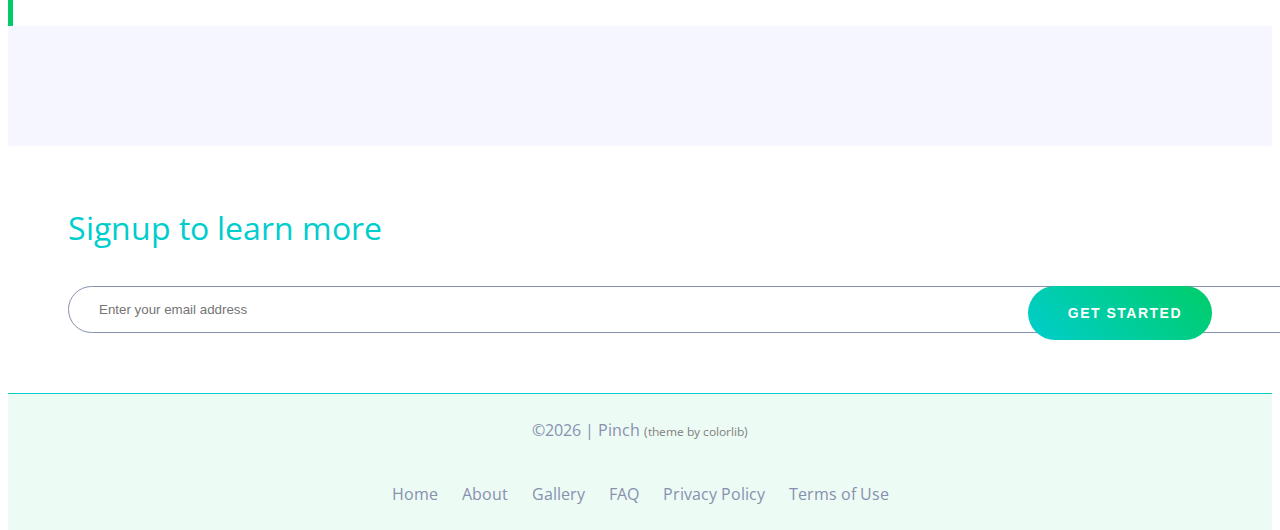
==== commit 4313c185: "responsive home area" ====
--- a/index.html
+++ b/index.html
@@ -71,17 +71,20 @@
     </nav>
     <!-- MainMenu-Area-End -->
     <!-- Home-Area -->
-    <header class="home-area overlay" id="home_page">
+    <header class="home-area overlay min-height-on-mobile" id="home_page">
       <div class="container">
         <div class="row">
           <div class="col-xs-12 col-md-5" style="text-align: center;">
-            <figure class="mobile-image wow fadeInUp" data-wow-delay="0.2s">
+            <h1 class="mobile wow fadeInUp" data-wow-delay="0.4s" style="font-weight: 900; letter-spacing: -2px">
+              Know your spending
+            </h1>
+            <figure class="mobile-image wow fadeInUp" data-wow-delay="0.4s">
               <img src="images/header-mobile.png" />
             </figure>
           </div>
-          <div class="col-xs-12 col-md-7">
+          <div class="col-xs-12 col-md-7 top-padding-on-mobile">
             <div class="space-80 hidden-xs"></div>
-            <h1 class="wow fadeInUp" data-wow-delay="0.4s" style="font-weight: 900; letter-spacing: -2px">
+            <h1 class="desktop wow fadeInUp" data-wow-delay="0.4s" style="font-weight: 900; letter-spacing: -2px">
               Know your spending
             </h1>
             <!-- <div>Be a free user for life, download before Oct 25</div> -->
@@ -372,11 +375,20 @@
       <div class="row">
         <div class="col-xs-12 col-sm-8 col-sm-offset-2">
           <div class="subscribe-form text-center">
-            <h3 class="green-color">Subscribe for More Features</h3>
+            <h3 class="green-color">Signup to learn more</h3>
             <div class="space-20"></div>
-            <form id="mc-form">
-              <input type="email" class="control" placeholder="Enter your email address" required="required" id="mc-email" />
-              <button class="bttn-white active" type="submit"><span class="lnr lnr-location"></span> Get started</button>
+            <form name="subscribers" id="mc-form" netlify>
+              <input
+                name="email"
+                type="email"
+                class="control"
+                placeholder="Enter your email address"
+                required="required"
+                id="mc-email"
+              />
+              <button class="bttn-white active" type="submit">
+                <span class="lnr lnr-location"></span> Get started
+              </button>
               <label class="mt10" for="mc-email"></label>
             </form>
           </div>
--- a/style.css
+++ b/style.css
@@ -64,20 +64,8 @@
   font-size: 50px;
 }
 
-@media screen and (max-width: 768px) {
-  .mobile-padding {
-    padding-top: 17px;
-  }
-}
-
 p.main-text {
   font-size: 19px;
-}
-
-.app-store-btn {
-  width: 220px;
-  text-align: center;
-  /* height */
 }
 
 a {
--- a/css/responsive.css
+++ b/css/responsive.css
@@ -1,269 +1,321 @@
 /*-- Space-Class --*/
 
-[class|=space] {
+[class|='space'] {
+  display: block;
+  width: 100%;
+  overflow: hidden;
+}
+
+.space-10 {
+  height: 10px;
+}
+
+.space-20 {
+  height: 20px;
+}
+
+.space-30 {
+  height: 30px;
+}
+
+.space-40 {
+  height: 40px;
+}
+
+.space-50 {
+  height: 50px;
+}
+
+.space-60 {
+  height: 60px;
+}
+
+.space-70 {
+  height: 70px;
+}
+
+.space-80 {
+  height: 80px;
+}
+
+.space-90 {
+  height: 90px;
+}
+
+.space-100 {
+  height: 100px;
+}
+
+/* Desktop Layout: > 991. */
+@media only screen and (min-width: 992px) {
+  .mobile {
+    display: none !important;
+  }
+}
+
+/* Medium Layout: 1280px. */
+@media only screen and (min-width: 992px) and (max-width: 1280px) {
+  .mobile {
+    display: none !important;
+  }
+  .app-store-btn {
+    width: 220px;
+    text-align: center;
+  }
+  .mainmenu-area ul.nav.navbar-nav li a {
+    margin: 0 10px;
+  }
+  .feature-area,
+  .testimonial-area,
+  .video-area,
+  .progress-area {
+    background-image: none;
+    margin-bottom: 0;
+  }
+  .testimonial-area {
+    padding: 100px 0;
+  }
+  .team-slide .owl-controls .owl-nav {
+    text-align: center;
+  }
+  .team-slide .owl-controls .owl-nav > div {
+    position: static;
+    display: inline-block;
+    margin: 30px 15px 15px 15px;
+  }
+  .footer-bottom .footer-menu ul,
+  .footer-area {
+    text-align: center;
+  }
+  .angle:after {
+    height: 80px;
+  }
+}
+
+/* Tablet Layout: 768px. */
+@media only screen and (min-width: 768px) and (max-width: 991px) {
+  .desktop {
+    display: none !important;
+  }
+
+  .top-padding-on-mobile {
+    padding-top: 200px;
+  }
+
+  .min-height-on-mobile {
+    height: 1200px;
+  }
+
+  .app-store-btn {
+    width: 220px;
+    text-align: center;
+  }
+
+  .home-area {
+    padding: 100px 0;
+    margin-bottom: 0;
+  }
+  .mainmenu-area ul.nav.navbar-nav li a {
+    margin: 0 10px;
+  }
+  .video-area,
+  .progress-area {
+    background-image: none;
+  }
+  .mobile-image {
+    /* display: none !important; */
+  }
+  .feature-area,
+  .video-area,
+  .progress-area {
+    background-image: none;
+    margin-bottom: 0;
+    margin-top: 0;
+  }
+  .testimonial-area {
+    padding: 60px 0;
+  }
+
+  .video-photo {
+    margin-bottom: 60px;
+  }
+  .team-slide .owl-controls .owl-nav {
+    text-align: center;
+  }
+  .team-slide .owl-controls .owl-nav > div {
+    position: static;
+    display: inline-block;
+    margin: 30px 15px 15px 15px;
+  }
+  .footer-bottom .footer-menu ul,
+  .footer-area {
+    text-align: center;
+  }
+  .angle:after {
+    height: 80px;
+  }
+}
+
+/* Mobile Layout: 320px. */
+@media only screen and (max-width: 767px) {
+  .desktop {
+    display: none !important;
+  }
+
+  .top-padding-on-mobile {
+    padding-top: 200px;
+  }
+
+  .min-height-on-mobile {
+    height: 1200px;
+  }
+
+  .mobile-padding {
+    padding-top: 17px;
+  }
+
+  .app-store-btn {
+    width: 220px;
+    text-align: center;
+    margin-bottom: 10px;
+    margin-left: calc(50% - 110px);
+  }
+
+  body {
+    font-size: 14px;
+  }
+  h1 {
+    font-size: 40px;
+  }
+  h3 {
+    font-size: 22px;
+  }
+  .bttn-white {
+    padding: 8px 30px;
+  }
+  .section-padding {
+    padding-top: 60px;
+    padding-bottom: 60px;
+  }
+  .angle:after {
+    height: 60px;
+  }
+  /*-- Main-Menu-Style --*/
+  .mainmenu-area {
+    padding: 15px 0;
+  }
+  .mainmenu-area:before {
+    opacity: 0.9;
+  }
+  .mainmenu-area .navbar-toggle {
+    border: 1px solid #ffffff;
+    border-radius: 1px;
+  }
+  .mainmenu-area .navbar-toggle .icon-bar {
+    background-color: #ffffff;
+    height: 2px;
+    border-radius: 0;
+  }
+  .mainmenu-area #primary_menu {
+    overflow-y: auto;
+    max-height: 80vh;
+  }
+  .mainmenu-area #primary_menu ul.nav.navbar-nav li {
     display: block;
+  }
+  .mainmenu-area #primary_menu ul.nav.navbar-nav li a {
+    padding: 15px;
+    border: none;
+  }
+  .mainmenu-area #primary_menu ul.nav.navbar-nav li.active a,
+  .mainmenu-area #primary_menu ul.nav.navbar-nav li a:hover {
+    background-color: #ffffff;
+    color: #00cdcd;
+  }
+  /*-- Home-Area --*/
+  .home-area {
+    padding-top: 120px;
+    padding-bottom: 100px;
+    margin-bottom: 0;
+  }
+  .mobile-image {
+    /* display: none !important; */
+  }
+  .feature-area,
+  .video-area,
+  .progress-area {
+    background-image: none;
+    margin-bottom: 0;
+    margin-top: 0;
+  }
+  .testimonial-area {
+    padding: 60px 0;
+  }
+  .team-slide .owl-controls .owl-nav {
+    text-align: center;
+  }
+  .team-slide .owl-controls .owl-nav > div {
+    position: static;
+    display: inline-block;
+    margin: 30px 15px 15px 15px;
+  }
+  .gallery-slide {
+    margin-bottom: 60px;
+  }
+  .gallery-slide .item {
+    margin: 85px 25px 90px 30px;
+  }
+  .gallery-slide .owl-controls {
+    position: static;
+    margin-top: 30px;
     width: 100%;
-    overflow: hidden
-}
-
-.space-10 {
-    height: 10px;
-}
-
-.space-20 {
-    height: 20px;
-}
-
-.space-30 {
-    height: 30px;
-}
-
-.space-40 {
-    height: 40px;
-}
-
-.space-50 {
-    height: 50px;
-}
-
-.space-60 {
-    height: 60px;
-}
-
-.space-70 {
-    height: 70px;
-}
-
-.space-80 {
-    height: 80px;
-}
-
-.space-90 {
-    height: 90px;
-}
-
-.space-100 {
-    height: 100px;
-}
-
-/* Medium Layout: 1280px. */
-
-@media only screen and (min-width: 992px) and (max-width: 1280px) {
-    .mainmenu-area ul.nav.navbar-nav li a {
-        margin: 0 10px;
-    }
-    .feature-area,
-    .testimonial-area,
-    .video-area,
-    .progress-area {
-        background-image: none;
-        margin-bottom: 0;
-    }
-    .testimonial-area {
-        padding: 100px 0;
-    }
-    .team-slide .owl-controls .owl-nav {
-        text-align: center;
-    }
-    .team-slide .owl-controls .owl-nav > div {
-        position: static;
-        display: inline-block;
-        margin: 30px 15px 15px 15px;
-    }
-    .footer-bottom .footer-menu ul,
-    .footer-area {
-        text-align: center;
-    }
-    .angle:after {
-        height: 80px;
-    }
-}
-
-/* Tablet Layout: 768px. */
-
-@media only screen and (min-width: 768px) and (max-width: 991px) {
-    .home-area {
-        padding: 100px 0;
-        margin-bottom: 0;
-    }
-    .mainmenu-area ul.nav.navbar-nav li a {
-        margin: 0 10px;
-    }
-    .video-area,
-    .progress-area {
-        background-image: none;
-    }
-    .mobile-image {
-        display: none !important;
-    }
-    .feature-area,
-    .video-area,
-    .progress-area {
-        background-image: none;
-        margin-bottom: 0;
-        margin-top: 0;
-    }
-    .testimonial-area {
-        padding: 60px 0;
-    }
-
-    .video-photo {
-        margin-bottom: 60px;
-    }
-    .team-slide .owl-controls .owl-nav {
-        text-align: center;
-    }
-    .team-slide .owl-controls .owl-nav > div {
-        position: static;
-        display: inline-block;
-        margin: 30px 15px 15px 15px;
-    }
-    .footer-bottom .footer-menu ul,
-    .footer-area {
-        text-align: center;
-    }
-    .angle:after {
-        height: 80px;
-    }
-}
-
-/* Mobile Layout: 320px. */
-
-@media only screen and (max-width: 767px) {
-    body {
-        font-size: 14px;
-    }
-    h1 {
-        font-size: 40px;
-    }
-    h3 {
-        font-size: 22px;
-    }
-    .bttn-white {
-        padding: 8px 30px;
-    }
-    .section-padding {
-        padding-top: 60px;
-        padding-bottom: 60px;
-    }
-    .angle:after {
-        height: 60px;
-    }
-    /*-- Main-Menu-Style --*/
-    .mainmenu-area {
-        padding: 15px 0;
-    }
-    .mainmenu-area:before {
-        opacity: 0.9;
-    }
-    .mainmenu-area .navbar-toggle {
-        border: 1px solid #ffffff;
-        border-radius: 1px;
-    }
-    .mainmenu-area .navbar-toggle .icon-bar {
-        background-color: #ffffff;
-        height: 2px;
-        border-radius: 0;
-    }
-    .mainmenu-area #primary_menu {
-        overflow-y: auto;
-        max-height: 80vh;
-    }
-    .mainmenu-area #primary_menu ul.nav.navbar-nav li {
-        display: block;
-    }
-    .mainmenu-area #primary_menu ul.nav.navbar-nav li a {
-        padding: 15px;
-        border: none;
-    }
-    .mainmenu-area #primary_menu ul.nav.navbar-nav li.active a,
-    .mainmenu-area #primary_menu ul.nav.navbar-nav li a:hover {
-        background-color: #ffffff;
-        color: #00cdcd;
-    }
-    /*-- Home-Area --*/
-    .home-area {
-        padding-top: 120px;
-        padding-bottom: 100px;
-        margin-bottom: 0;
-    }
-    .mobile-image {
-        display: none !important;
-    }
-    .feature-area,
-    .video-area,
-    .progress-area {
-        background-image: none;
-        margin-bottom: 0;
-        margin-top: 0;
-    }
-    .testimonial-area {
-        padding: 60px 0;
-    }
-    .team-slide .owl-controls .owl-nav {
-        text-align: center;
-    }
-    .team-slide .owl-controls .owl-nav > div {
-        position: static;
-        display: inline-block;
-        margin: 30px 15px 15px 15px;
-    }
-    .gallery-slide {
-        margin-bottom: 60px;
-    }
-    .gallery-slide .item {
-        margin: 85px 25px 90px 30px;
-    }
-    .gallery-slide .owl-controls {
-        position: static;
-        margin-top: 30px;
-        width: 100%;
-        text-align: center;
-    }
-    .footer-bottom .footer-menu ul,
-    .footer-area {
-        text-align: center;
-    }
-    .subscribe-form {
-        padding: 20px;
-    }
-    .subscribe-form form .bttn-white {
-        position: static;
-        margin-top: 20px;
-    }
-    .subscribe-form form .control {
-        padding-right: 15px;
-    }
-
-    .post-single.sticky .post-media {
-        margin-right: 0;
-        float: none;
-        width: 100%;
-    }
-
-    .form-double .box {
-        width: 100%;
-        float: none;
-    }
-    .post-single {
-        padding: 20px;
-    }
-    .post-single h2 {
-        font-size: 26px;
-    }
-    .post-single blockquote {
-        padding: 10px;
-        font-size: 14px;
-    }
-    .comments-list .comment {
-        padding-left: 0;
-    }
-    .comments-list .comment .comment-pic {
-        position: static;
-        margin-bottom: 30px;
-    }
+    text-align: center;
+  }
+  .footer-bottom .footer-menu ul,
+  .footer-area {
+    text-align: center;
+  }
+  .subscribe-form {
+    padding: 20px;
+  }
+  .subscribe-form form .bttn-white {
+    position: static;
+    margin-top: 20px;
+  }
+  .subscribe-form form .control {
+    padding-right: 15px;
+  }
+
+  .post-single.sticky .post-media {
+    margin-right: 0;
+    float: none;
+    width: 100%;
+  }
+
+  .form-double .box {
+    width: 100%;
+    float: none;
+  }
+  .post-single {
+    padding: 20px;
+  }
+  .post-single h2 {
+    font-size: 26px;
+  }
+  .post-single blockquote {
+    padding: 10px;
+    font-size: 14px;
+  }
+  .comments-list .comment {
+    padding-left: 0;
+  }
+  .comments-list .comment .comment-pic {
+    position: static;
+    margin-bottom: 30px;
+  }
 }
 
 /* Wide Mobile Layout: 480px. */
 
-@media only screen and (min-width: 480px) and (max-width: 767px) {}+@media only screen and (min-width: 480px) and (max-width: 767px) {
+}
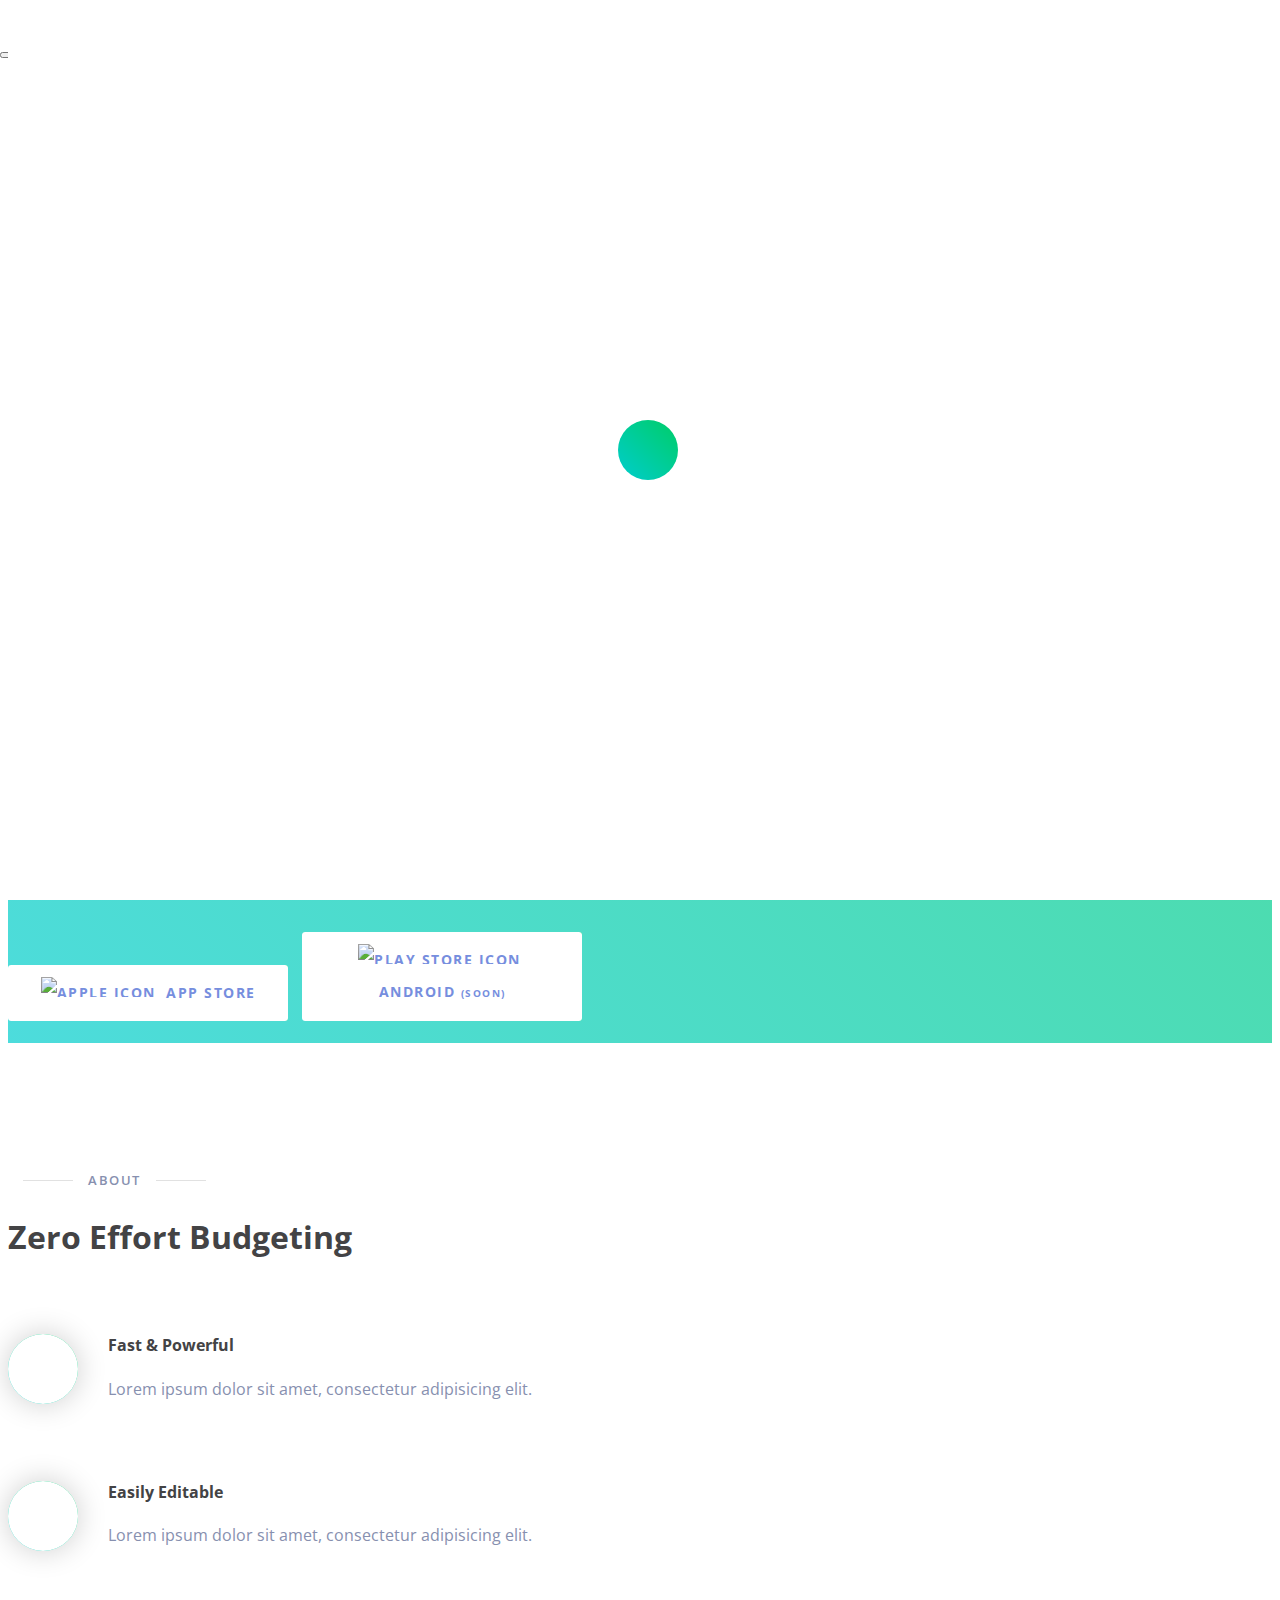
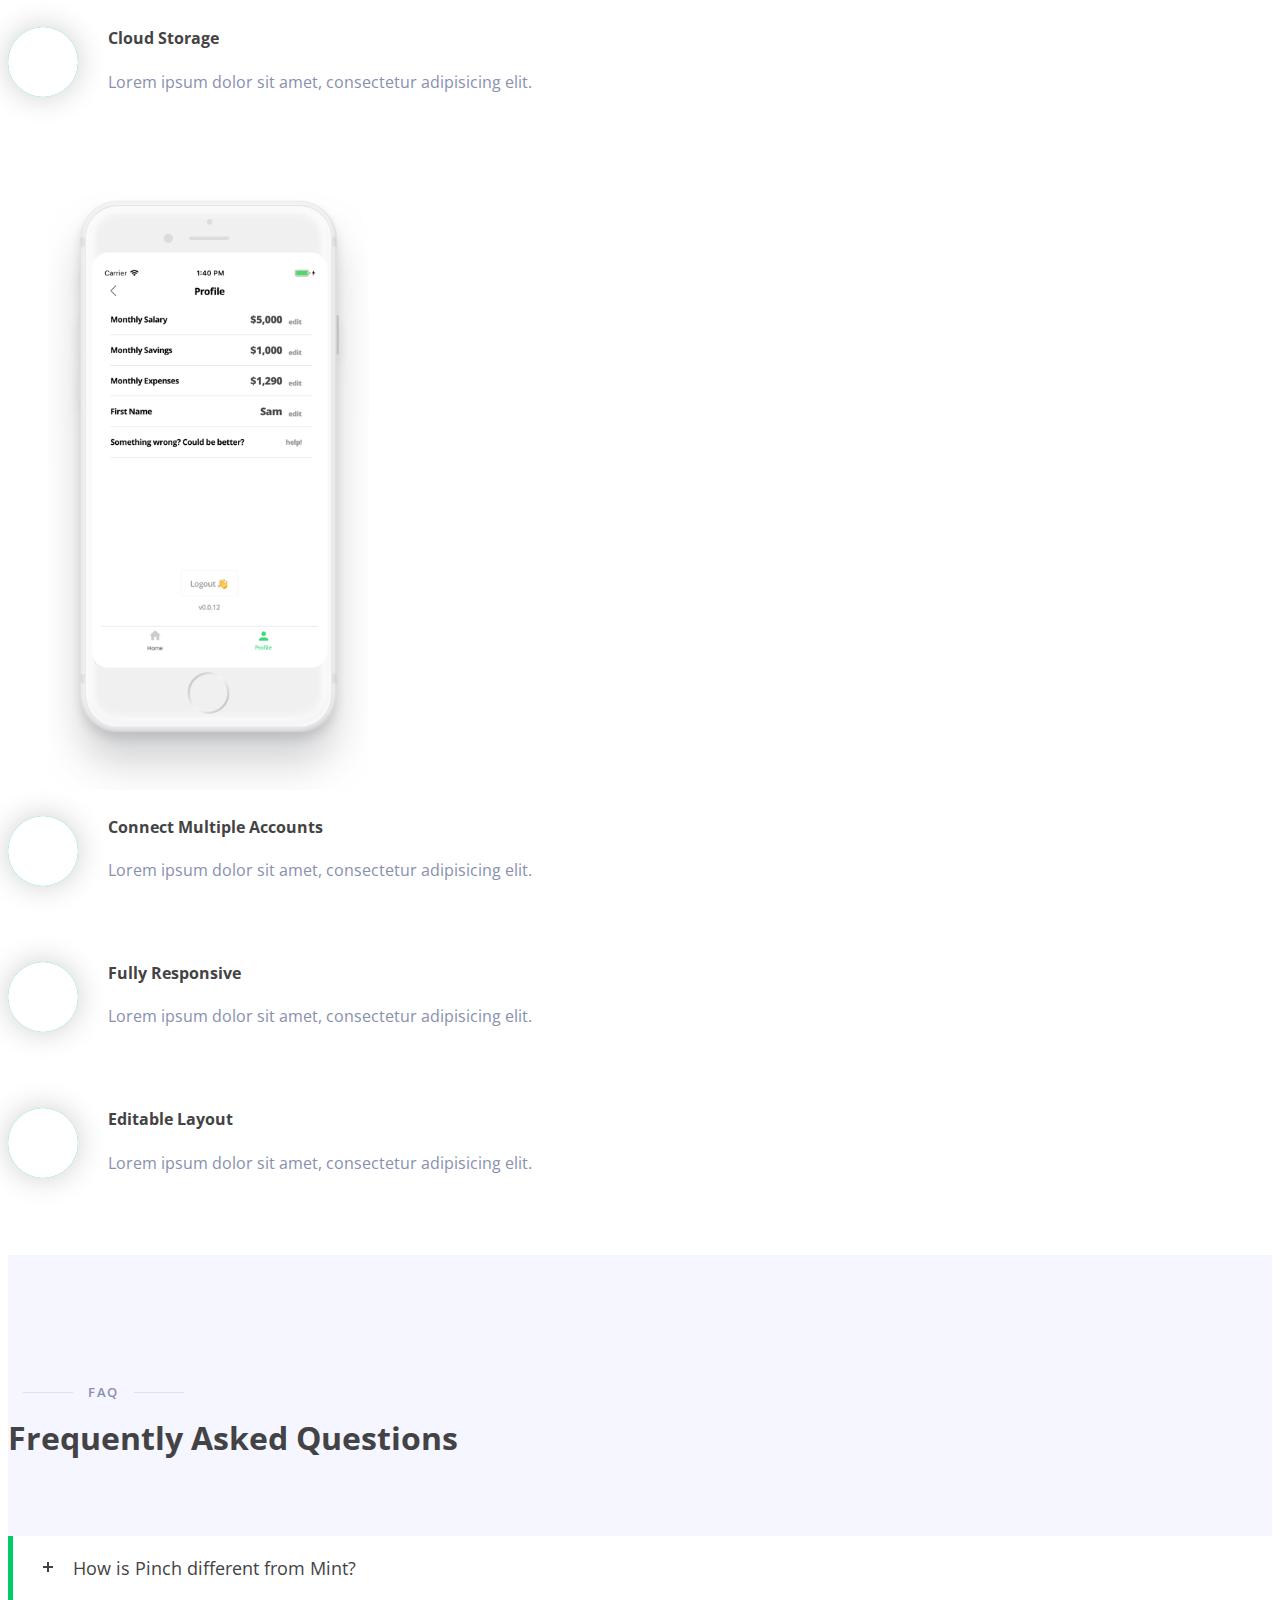
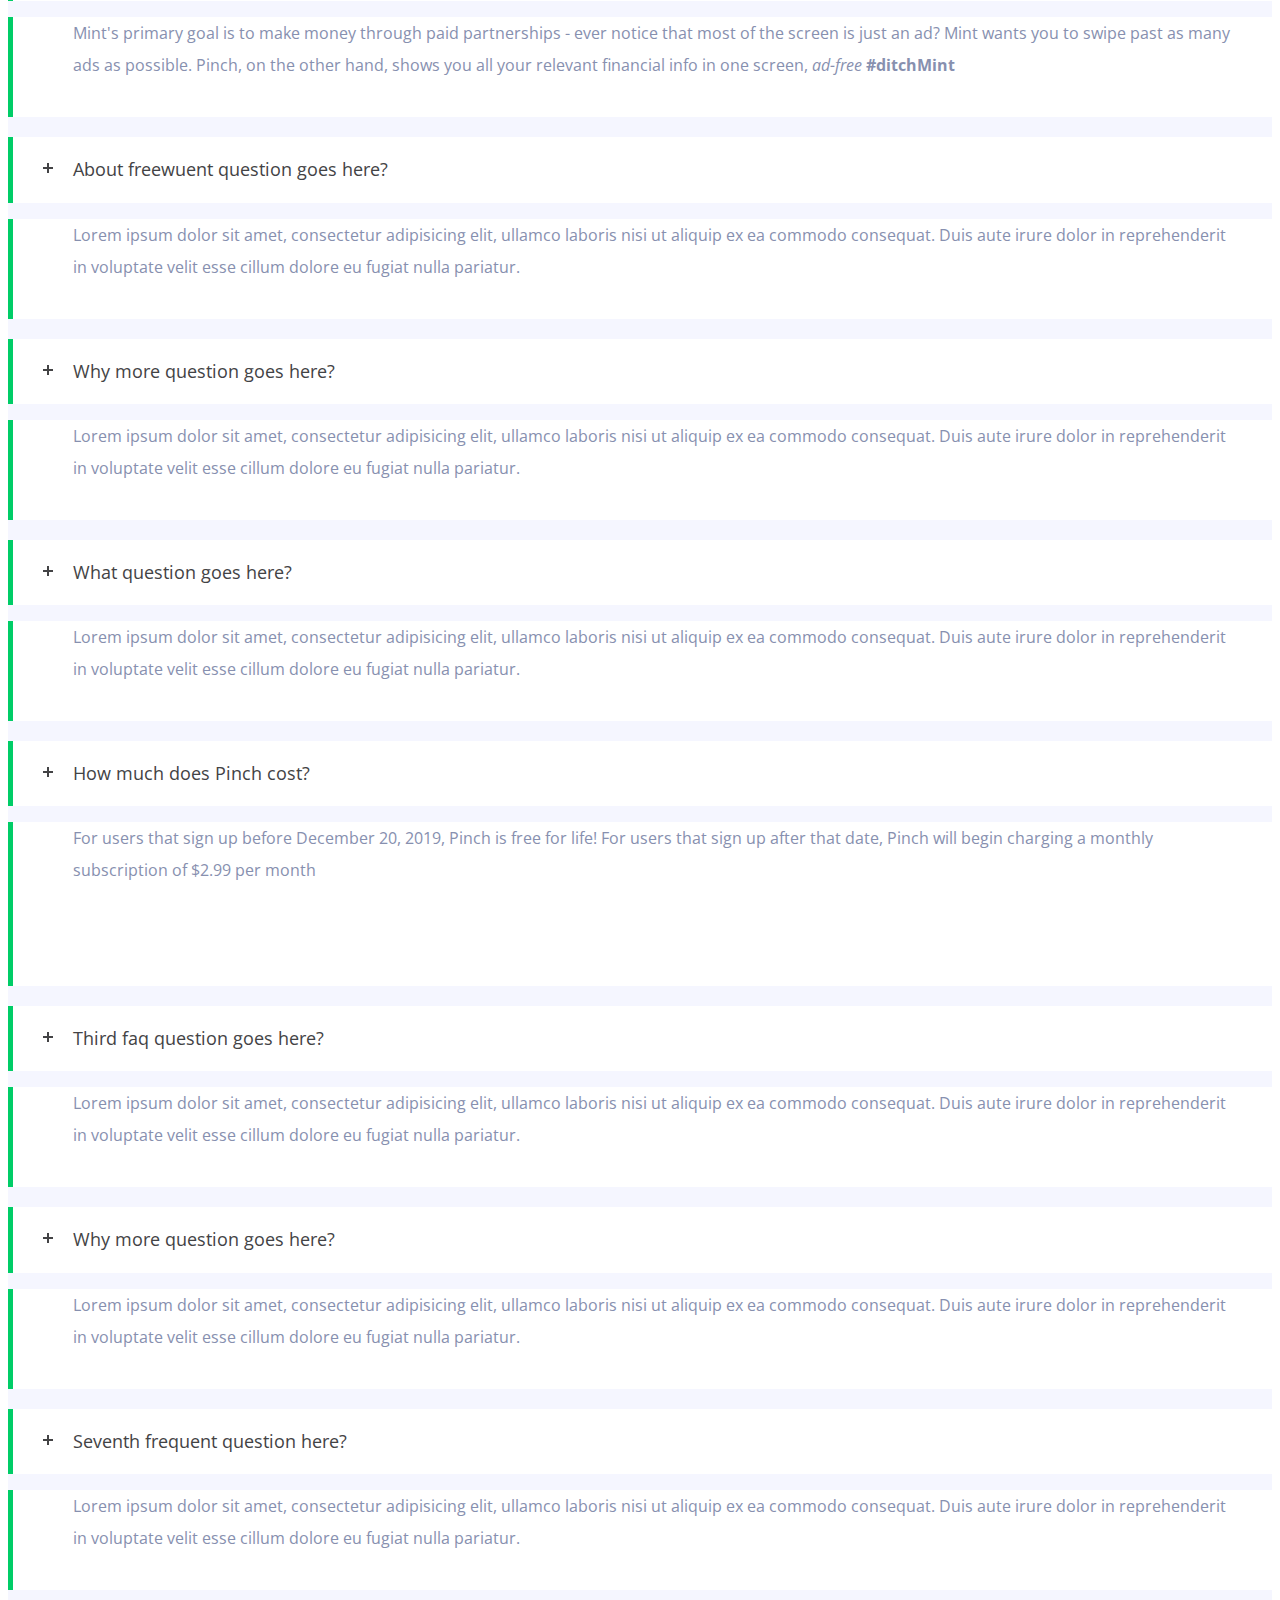
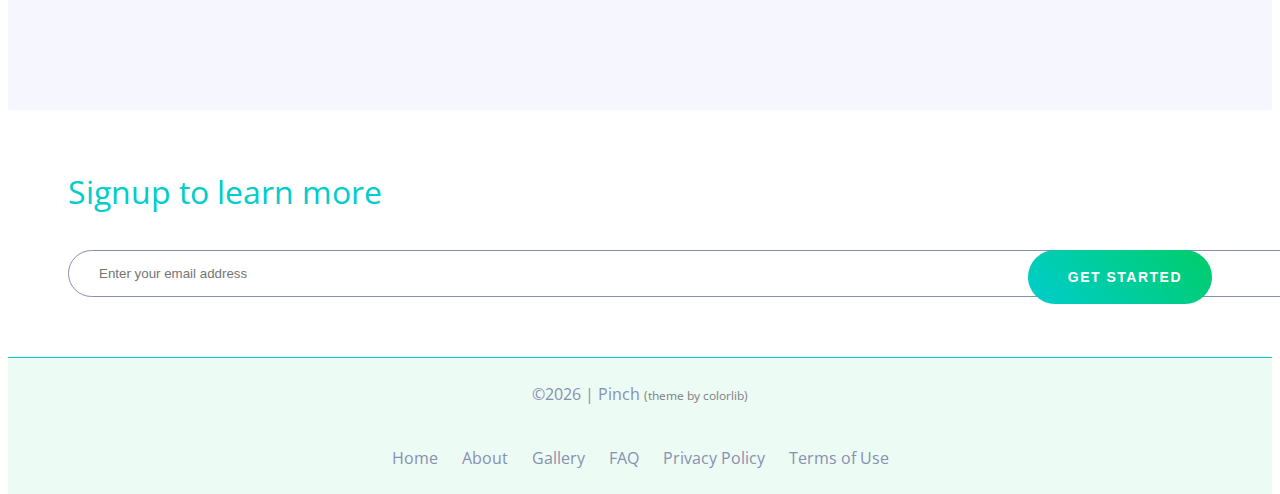
==== commit 7ee85148: "more content" ====
--- a/index.html
+++ b/index.html
@@ -76,7 +76,7 @@
         <div class="row">
           <div class="col-xs-12 col-md-5" style="text-align: center;">
             <h1 class="mobile wow fadeInUp" data-wow-delay="0.4s" style="font-weight: 900; letter-spacing: -2px">
-              Know your spending
+              Know your spending.
             </h1>
             <figure class="mobile-image wow fadeInUp" data-wow-delay="0.4s">
               <img src="images/header-mobile.png" />
@@ -85,7 +85,7 @@
           <div class="col-xs-12 col-md-7 top-padding-on-mobile">
             <div class="space-80 hidden-xs"></div>
             <h1 class="desktop wow fadeInUp" data-wow-delay="0.4s" style="font-weight: 900; letter-spacing: -2px">
-              Know your spending
+              Know your spending.
             </h1>
             <!-- <div>Be a free user for life, download before Oct 25</div> -->
             <div class="space-20"></div>
@@ -119,7 +119,7 @@
             <div class="page-title text-center">
               <h5 class="title">About</h5>
               <div class="space-10"></div>
-              <h3>Pwoerful Features As Always</h3>
+              <h3 class="dark-color">Zero Effort Budgeting</h3>
               <div class="space-60"></div>
             </div>
           </div>
@@ -130,7 +130,7 @@
               <div class="box-icon">
                 <i class="lnr lnr-rocket"></i>
               </div>
-              <h4>Fast &amp; Powerful</h4>
+              <h4 class="dark-color">Fast &amp; Powerful</h4>
               <p>Lorem ipsum dolor sit amet, consectetur adipisicing elit.</p>
             </div>
             <div class="space-60"></div>
@@ -138,7 +138,7 @@
               <div class="box-icon">
                 <i class="lnr lnr-paperclip"></i>
               </div>
-              <h4>Easily Editable</h4>
+              <h4 class="dark-color">Easily Editable</h4>
               <p>Lorem ipsum dolor sit amet, consectetur adipisicing elit.</p>
             </div>
             <div class="space-60"></div>
@@ -146,7 +146,7 @@
               <div class="box-icon">
                 <i class="lnr lnr-cloud-download"></i>
               </div>
-              <h4>Cloud Storage</h4>
+              <h4 class="dark-color">Cloud Storage</h4>
               <p>Lorem ipsum dolor sit amet, consectetur adipisicing elit.</p>
             </div>
             <div class="space-60"></div>
@@ -161,7 +161,7 @@
               <div class="box-icon">
                 <i class="lnr lnr-clock"></i>
               </div>
-              <h4>Connect Multiple Accounts</h4>
+              <h4 class="dark-color">Connect Multiple Accounts</h4>
               <p>Lorem ipsum dolor sit amet, consectetur adipisicing elit.</p>
             </div>
             <div class="space-60"></div>
@@ -169,7 +169,7 @@
               <div class="box-icon">
                 <i class="lnr lnr-laptop-phone"></i>
               </div>
-              <h4>Fully Responsive</h4>
+              <h4 class="dark-color">Fully Responsive</h4>
               <p>Lorem ipsum dolor sit amet, consectetur adipisicing elit.</p>
             </div>
             <div class="space-60"></div>
@@ -177,7 +177,7 @@
               <div class="box-icon">
                 <i class="lnr lnr-cog"></i>
               </div>
-              <h4>Editable Layout</h4>
+              <h4 class="dark-color">Editable Layout</h4>
               <p>Lorem ipsum dolor sit amet, consectetur adipisicing elit.</p>
             </div>
             <div class="space-60"></div>
@@ -295,12 +295,12 @@
         <div class="row">
           <div class="col-xs-12 col-sm-6">
             <div class="toggole-boxs">
-              <h3>Faq first question goes here?</h3>
-              <div>
-                <p>
-                  Lorem ipsum dolor sit amet, consectetur adipisicing elit, ullamco laboris nisi ut aliquip ex ea
-                  commodo consequat. Duis aute irure dolor in reprehenderit in voluptate velit esse cillum dolore eu
-                  fugiat nulla pariatur.
+              <h3>How is Pinch different from Mint?</h3>
+              <div>
+                <p>
+                  Mint's primary goal is to make money through paid partnerships - ever notice that most of the screen
+                  is just an ad? Mint wants you to swipe past as many ads as possible. Pinch, on the other hand, shows
+                  you all your relevant financial info in one screen, <i>ad-free</i> <b>#ditchMint</b>
                 </p>
               </div>
               <h3>About freewuent question goes here?</h3>
@@ -332,12 +332,14 @@
           <div class="col-xs-12 col-sm-6">
             <div class="space-20 hidden visible-xs"></div>
             <div class="toggole-boxs">
-              <h3>Faq second question goes here?</h3>
-              <div>
-                <p>
-                  Lorem ipsum dolor sit amet, consectetur adipisicing elit, ullamco laboris nisi ut aliquip ex ea
-                  commodo consequat. Duis aute irure dolor in reprehenderit in voluptate velit esse cillum dolore eu
-                  fugiat nulla pariatur.
+              <h3>How much does Pinch cost?</h3>
+              <div>
+                <p>
+                  For users that sign up before December 20, 2019, Pinch is free for life! For users that sign up after
+                  that date, Pinch will begin charging a monthly subscription of $2.99 per month<br /><br /><span
+                    style="color:white"
+                    >.</span
+                  >
                 </p>
               </div>
               <h3>Third faq question goes here?</h3>
@@ -442,7 +444,6 @@
     <script src="js/vendor/bootstrap.min.js"></script>
     <!--Plugin-JS-->
     <script src="js/owl.carousel.min.js"></script>
-    <script src="js/contact-form.js"></script>
     <script src="js/scrollUp.min.js"></script>
     <script src="js/magnific-popup.min.js"></script>
     <script src="js/wow.min.js"></script>
--- a/style.css
+++ b/style.css
@@ -303,6 +303,7 @@
 
 .dark-color {
   color: #434345;
+  font-weight: bold;
 }
 
 .green-color {
@@ -451,7 +452,6 @@
   background: url('images/header-bg.jpg') no-repeat scroll center bottom / cover;
   padding-top: 15vh;
   color: #ffffff;
-  margin-bottom: 100px;
 }
 
 .home-area .mobile-image {
--- a/css/responsive.css
+++ b/css/responsive.css
@@ -50,6 +50,11 @@
 @media only screen and (min-width: 992px) {
   .mobile {
     display: none !important;
+  }
+  
+  .app-store-btn {
+    width: 220px;
+    text-align: center;
   }
 }
 
@@ -99,7 +104,7 @@
   }
 
   .top-padding-on-mobile {
-    padding-top: 200px;
+    padding-top: 150;
   }
 
   .min-height-on-mobile {
@@ -163,7 +168,7 @@
   }
 
   .top-padding-on-mobile {
-    padding-top: 200px;
+    padding-top: 150px;
   }
 
   .min-height-on-mobile {
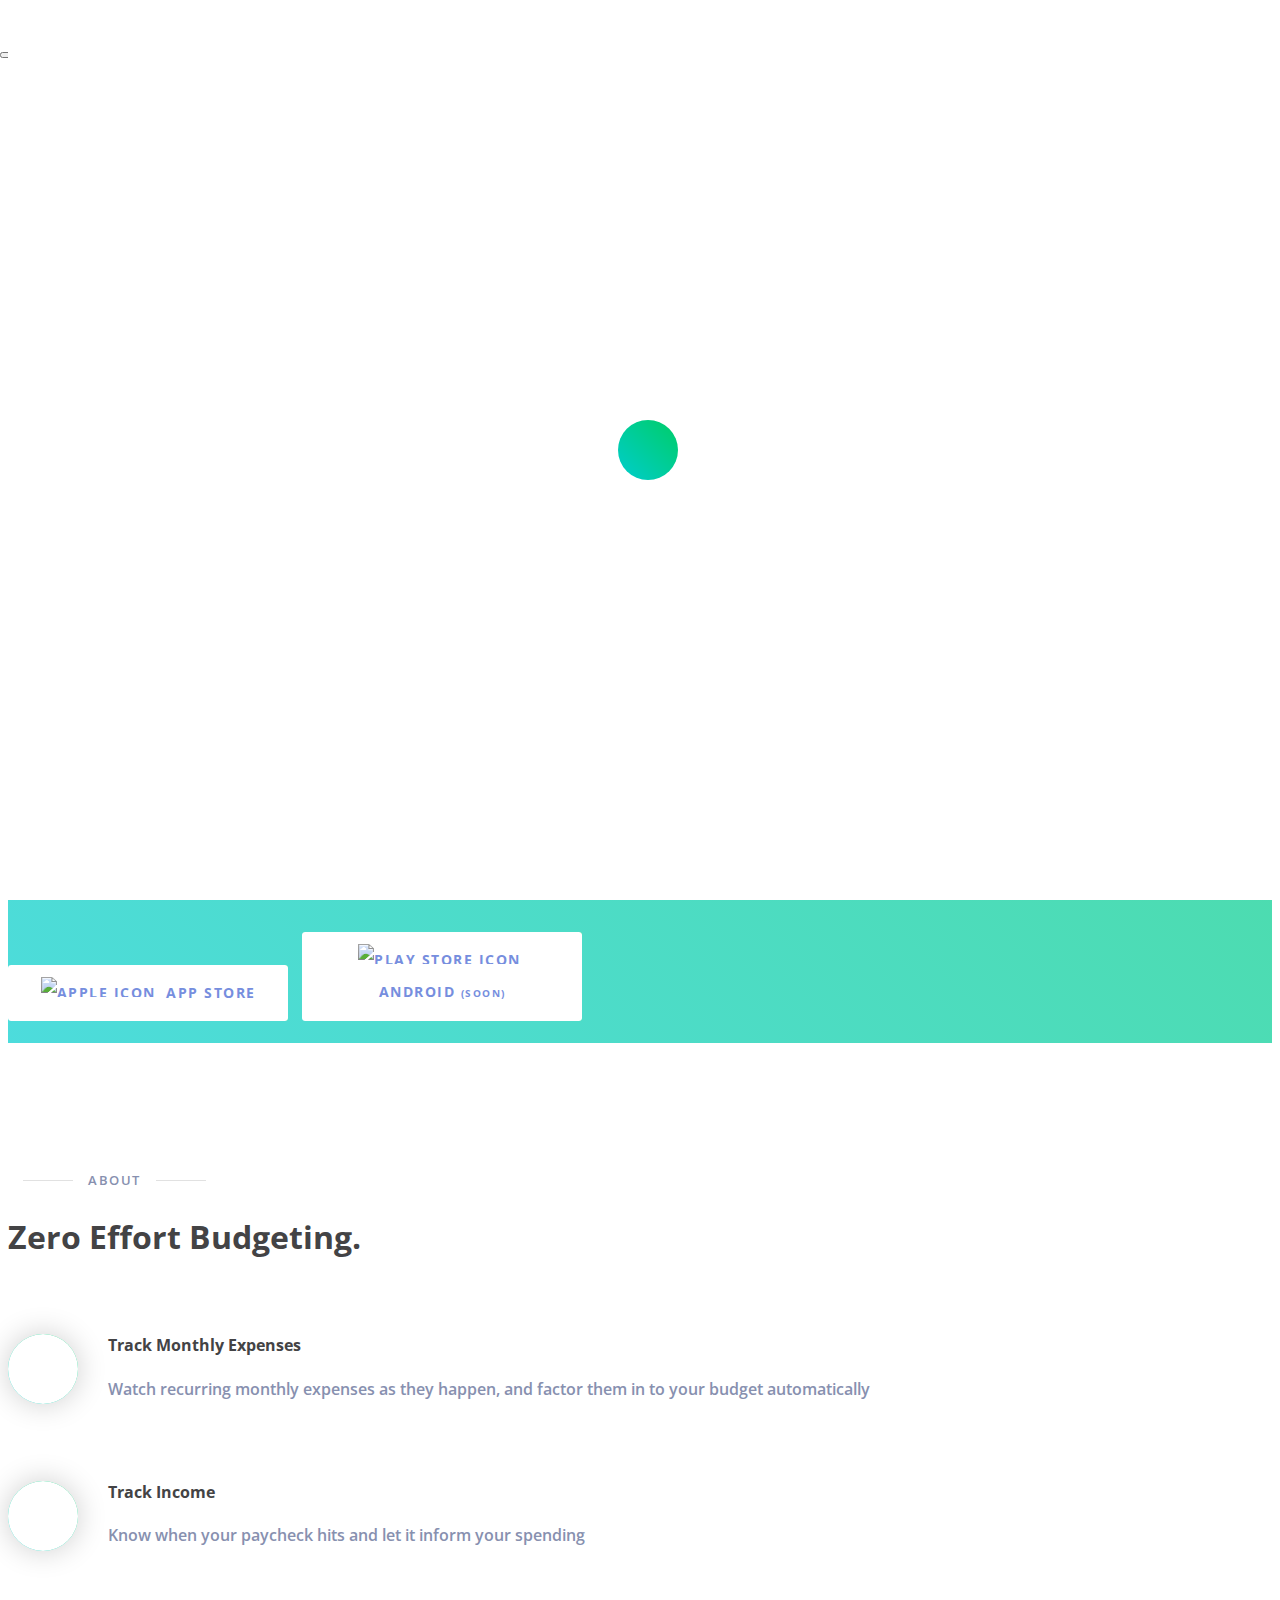
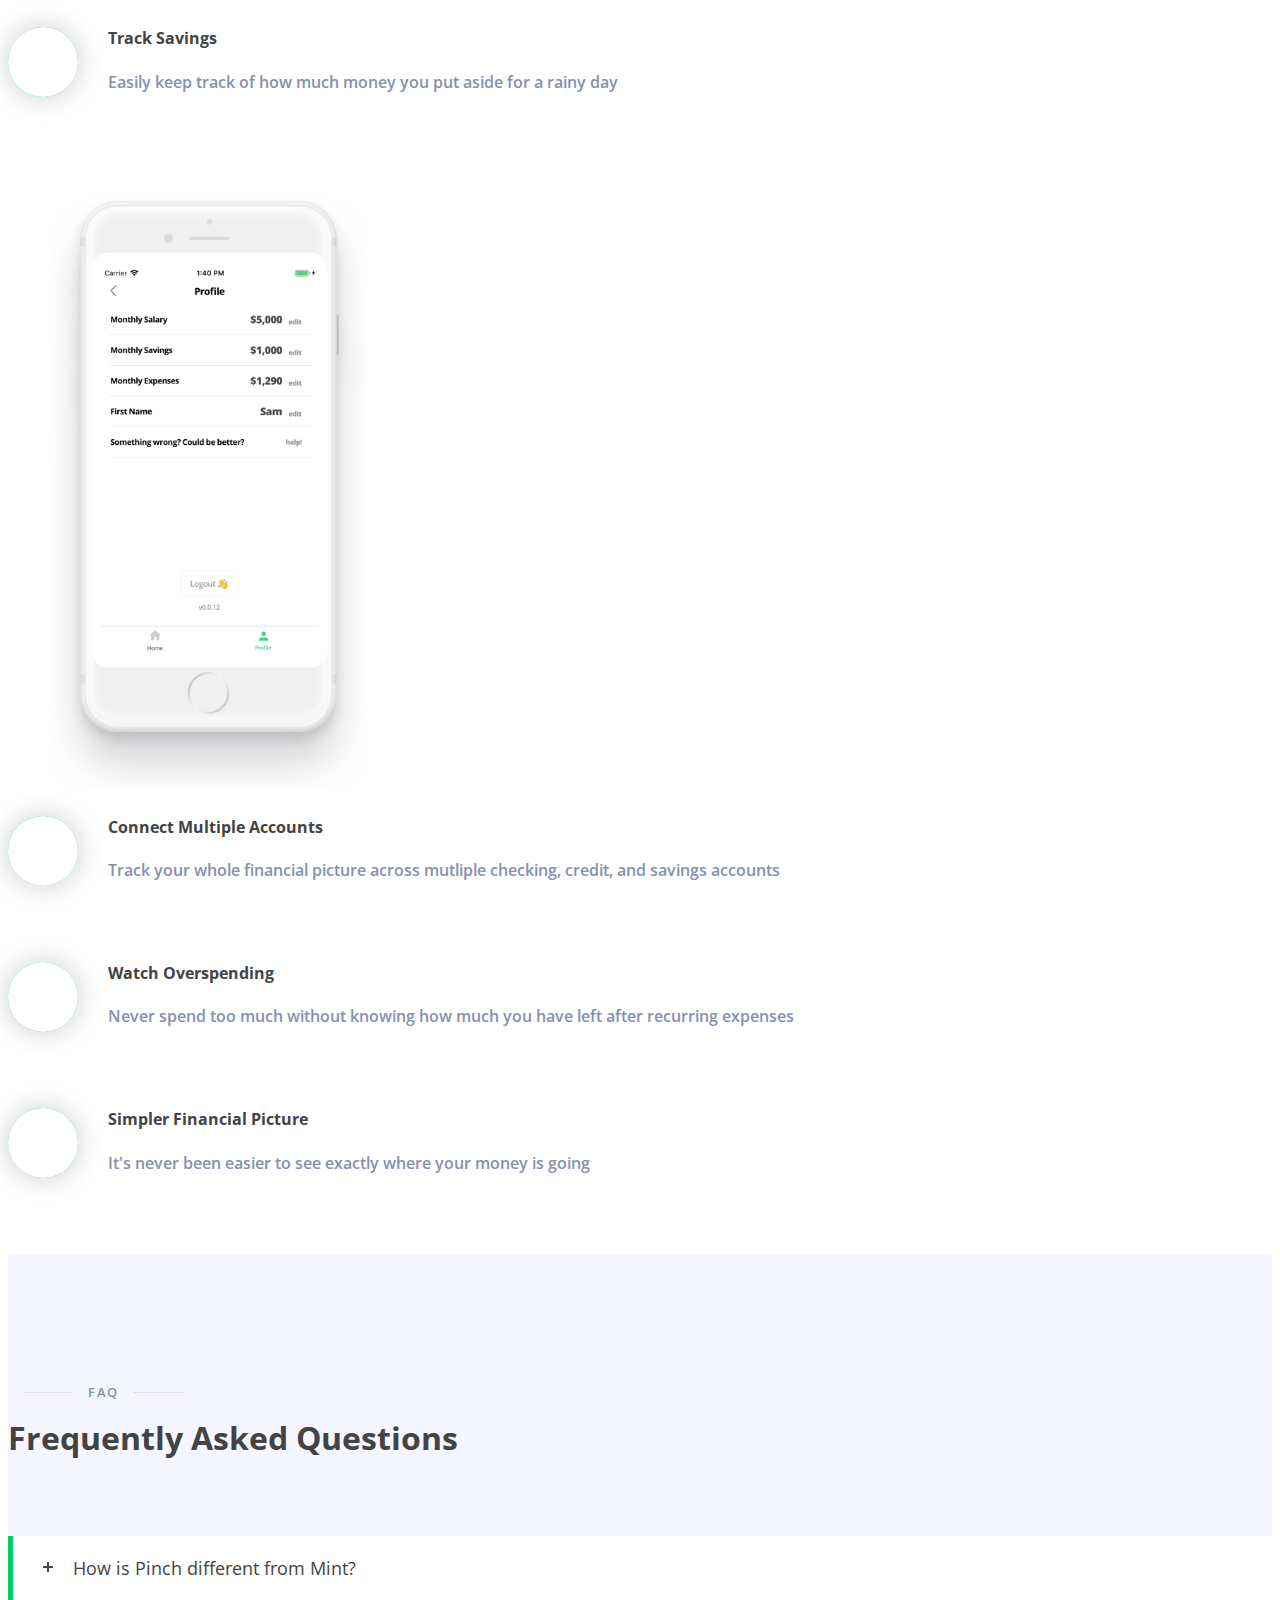
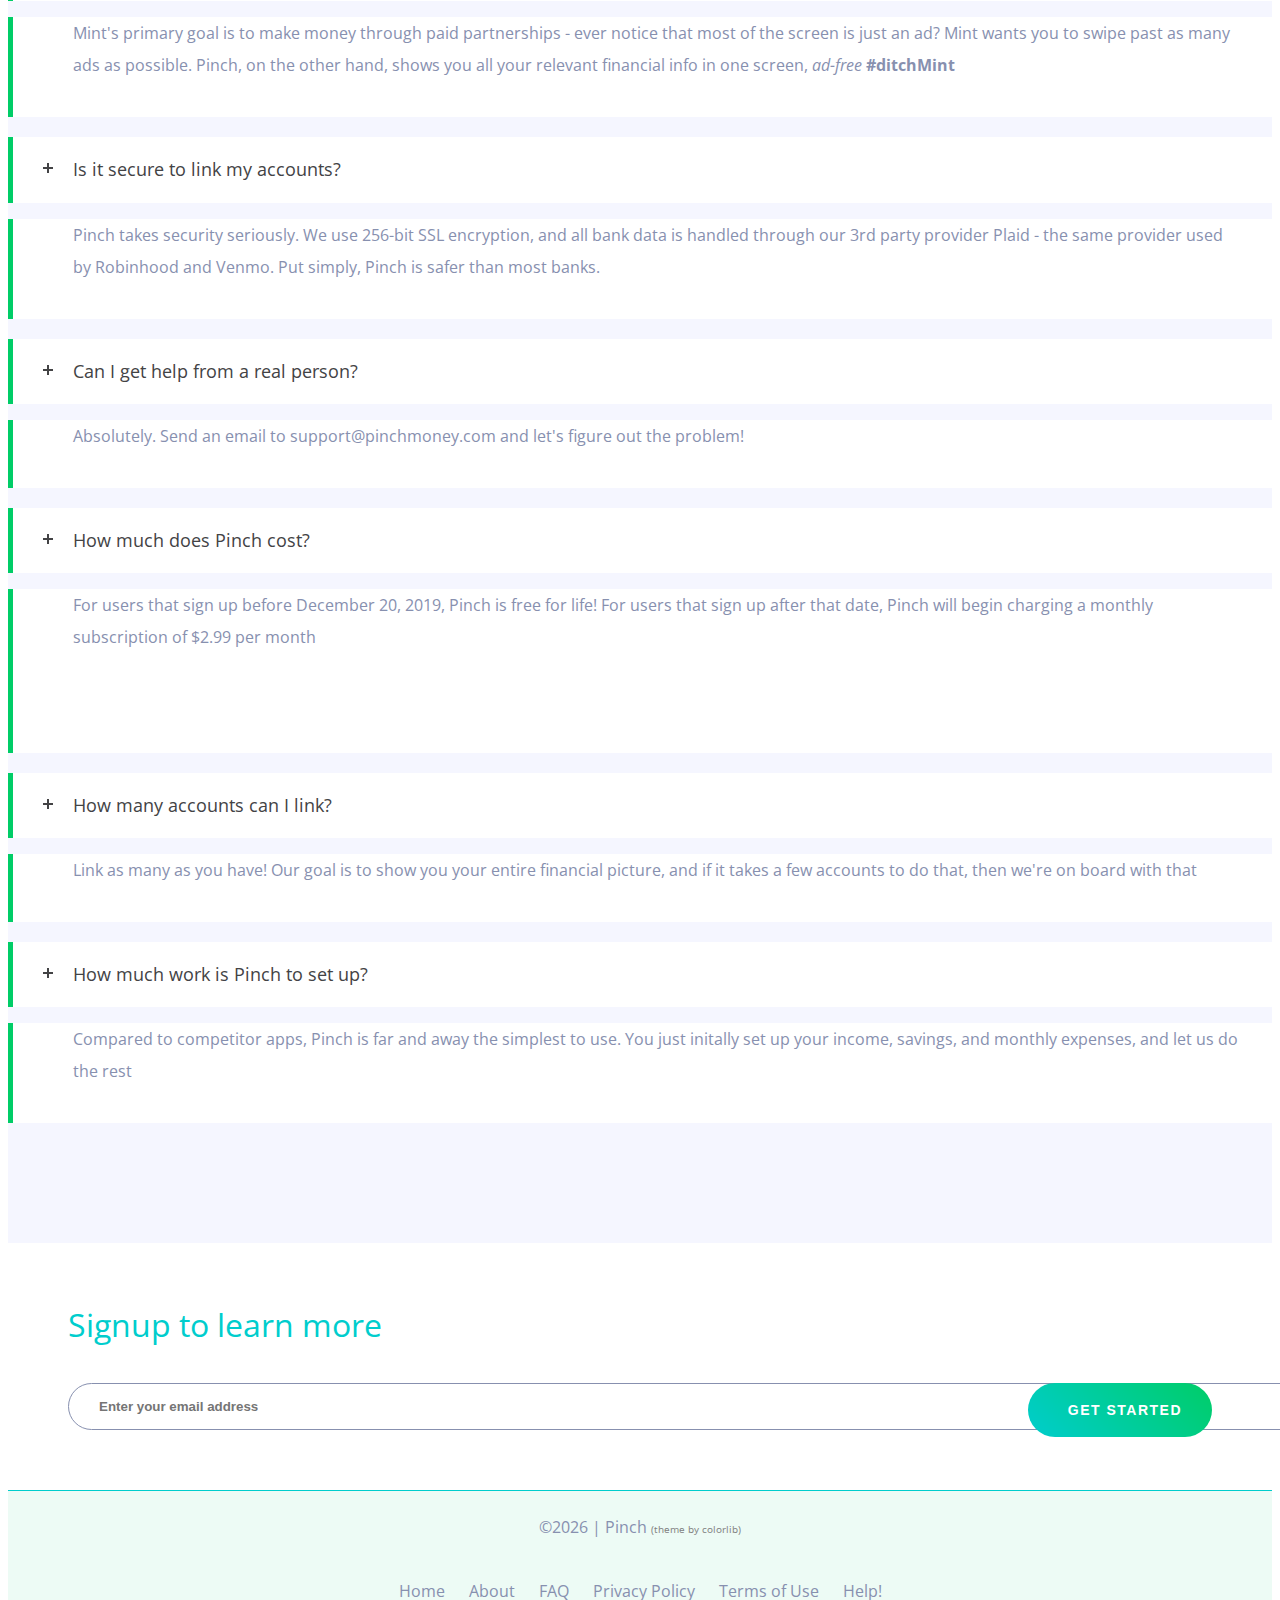
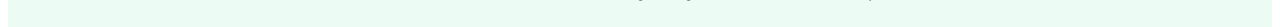
==== commit 6a6f28e6: "remove periods" ====
--- a/index.html
+++ b/index.html
@@ -59,9 +59,10 @@
           <ul class="nav navbar-nav mainmenu">
             <li class="active"><a href="#home_page">Home</a></li>
             <li><a href="#about_page">About</a></li>
-            <li><a href="#gallery_page">Gallery</a></li>
+            <!-- <li><a href="#gallery_page">Gallery</a></li> -->
             <li><a href="#questions_page">FAQ</a></li>
             <!-- <li><a href="blog.html">Blog</a></li> -->
+            <li><a href="mailto:support@pinchmoney.com?subject=Hey%20Pinch"">Help</a></li>
           </ul>
           <div class="right-button hidden-xs">
             <a href="https://apps.apple.com/us/app/pinch-know-your-spending/id1466385159">Download</a>
@@ -119,7 +120,7 @@
             <div class="page-title text-center">
               <h5 class="title">About</h5>
               <div class="space-10"></div>
-              <h3 class="dark-color">Zero Effort Budgeting</h3>
+              <h3 class="dark-color">Zero Effort Budgeting.</h3>
               <div class="space-60"></div>
             </div>
           </div>
@@ -130,24 +131,24 @@
               <div class="box-icon">
                 <i class="lnr lnr-rocket"></i>
               </div>
-              <h4 class="dark-color">Fast &amp; Powerful</h4>
-              <p>Lorem ipsum dolor sit amet, consectetur adipisicing elit.</p>
+              <h4 class="dark-color">Track Monthly Expenses</h4>
+              <p style="font-weight: 600;">Watch recurring monthly expenses as they happen, and factor them in to your budget automatically</p>
             </div>
             <div class="space-60"></div>
             <div class="service-box wow fadeInUp" data-wow-delay="0.4s">
               <div class="box-icon">
                 <i class="lnr lnr-paperclip"></i>
               </div>
-              <h4 class="dark-color">Easily Editable</h4>
-              <p>Lorem ipsum dolor sit amet, consectetur adipisicing elit.</p>
+              <h4 class="dark-color">Track Income</h4>
+              <p style="font-weight: 600;">Know when your paycheck hits and let it inform your spending</p>
             </div>
             <div class="space-60"></div>
             <div class="service-box wow fadeInUp" data-wow-delay="0.6s">
               <div class="box-icon">
                 <i class="lnr lnr-cloud-download"></i>
               </div>
-              <h4 class="dark-color">Cloud Storage</h4>
-              <p>Lorem ipsum dolor sit amet, consectetur adipisicing elit.</p>
+              <h4 class="dark-color">Track Savings</h4>
+              <p style="font-weight: 600;">Easily keep track of how much money you put aside for a rainy day</p>
             </div>
             <div class="space-60"></div>
           </div>
@@ -162,23 +163,23 @@
                 <i class="lnr lnr-clock"></i>
               </div>
               <h4 class="dark-color">Connect Multiple Accounts</h4>
-              <p>Lorem ipsum dolor sit amet, consectetur adipisicing elit.</p>
+              <p style="font-weight: 600;">Track your whole financial picture across mutliple checking, credit, and savings accounts</p>
             </div>
             <div class="space-60"></div>
             <div class="service-box wow fadeInUp" data-wow-delay="0.4s">
               <div class="box-icon">
                 <i class="lnr lnr-laptop-phone"></i>
               </div>
-              <h4 class="dark-color">Fully Responsive</h4>
-              <p>Lorem ipsum dolor sit amet, consectetur adipisicing elit.</p>
+              <h4 class="dark-color">Watch Overspending</h4>
+              <p style="font-weight: 600;">Never spend too much without knowing how much you have left after recurring expenses</p>
             </div>
             <div class="space-60"></div>
             <div class="service-box wow fadeInUp" data-wow-delay="0.6s">
               <div class="box-icon">
                 <i class="lnr lnr-cog"></i>
               </div>
-              <h4 class="dark-color">Editable Layout</h4>
-              <p>Lorem ipsum dolor sit amet, consectetur adipisicing elit.</p>
+              <h4 class="dark-color">Simpler Financial Picture</h4>
+              <p style="font-weight: 600;">It's never been easier to see exactly where your money is going</p>
             </div>
             <div class="space-60"></div>
           </div>
@@ -303,28 +304,16 @@
                   you all your relevant financial info in one screen, <i>ad-free</i> <b>#ditchMint</b>
                 </p>
               </div>
-              <h3>About freewuent question goes here?</h3>
-              <div>
-                <p>
-                  Lorem ipsum dolor sit amet, consectetur adipisicing elit, ullamco laboris nisi ut aliquip ex ea
-                  commodo consequat. Duis aute irure dolor in reprehenderit in voluptate velit esse cillum dolore eu
-                  fugiat nulla pariatur.
-                </p>
-              </div>
-              <h3>Why more question goes here?</h3>
-              <div>
-                <p>
-                  Lorem ipsum dolor sit amet, consectetur adipisicing elit, ullamco laboris nisi ut aliquip ex ea
-                  commodo consequat. Duis aute irure dolor in reprehenderit in voluptate velit esse cillum dolore eu
-                  fugiat nulla pariatur.
-                </p>
-              </div>
-              <h3>What question goes here?</h3>
-              <div>
-                <p>
-                  Lorem ipsum dolor sit amet, consectetur adipisicing elit, ullamco laboris nisi ut aliquip ex ea
-                  commodo consequat. Duis aute irure dolor in reprehenderit in voluptate velit esse cillum dolore eu
-                  fugiat nulla pariatur.
+              <h3>Is it secure to link my accounts?</h3>
+              <div>
+                <p>
+                  Pinch takes security seriously. We use 256-bit SSL encryption, and all bank data is handled through our 3rd party provider Plaid - the same provider used by Robinhood and Venmo. Put simply, Pinch is safer than most banks.
+                </p>
+              </div>
+              <h3>Can I get help from a real person?</h3>
+              <div>
+                <p>
+                  Absolutely. Send an email to support@pinchmoney.com and let's figure out the problem!
                 </p>
               </div>
             </div>
@@ -342,28 +331,16 @@
                   >
                 </p>
               </div>
-              <h3>Third faq question goes here?</h3>
-              <div>
-                <p>
-                  Lorem ipsum dolor sit amet, consectetur adipisicing elit, ullamco laboris nisi ut aliquip ex ea
-                  commodo consequat. Duis aute irure dolor in reprehenderit in voluptate velit esse cillum dolore eu
-                  fugiat nulla pariatur.
-                </p>
-              </div>
-              <h3>Why more question goes here?</h3>
-              <div>
-                <p>
-                  Lorem ipsum dolor sit amet, consectetur adipisicing elit, ullamco laboris nisi ut aliquip ex ea
-                  commodo consequat. Duis aute irure dolor in reprehenderit in voluptate velit esse cillum dolore eu
-                  fugiat nulla pariatur.
-                </p>
-              </div>
-              <h3>Seventh frequent question here?</h3>
-              <div>
-                <p>
-                  Lorem ipsum dolor sit amet, consectetur adipisicing elit, ullamco laboris nisi ut aliquip ex ea
-                  commodo consequat. Duis aute irure dolor in reprehenderit in voluptate velit esse cillum dolore eu
-                  fugiat nulla pariatur.
+              <h3>How many accounts can I link?</h3>
+              <div>
+                <p>
+                  Link as many as you have! Our goal is to show you your entire financial picture, and if it takes a few accounts to do that, then we're on board with that
+                </p>
+              </div>
+              <h3>How much work is Pinch to set up?</h3>
+              <div>
+                <p>
+                  Compared to competitor apps, Pinch is far and away the simplest to use. You just initally set up your income, savings, and monthly expenses, and let us do the rest
                 </p>
               </div>
             </div>
@@ -387,6 +364,7 @@
                 placeholder="Enter your email address"
                 required="required"
                 id="mc-email"
+                style="font-weight: 600;"
               />
               <button class="bttn-white active" type="submit">
                 <span class="lnr lnr-location"></span> Get started
@@ -412,7 +390,7 @@
                 </script>
                 <span style="color: #8790af">
                   | Pinch
-                  <a href="https://colorlib.com" target="_blank" style="font-size: 12px; color: grey"
+                  <a href="https://colorlib.com" target="_blank" style="font-size: 10px; color: grey"
                     >(theme by colorlib)</a
                   ></span
                 ></span
@@ -425,10 +403,11 @@
                 <ul>
                   <li><a href="#home_page">Home</a></li>
                   <li><a href="#about_page">About</a></li>
-                  <li><a href="#gallery_page">Gallery</a></li>
+                  <!-- <li><a href="#gallery_page">Gallery</a></li> -->
                   <li><a href="#questions_page">FAQ</a></li>
                   <li><a href="/privacy-policy.txt">Privacy Policy</a></li>
                   <li><a href="/terms-of-use.txt">Terms of Use</a></li>
+                  <li><a href="mailto:support@pinchmoney.com?subject=Hey%20Pinch"">Help!</a></li>
                 </ul>
               </div>
             </div>
--- a/style.css
+++ b/style.css
@@ -1079,47 +1079,47 @@
 
 @-webkit-keyframes mymove {
   0 {
-    -webkit-box-shadow: 0 0 0 0 rgba(94, 136, 252, 0.6), 0 0 0 0 rgba(94, 136, 252, 0.6);
-    box-shadow: 0 0 0 0 rgba(94, 136, 252, 0.6), 0 0 0 0 rgba(94, 136, 252, 0.6);
+    -webkit-box-shadow: 0 0 0 0 rgb(0, 205, 103, 0.6), 0 0 0 0 rgb(0, 205, 103, 0.6);
+    box-shadow: 0 0 0 0 rgb(0, 205, 103, 0.6), 0 0 0 0 rgb(0, 205, 103, 0.6);
   }
   25% {
-    -webkit-box-shadow: 0 0 0 10px rgba(94, 136, 252, 0.6), 0 0 0 10px rgba(94, 136, 252, 0.6);
-    box-shadow: 0 0 0 10px rgba(94, 136, 252, 0.6), 0 0 0 10px rgba(94, 136, 252, 0.6);
+    -webkit-box-shadow: 0 0 0 10px rgb(0, 205, 103, 0.6), 0 0 0 10px rgb(0, 205, 103, 0.6);
+    box-shadow: 0 0 0 10px rgb(0, 205, 103, 0.6), 0 0 0 10px rgb(0, 205, 103, 0.6);
   }
   50% {
-    -webkit-box-shadow: 0 0 0 10px rgba(94, 136, 252, 0.6), 0 0 0 20px rgba(94, 136, 252, 0.6);
-    box-shadow: 0 0 0 10px rgba(94, 136, 252, 0.6), 0 0 0 20px rgba(94, 136, 252, 0.6);
+    -webkit-box-shadow: 0 0 0 10px rgb(0, 205, 103, 0.6), 0 0 0 20px rgb(0, 205, 103, 0.6);
+    box-shadow: 0 0 0 10px rgb(0, 205, 103, 0.6), 0 0 0 20px rgb(0, 205, 103, 0.6);
   }
   75% {
-    -webkit-box-shadow: 0 0 0 10px rgba(94, 136, 252, 0.6), 0 0 0 10px rgba(94, 136, 252, 0.6);
-    box-shadow: 0 0 0 10px rgba(94, 136, 252, 0.6), 0 0 0 10px rgba(94, 136, 252, 0.6);
+    -webkit-box-shadow: 0 0 0 10px rgb(0, 205, 103, 0.6), 0 0 0 10px rgb(0, 205, 103, 0.6);
+    box-shadow: 0 0 0 10px rgb(0, 205, 103, 0.6), 0 0 0 10px rgb(0, 205, 103, 0.6);
   }
   100% {
-    -webkit-box-shadow: 0 0 0 0 rgba(94, 136, 252, 0.6), 0 0 0 0 rgba(94, 136, 252, 0.6);
-    box-shadow: 0 0 0 0 rgba(94, 136, 252, 0.6), 0 0 0 0 rgba(94, 136, 252, 0.6);
+    -webkit-box-shadow: 0 0 0 0 rgb(0, 205, 103, 0.6), 0 0 0 0 rgb(0, 205, 103, 0.6);
+    box-shadow: 0 0 0 0 rgb(0, 205, 103, 0.6), 0 0 0 0 rgb(0, 205, 103, 0.6);
   }
 }
 
 @keyframes mymove {
   0 {
-    -webkit-box-shadow: 0 0 0 0 rgba(94, 136, 252, 0.6), 0 0 0 0 rgba(94, 136, 252, 0.6);
-    box-shadow: 0 0 0 0 rgba(94, 136, 252, 0.6), 0 0 0 0 rgba(94, 136, 252, 0.6);
+    -webkit-box-shadow: 0 0 0 0 rgb(0, 205, 103, 0.6), 0 0 0 0 rgb(0, 205, 103, 0.6);
+    box-shadow: 0 0 0 0 rgb(0, 205, 103, 0.6), 0 0 0 0 rgb(0, 205, 103, 0.6);
   }
   25% {
-    -webkit-box-shadow: 0 0 0 10px rgba(94, 136, 252, 0.6), 0 0 0 10px rgba(94, 136, 252, 0.6);
-    box-shadow: 0 0 0 10px rgba(94, 136, 252, 0.6), 0 0 0 10px rgba(94, 136, 252, 0.6);
+    -webkit-box-shadow: 0 0 0 10px rgb(0, 205, 103, 0.6), 0 0 0 10px rgb(0, 205, 103, 0.6);
+    box-shadow: 0 0 0 10px rgb(0, 205, 103, 0.6), 0 0 0 10px rgb(0, 205, 103, 0.6);
   }
   50% {
-    -webkit-box-shadow: 0 0 0 10px rgba(94, 136, 252, 0.6), 0 0 0 20px rgba(94, 136, 252, 0.6);
-    box-shadow: 0 0 0 10px rgba(94, 136, 252, 0.6), 0 0 0 20px rgba(94, 136, 252, 0.6);
+    -webkit-box-shadow: 0 0 0 10px rgb(0, 205, 103, 0.6), 0 0 0 20px rgb(0, 205, 103, 0.6);
+    box-shadow: 0 0 0 10px rgb(0, 205, 103, 0.6), 0 0 0 20px rgb(0, 205, 103, 0.6);
   }
   75% {
-    -webkit-box-shadow: 0 0 0 10px rgba(94, 136, 252, 0.6), 0 0 0 10px rgba(94, 136, 252, 0.6);
-    box-shadow: 0 0 0 10px rgba(94, 136, 252, 0.6), 0 0 0 10px rgba(94, 136, 252, 0.6);
+    -webkit-box-shadow: 0 0 0 10px rgb(0, 205, 103, 0.6), 0 0 0 10px rgb(0, 205, 103, 0.6);
+    box-shadow: 0 0 0 10px rgb(0, 205, 103, 0.6), 0 0 0 10px rgb(0, 205, 103, 0.6);
   }
   100% {
-    -webkit-box-shadow: 0 0 0 0 rgba(94, 136, 252, 0.6), 0 0 0 0 rgba(94, 136, 252, 0.6);
-    box-shadow: 0 0 0 0 rgba(94, 136, 252, 0.6), 0 0 0 0 rgba(94, 136, 252, 0.6);
+    -webkit-box-shadow: 0 0 0 0 rgb(0, 205, 103, 0.6), 0 0 0 0 rgb(0, 205, 103, 0.6);
+    box-shadow: 0 0 0 0 rgb(0, 205, 103, 0.6), 0 0 0 0 rgb(0, 205, 103, 0.6);
   }
 }
 
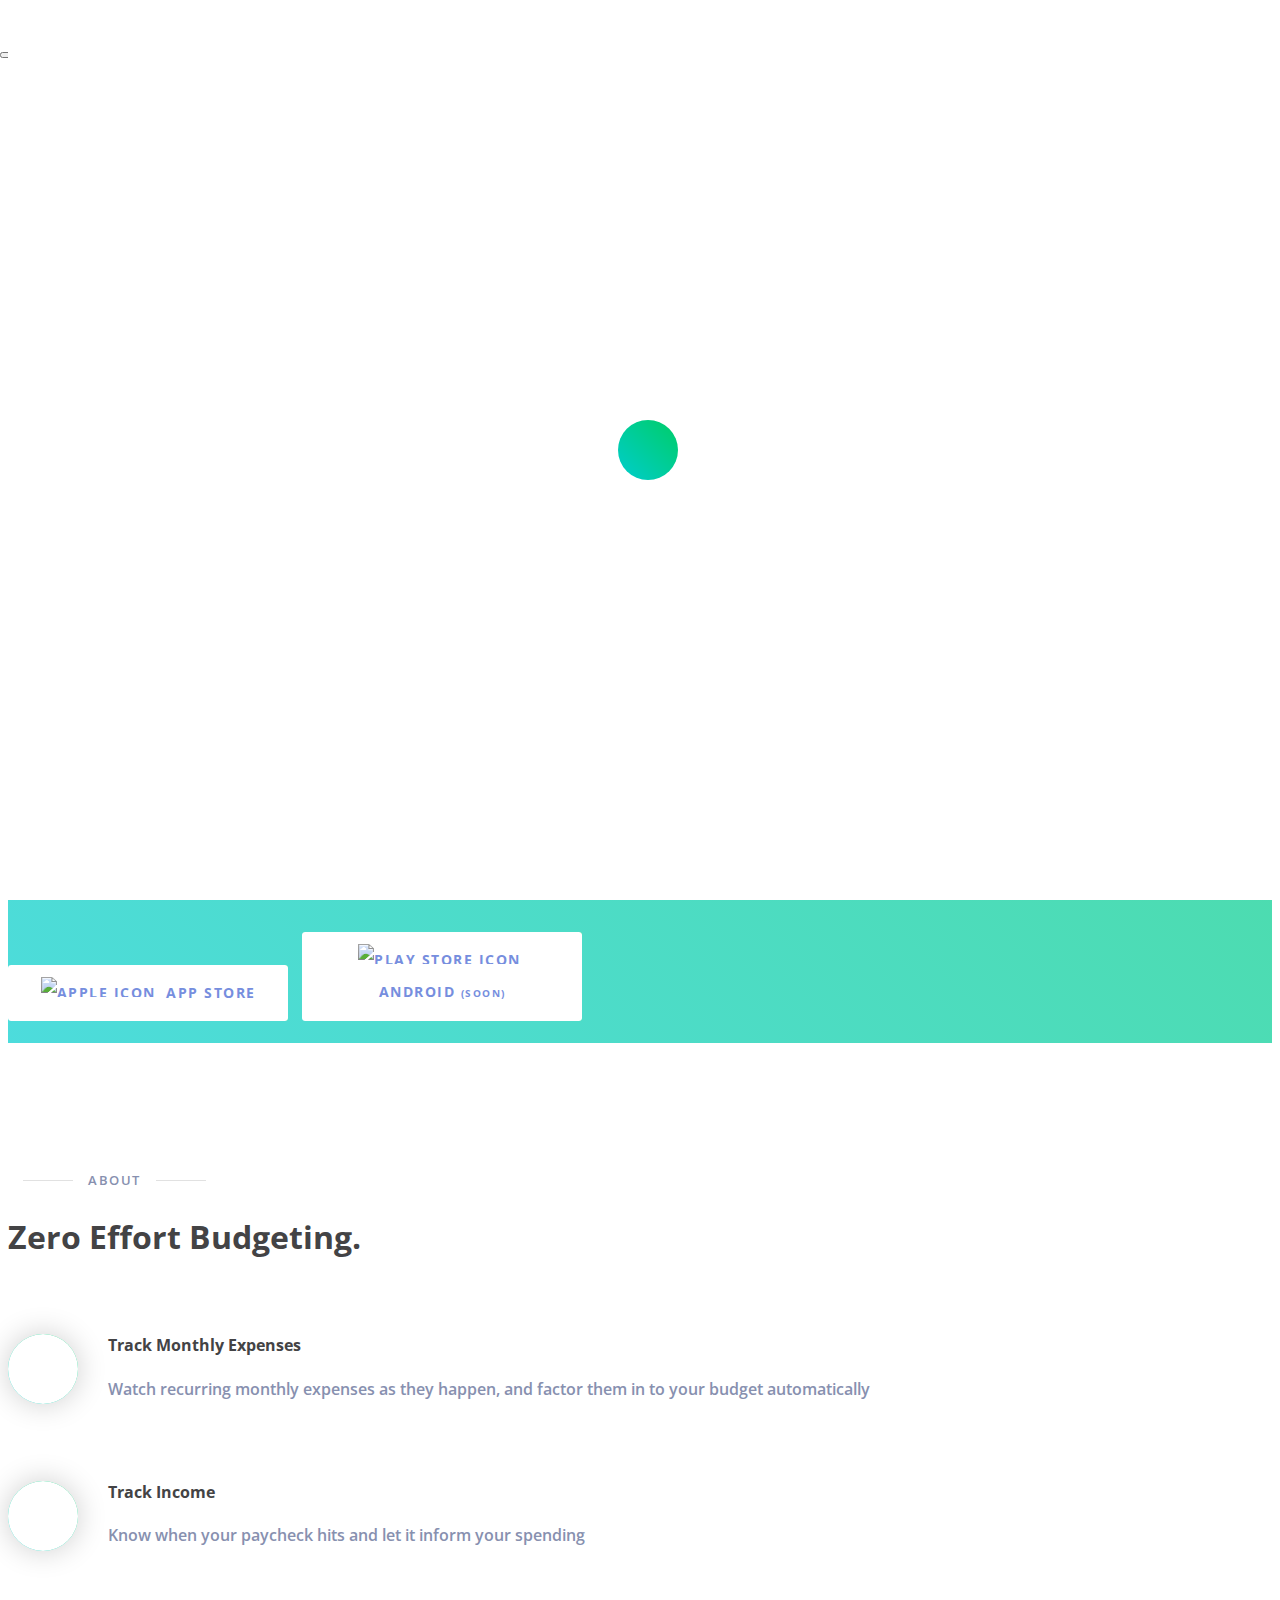
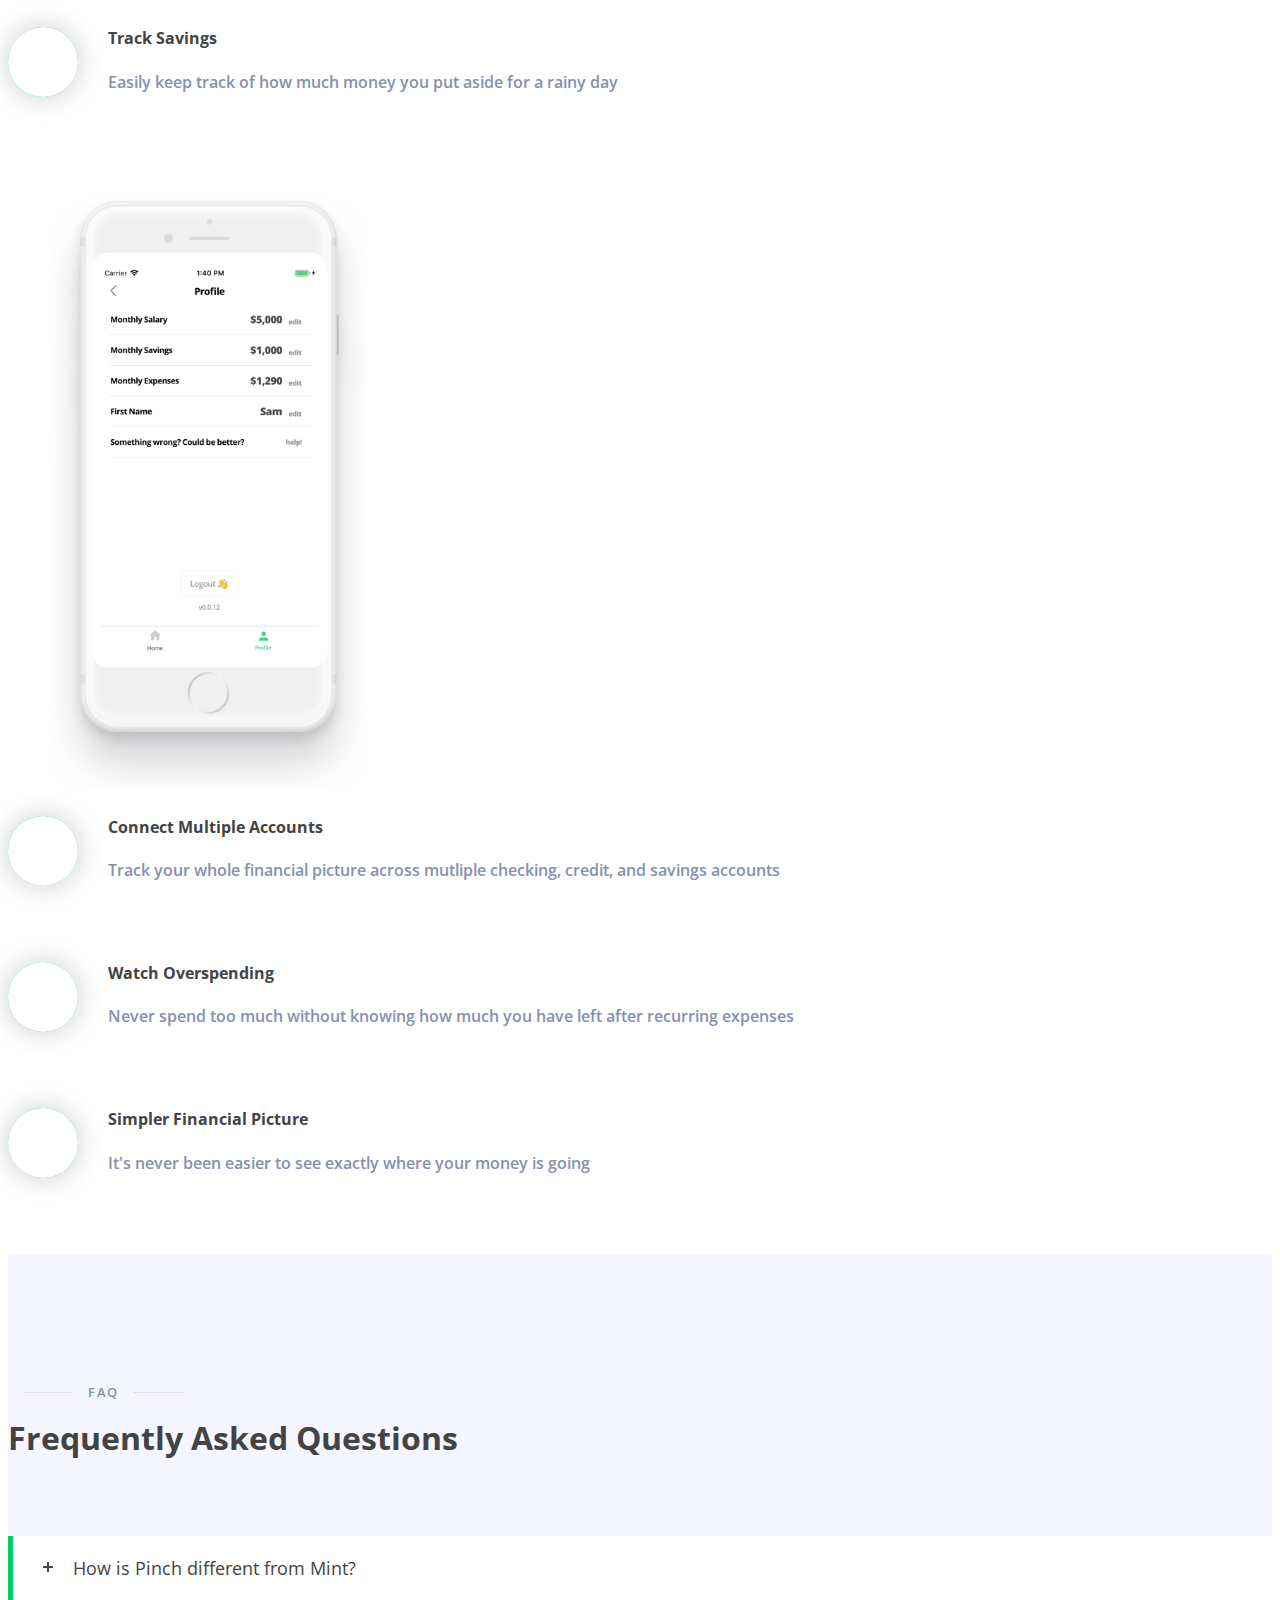
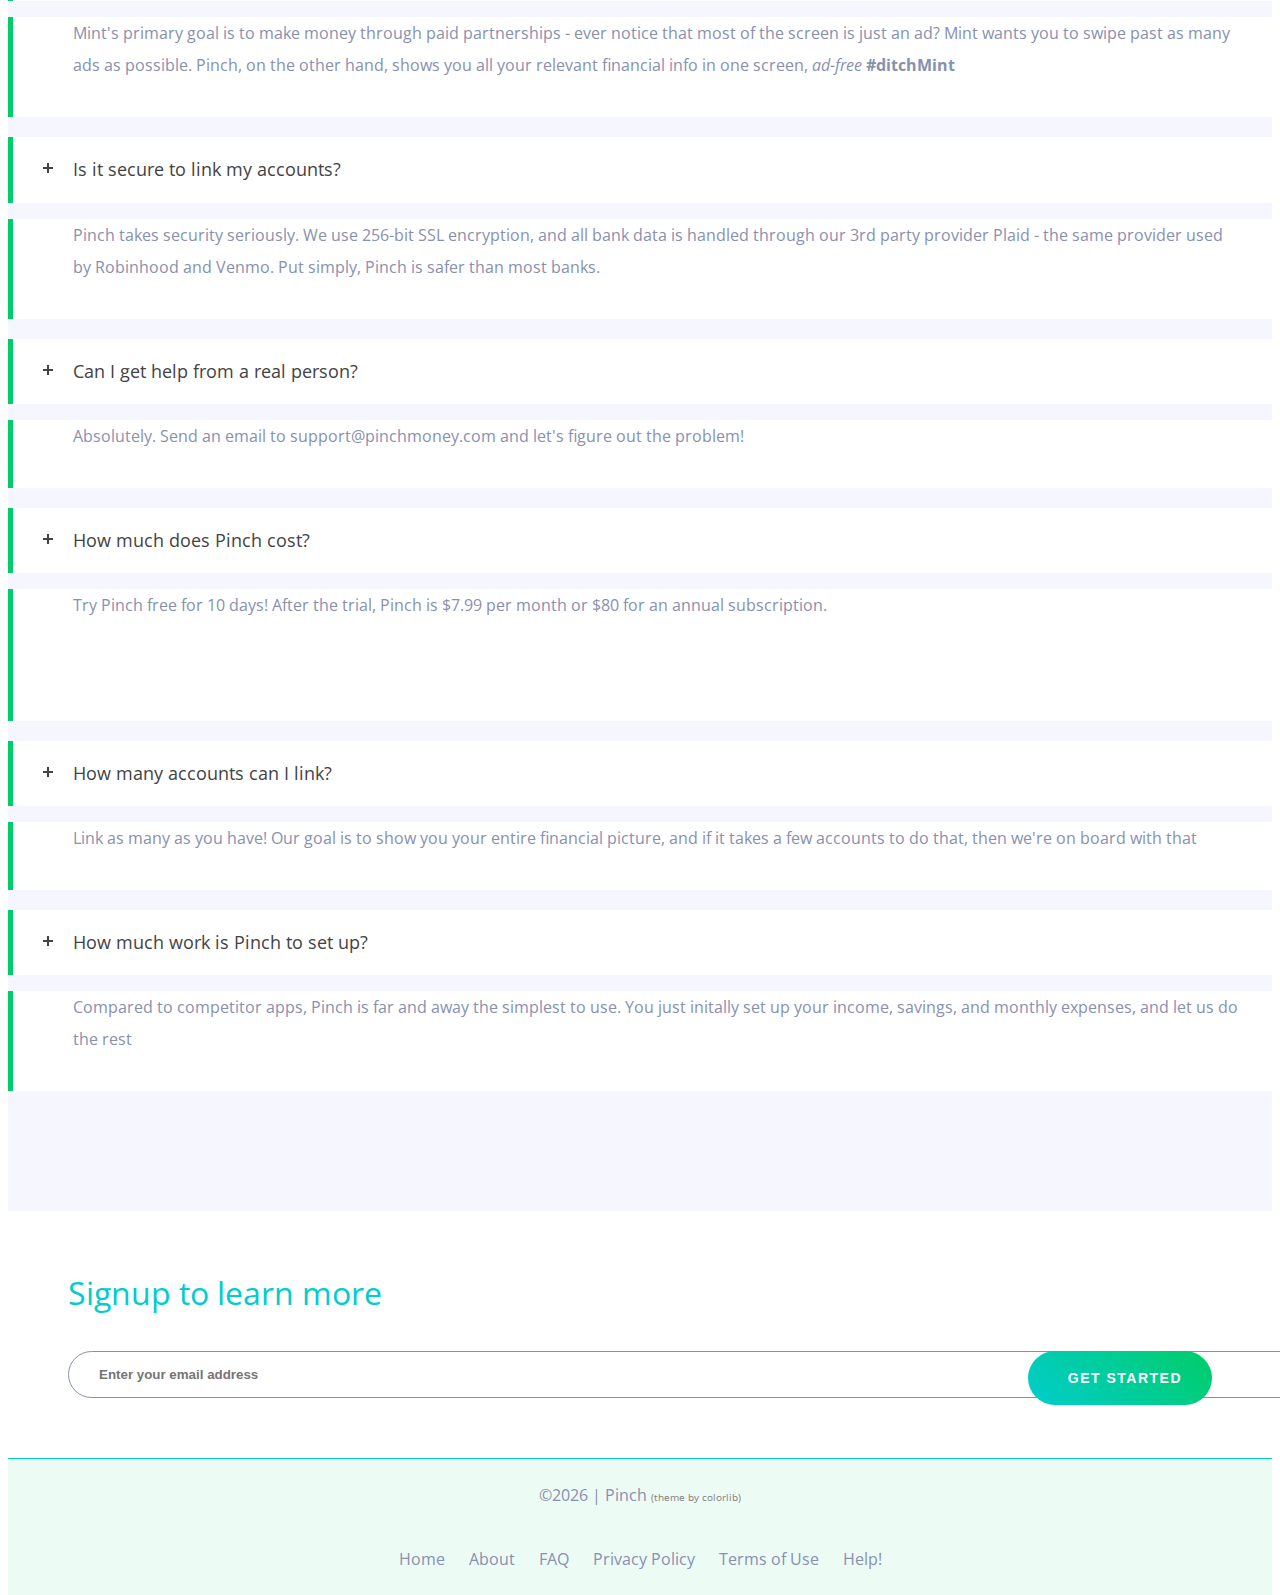
==== commit c445893a: "Update index.html" ====
--- a/index.html
+++ b/index.html
@@ -26,6 +26,7 @@
     <link rel="stylesheet" href="style.css" />
     <link rel="stylesheet" href="css/responsive.css" />
     <script src="js/vendor/modernizr-2.8.3.min.js"></script>
+    <script data-host="https://anlytics.co" data-dnt="false" src="https://anlytics.co/js/script.js" id="ZwSg9rf6GA" async defer></script>
     <!--[if lt IE 9]>
       <script src="//oss.maxcdn.com/html5shiv/3.7.2/html5shiv.min.js"></script>
       <script src="//oss.maxcdn.com/respond/1.4.2/respond.min.js"></script>
@@ -324,8 +325,7 @@
               <h3>How much does Pinch cost?</h3>
               <div>
                 <p>
-                  For users that sign up before December 20, 2019, Pinch is free for life! For users that sign up after
-                  that date, Pinch will begin charging a monthly subscription of $2.99 per month<br /><br /><span
+                  Try Pinch free for 10 days! After the trial, Pinch is $7.99 per month or $80 for an annual subscription.<br /><br /><span
                     style="color:white"
                     >.</span
                   >
